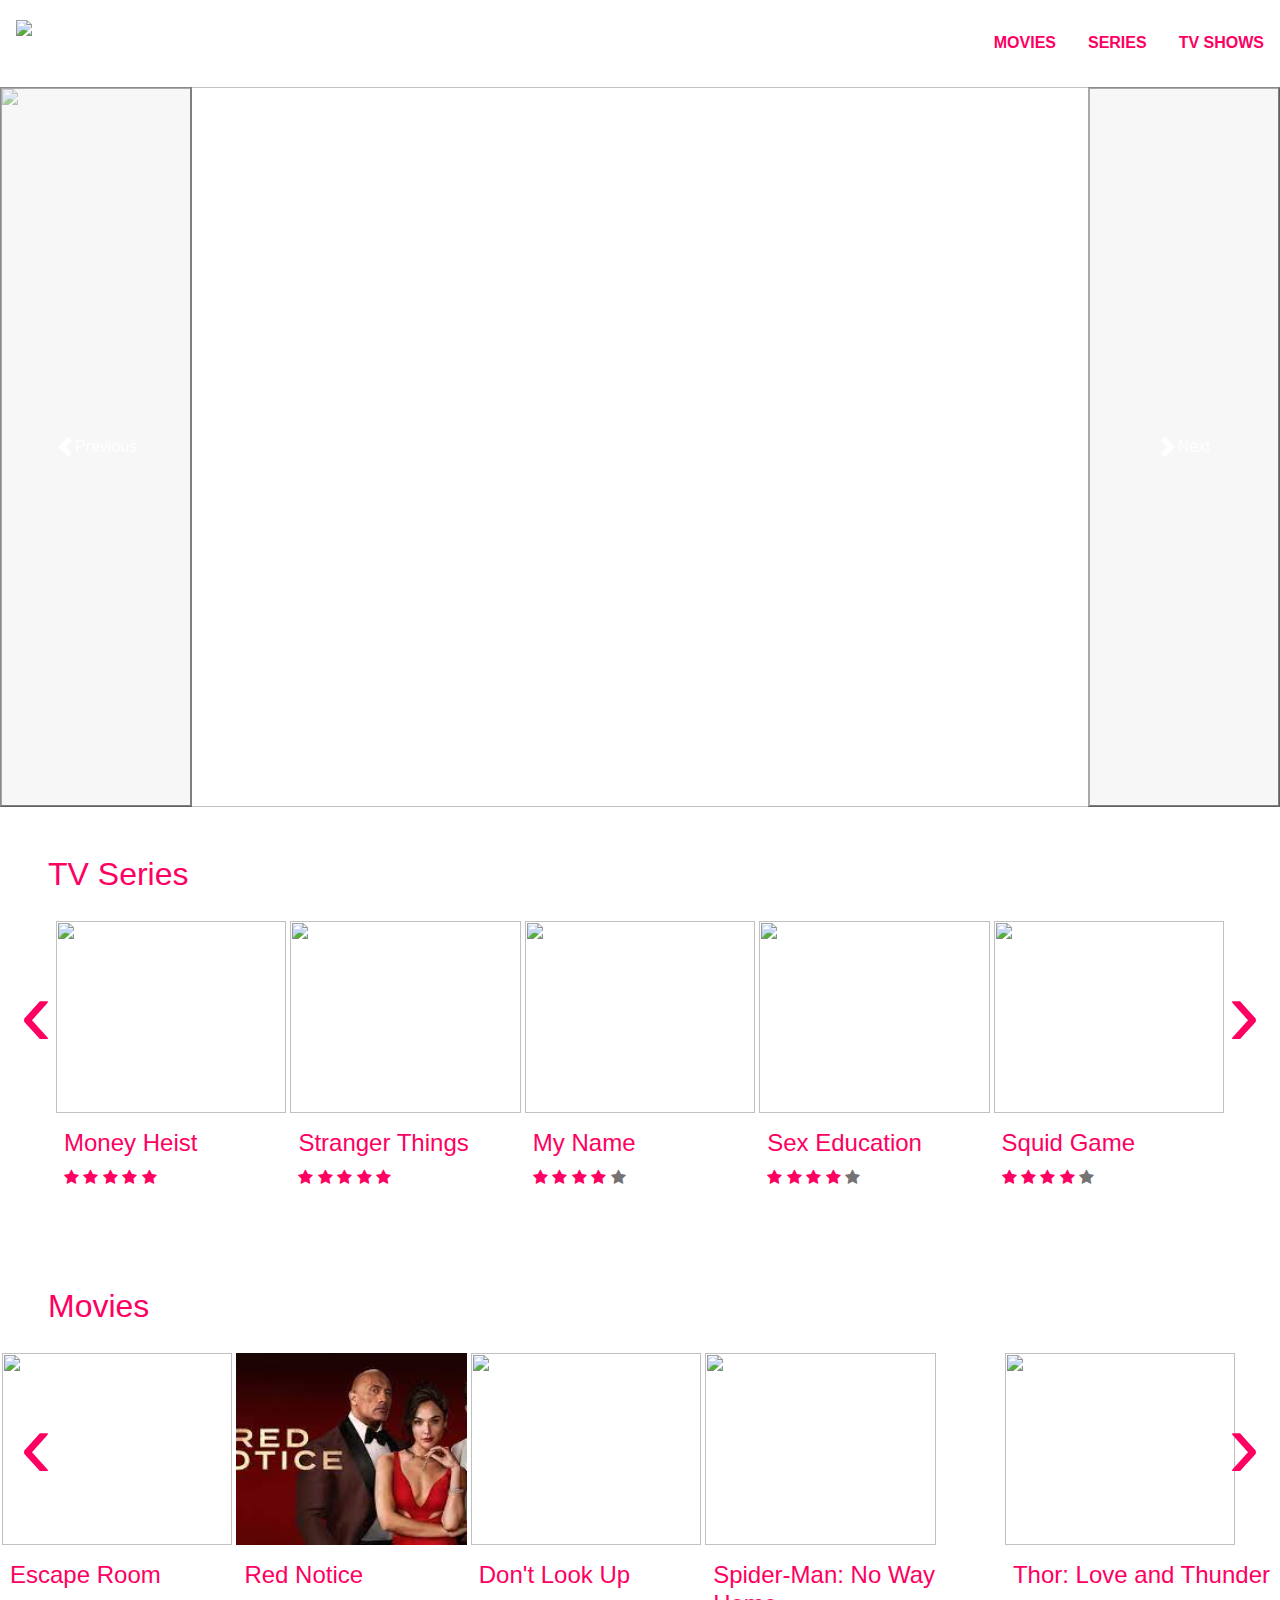
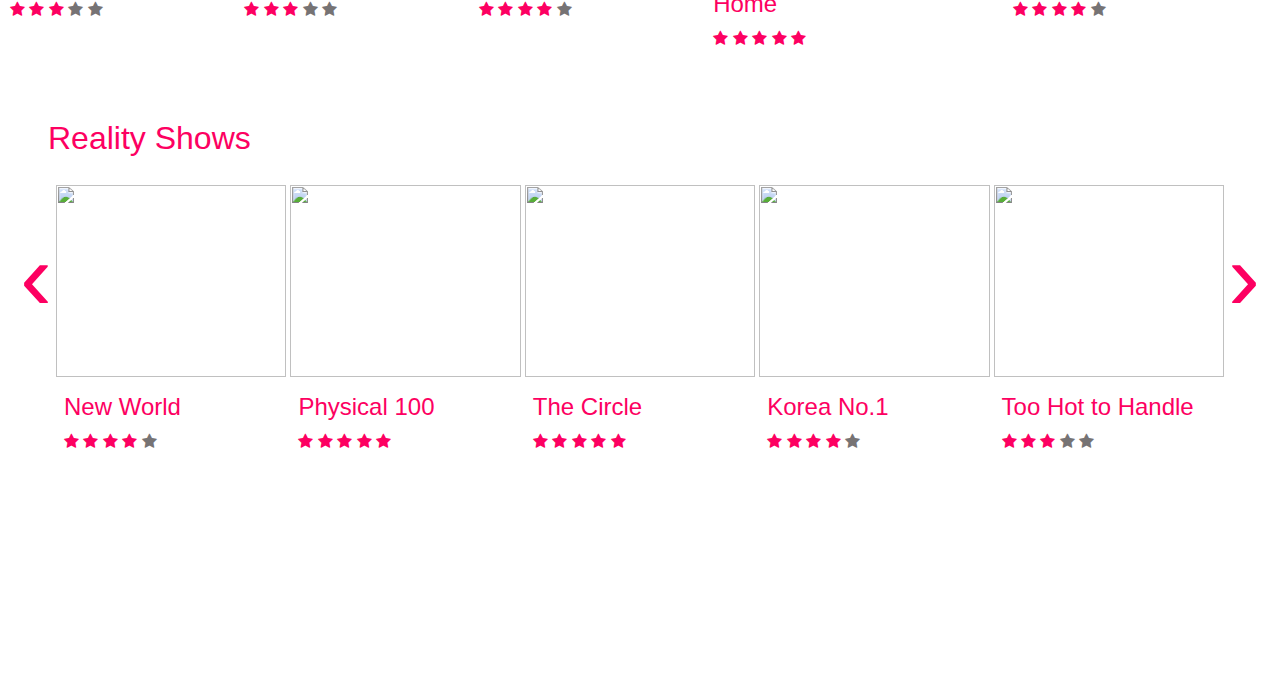
==== index.html @ 1769a004 "My Watch List Website" ====
<!DOCTYPE html>
<html lang="en">
	<head>
		<meta charset="utf-8">
		<meta name="viewport" content="width=device-width, initial-scale=1">
		<title>My Watch List</title>
		<link href="https://fonts.googleapis.com/css?family=Roboto" rel="stylesheet">
	<!-- Bootstrap CSS -->
		<link rel="stylesheet" href="https://stackpath.bootstrapcdn.com/bootstrap/4.5.0/css/bootstrap.min.css">
		<link rel="stylesheet" href="assets/style.css">
		<link href="https://cdn.jsdelivr.net/npm/bootstrap@5.3.0-alpha3/dist/css/bootstrap.min.css" rel="stylesheet" integrity="sha384-KK94CHFLLe+nY2dmCWGMq91rCGa5gtU4mk92HdvYe+M/SXH301p5ILy+dN9+nJOZ" crossorigin="anonymous">
		<link rel="stylesheet" href="https://cdnjs.cloudflare.com/ajax/libs/font-awesome/4.7.0/css/font-awesome.min.css">
	</head>
  <body>
	
    <nav class="navbar p-3 justify-items-center">
		<img src="https://www.freepnglogos.com/uploads/netflix-logo-0.png" alt="Netflix Logo" class="logo">
		<ul class="menu">
		  <li><a href="#movies">Movies</a></li>
		  <li><a href="#series">Series</a></li>
		  <li><a href="#shows">TV Shows</a></li>
		</ul>
	</nav>
	<section class="hero">
	<div class="hero-content">
		<div class="carousel slide" data-bs-ride="carousel">
			<div class="carousel-inner">
				<div class="carousel-item active">
					<img src="https://www.kimp.io/wp-content/uploads/2022/06/stranger-things-cover-poster-rev.jpg">
				</div>
				<div class="carousel-item">
					<img src="https://wallpaperaccess.com/full/2855615.jpg">
				</div>
				<div class="carousel-item">
					<img src="https://3.bp.blogspot.com/-kSxzYrmXaGc/XIwsm1y3LiI/AAAAAAAAec0/Q4Jr92HhGwE-u7qGHup_t5y5O_fvqG7twCLcBGAs/w1200-h630-p-k-no-nu/the-umbrella-academy-uod-tile-102cc783jpg.jpg">
				</div>
				<div class="carousel-item">
					<img src="https://wildcatpause.com/wp-content/uploads/2022/03/HOWIMETYOURMOTHER-01-01-00WHORIZONTAL-1.jpg">
					<div class="container">
					<div class="carousel-caption text-start">
						<h1>Example headline.</h1>
						<p>Some representative placeholder content for the first slide of the carousel.</p>
					</div>
					</div>
				</div>
			</div>
			
			<button class="carousel-control-prev" type="button" data-bs-target="#carouselExampleAutoplaying" data-bs-slide="prev">
			  <span class="carousel-control-prev-icon" aria-hidden="true"></span>
			  <span class="visually-hidden">Previous</span>
			</button>
			<button class="carousel-control-next" type="button" data-bs-target="#carouselExampleAutoplaying" data-bs-slide="next">
			  <span class="carousel-control-next-icon" aria-hidden="true"></span>
			  <span class="visually-hidden">Next</span>
			</button>
		</div>
	</div>
	</section>
	
	
	<main>
		<section id="series">
			<h2 class="section-title px-5 pt-5">TV Series</h2>
			<div class="wrapper">
				<section id="series_section_1">
				  	<a href="#series_section_3" class="arrow__btn left-arrow">‹</a>
				  	<div class="item">
						<img src="https://wallpaperaccess.com/full/2855615.jpg">
						<div class="item-info">
							<h4 class="heading mt-3 mx-2">Money Heist</h4>
							<p class="card-text mx-2">
								<span class="fa fa-star checked"></span>
								<span class="fa fa-star checked"></span>
								<span class="fa fa-star checked"></span>
								<span class="fa fa-star checked"></span>
								<span class="fa fa-star checked"></span>								
							</p>
						</div>
						<div class="card-body hidden">
							<div class="justify-content-between align-items-center m-2">
								<span class="badge">Thriller</span>
								<span class="badge">Crime</span>	
							</div>
							<div class="justify-content-between align-items-center m-2">
								<small>Duration: 5 Parts</small>
							</div>
						</div>
				  	</div>
					  <div class="item">
						<img src="https://www.kimp.io/wp-content/uploads/2022/06/stranger-things-cover-poster-rev.jpg">
						<div class="item-info">
							<h4 class="heading mt-3 mx-2">Stranger Things</h4>
							<p class="card-text mx-2">
								<span class="fa fa-star checked"></span>
								<span class="fa fa-star checked"></span>
								<span class="fa fa-star checked"></span>
								<span class="fa fa-star checked"></span>
								<span class="fa fa-star checked"></span>										
							</p>
						</div>
						<div class="card-body hidden">
							<div class="justify-content-between align-items-center m-2">
								<span class="badge">Sci-Fi</span>
								<span class="badge">Teen</span>
							</div>
							<div class="justify-content-between align-items-center m-2">
								<small>Duration: 4 Seasons</small>
							</div>
						</div>
				  	</div>
					  <div class="item">
						<img src="https://korealandscape.net//wp-content/uploads/2021/09/my-name-netflix-1024x768.jpg">
						<div class="item-info">
							<h4 class="heading mt-3 mx-2">My Name</h4>
							<p class="card-text mx-2">
								<span class="fa fa-star checked"></span>
								<span class="fa fa-star checked"></span>
								<span class="fa fa-star checked"></span>
								<span class="fa fa-star checked"></span>
								<span class="fa fa-star"></span>											
							</p>
						</div>
						<div class="card-body hidden">
							<div class="justify-content-between align-items-center m-2">
								<span class="badge">Thriller</span>
								<span class="badge">Crime</span>	
							</div>
							<div class="justify-content-between align-items-center m-2">
								<small>Duration: 8 Episodes</small>
							</div>
						</div>
				  	</div>
					<div class="item">
						<img src="https://tecake.com/wp-content/uploads/2020/09/sex-education-poster.jpg">
						<div class="item-info">
							<h4 class="heading mt-3 mx-2">Sex Education</h4>
							<p class="card-text mx-2">
								<span class="fa fa-star checked"></span>
								<span class="fa fa-star checked"></span>
								<span class="fa fa-star checked"></span>
								<span class="fa fa-star checked"></span>
								<span class="fa fa-star"></span>										
							</p>
						</div>
						<div class="card-body hidden">
							<div class="justify-content-between align-items-center m-2">
								<span class="badge">Teen</span>
								<span class="badge">Drama</span>	
							</div>
							<div class="justify-content-between align-items-center m-2">
								<small>Duration: 3 seasons</small>
							</div>
						</div>
				  	</div>
					  <div class="item">
						<img src="https://wallpaperboat.com/wp-content/uploads/2021/10/18/79418/squid-game-11.jpg">
						<div class="item-info">
							<h4 class="heading mt-3 mx-2">Squid Game</h4>
							<p class="card-text mx-2">
								<span class="fa fa-star checked"></span>
								<span class="fa fa-star checked"></span>
								<span class="fa fa-star checked"></span>
								<span class="fa fa-star checked"></span>
								<span class="fa fa-star"></span>											
							</p>
						</div>
						<div class="card-body hidden">
							<div class="justify-content-between align-items-center m-2">
								<span class="badge">Thriller</span>
								<span class="badge">Drama</span>	
								<span class="badge">Social Issue</span>	
							</div>
							<div class="justify-content-between align-items-center m-2">
								<small>Duration: 9 Episodes</small>
							</div>
						</div>
				  	</div>
				  	<a href="#series_section_2" class="arrow__btn right-arrow">›</a>
				</section>
			  
				<section id="series_section_2">
					<a href="#series_section_1" class="arrow__btn left-arrow">‹</a>
					<div class="item">
						<img src="https://readysteadycut.com/wp-content/uploads/2021/08/AAAABdgl6LbGCHmih64YSr1SwMh3fR_FHM3yw7wKEVBITAWR-7EAgJ4I7_xgWjM3nVxl1VDC2gRok7Xd6bYN0FUdEW0y3bcl.jpeg">
						<div class="item-info">
							<h4 class="heading mt-3 mx-2">D.P.</h4>
							<p class="card-text mx-2">
								<span class="fa fa-star checked"></span>
								<span class="fa fa-star checked"></span>
								<span class="fa fa-star checked"></span>
								<span class="fa fa-star checked"></span>
								<span class="fa fa-star checked"></span>										
							</p>
						</div>
						<div class="card-body hidden">
							<div class="justify-content-between align-items-center m-2">
								<span class="badge">Drama</span>
								<span class="badge">Social Issue</span>	
							</div>
							<div class="justify-content-between align-items-center m-2">
								<small>Duration: 6 Episodes</small>
							</div>
						</div>
					</div>
					<div class="item">
						<img src="https://photos.hancinema.net/photos/largephoto1320077.jpg">
						<div class="item-info">
							<h4 class="heading mt-3 mx-2">Mouse</h4>
							<p class="card-text mx-2">
								<span class="fa fa-star checked"></span>
								<span class="fa fa-star checked"></span>
								<span class="fa fa-star checked"></span>
								<span class="fa fa-star checked"></span>
								<span class="fa fa-star checked"></span>											
							</p>
						</div>
						<div class="card-body hidden">
							<div class="justify-content-between align-items-center m-2">
								<span class="badge">Thriller</span>
								<span class="badge">Crime</span>
								<span class="badge">Mystery</span>
								<span class="badge">Sci-Fi</span>	
							</div>
							<div class="justify-content-between align-items-center m-2">
								<small>Duration: 20 Episodes</small>
							</div>
						</div>
					</div>
					<div class="item">
						<img src="https://koreanbinge.files.wordpress.com/2022/04/happiness-netflix-top10-tv-non-english.jpeg?w=930&h=450&crop=1">
						<div class="item-info">
							<h4 class="heading mt-3 mx-2">Happiness</h4>
							<p class="card-text mx-2">
								<span class="fa fa-star checked"></span>
								<span class="fa fa-star checked"></span>
								<span class="fa fa-star checked"></span>
								<span class="fa fa-star checked"></span>
								<span class="fa fa-star"></span>											
							</p>
						</div>
						<div class="card-body hidden">
							<div class="justify-content-between align-items-center m-2">
								<span class="badge">Thriller</span>
								<span class="badge">Crime</span>
								<span class="badge">Drama</span>
								<span class="badge">Horror</span>	
								<span class="badge">Action</span>	
							</div>
							<div class="justify-content-between align-items-center m-2">
								<small>Duration: 12 Episodes</small>
							</div>
						</div>
					</div>
					<div class="item">
						<img src="https://staticg.sportskeeda.com/editor/2022/12/744f6-16715383823803-1920.jpg">
						<div class="item-info">
							<h4 class="heading mt-3 mx-2">Emily in Paris</h4>
							<p class="card-text mx-2">
								<span class="fa fa-star checked"></span>
								<span class="fa fa-star checked"></span>
								<span class="fa fa-star checked"></span>
								<span class="fa fa-star checked"></span>
								<span class="fa fa-star"></span>											
							</p>
						</div>
						<div class="card-body hidden">
							<div class="justify-content-between align-items-center m-2">
								<span class="badge">Drama</span>
								<span class="badge">Comedy</span>	
								<span class="badge">Romance</span>	
							</div>
							<div class="justify-content-between align-items-center m-2">
								<small>Duration: 2 Seasons</small>
							</div>
						</div>
				  	</div>
				  	<div class="item">
						<img src="https://3.bp.blogspot.com/-kSxzYrmXaGc/XIwsm1y3LiI/AAAAAAAAec0/Q4Jr92HhGwE-u7qGHup_t5y5O_fvqG7twCLcBGAs/w1200-h630-p-k-no-nu/the-umbrella-academy-uod-tile-102cc783jpg.jpg">
						<div class="item-info">
							<h4 class="heading mt-3 mx-2">The Umbrella Academy</h4>
							<p class="card-text mx-2">
								<span class="fa fa-star checked"></span>
								<span class="fa fa-star checked"></span>
								<span class="fa fa-star checked"></span>
								<span class="fa fa-star checked"></span>
								<span class="fa fa-star checked"></span>										
							</p>
						</div>
						<div class="card-body hidden">
							<div class="justify-content-between align-items-center m-2">
								<span class="badge">Sci-Fi</span>	
								<span class="badge">Action</span>	
							</div>
							<div class="justify-content-between align-items-center m-2">
								<small>Duration: 3 Seasons</small>
							</div>
						</div>
				  	</div>
				  	<a href="#series_section_3" class="arrow__btn right-arrow">›</a>
				</section>
			  
				<section id="series_section_3">
				  	<a href="#series_section_2" class="arrow__btn left-arrow">‹</a>
					<div class="item">
						<img src="https://thetalkingcupboard.files.wordpress.com/2016/08/moonlight1.jpg">
						<div class="item-info">
							<h4 class="heading mt-3 mx-2">Moonlight Drawn by Cloud</h4>
							<p class="card-text mx-2">
								<span class="fa fa-star checked"></span>
								<span class="fa fa-star checked"></span>
								<span class="fa fa-star checked"></span>
								<span class="fa fa-star checked"></span>
								<span class="fa fa-star checked"></span>											
							</p>
						</div>
						<div class="card-body hidden">
							<div class="justify-content-between align-items-center m-2">
								<span class="badge">Drama</span>
								<span class="badge">Romance</span>	
								<span class="badge">Comedy</span>	
							</div>
							<div class="justify-content-between align-items-center m-2">
								<small>Duration: 16 Episodes</small>
							</div>
						</div>
					</div>
					<div class="item">
						<img src="https://crazyaboutasiandramas.files.wordpress.com/2016/12/screen-shot-2016-12-30-at-9-12-40-pm.png">
						<div class="item-info">
							<h4 class="heading mt-3 mx-2">Goblin</h4>
							<p class="card-text mx-2">
								<span class="fa fa-star checked"></span>
								<span class="fa fa-star checked"></span>
								<span class="fa fa-star checked"></span>
								<span class="fa fa-star checked"></span>
								<span class="fa fa-star checked"></span>											
							</p>
						</div>
						<div class="card-body hidden">
							<div class="justify-content-between align-items-center m-2">
								<span class="badge">Drama</span>
								<span class="badge">Romance</span>	
								<span class="badge">Comedy</span>
								<span class="badge">Fantasy</span>		
							</div>
							<div class="justify-content-between align-items-center m-2">
								<small>Duration: 16 Episodes</small>
							</div>
						</div>
					</div>
					<div class="item">
						<img src="https://wildcatpause.com/wp-content/uploads/2022/03/HOWIMETYOURMOTHER-01-01-00WHORIZONTAL-1.jpg">
						<div class="item-info">
							<h4 class="heading mt-3 mx-2">How I Met Your Mother</h4>
							<p class="card-text mx-2">
								<span class="fa fa-star checked"></span>
								<span class="fa fa-star checked"></span>
								<span class="fa fa-star checked"></span>
								<span class="fa fa-star checked"></span>
								<span class="fa fa-star checked"></span>											
							</p>
						</div>
						<div class="card-body hidden">
							<div class="justify-content-between align-items-center m-2">
								<span class="badge">Romance</span>	
								<span class="badge">Comedy</span>
								<span class="badge">Sitcom</span>	
							</div>
							<div class="justify-content-between align-items-center m-2">
								<small>Duration: 9 Episodes</small>
							</div>
						</div>
					</div>
					<div class="item">
						<img src="https://wallpapercave.com/wp/wp10513367.jpg">
						<div class="item-info">
							<h4 class="heading mt-3 mx-2">Our Beloved Summer</h4>
							<p class="card-text mx-2">
								<span class="fa fa-star checked"></span>
								<span class="fa fa-star checked"></span>
								<span class="fa fa-star checked"></span>
								<span class="fa fa-star"></span>
								<span class="fa fa-star"></span>											
							</p>
						</div>
						<div class="card-body hidden">
							<div class="justify-content-between align-items-center m-2">
								<span class="badge">Romance</span>	
								<span class="badge">Comedy</span>
								<span class="badge">Teen</span>	
							</div>
							<div class="justify-content-between align-items-center m-2">
								<small>Duration: 16 Episodes</small>
							</div>
						</div>
				  	</div>
				  	<div class="item">
						<img src="https://wallpaperaccess.com/full/6259728.png">
						<div class="item-info">
							<h4 class="heading mt-3 mx-2">Prison Playbook</h4>
							<p class="card-text mx-2">
								<span class="fa fa-star checked"></span>
								<span class="fa fa-star checked"></span>
								<span class="fa fa-star checked"></span>
								<span class="fa fa-star checked"></span>
								<span class="fa fa-star checked"></span>										
							</p>
						</div>
						<div class="card-body hidden">
							<div class="justify-content-between align-items-center m-2">
								<span class="badge">Drama</span>	
								<span class="badge">Comedy</span>
								<span class="badge">Dark comedy</span>		
							</div>
							<div class="justify-content-between align-items-center m-2">
								<small>Duration: 16 Episodes</small>
							</div>
						</div>
				  	</div>
				 	<a href="#series_section_1" class="arrow__btn right-arrow">›</a>
				</section>
			  </div>
		</section>

		<section id="movies">
			<h2 class="section-title px-5 pt-5">Movies</h2>
			<div class="wrapper">
				<section id="movies_section_1">
				  	<a href="#movies_section_3" class="arrow__btn left-arrow">‹</a>
				  	<div class="item">
						<img src="https://occ-0-37-34.1.nflxso.net/dnm/api/v6/6gmvu2hxdfnQ55LZZjyzYR4kzGk/AAAABQWn1GUKepiDqMdtrxhp0AEUH815_8TS649cFiJORSj5QdGvOSRrNENF8hSKF8Sx94japMoj5ahQHglgXZ5EktX2qymPJONyFmMh.jpg?r=45f">
						<div class="item-info">
							<h4 class="heading mt-3 mx-2">Escape Room</h4>
							<p class="card-text mx-2">
								<span class="fa fa-star checked"></span>
								<span class="fa fa-star checked"></span>
								<span class="fa fa-star checked"></span>
								<span class="fa fa-star"></span>
								<span class="fa fa-star"></span>											
							</p>
						</div>
						<div class="card-body hidden">
							<div class="justify-content-between align-items-center m-2">
								<span class="badge">Thriller</span>
								<span class="badge">Crime</span>
								<span class="badge">Sci-Fi</span>
								<span class="badge">Horror</span>	
							</div>
							<div class="justify-content-between align-items-center m-2">
								<small>Duration: 88 mininutes</small>
							</div>
						</div>
				  	</div>
					  <div class="item">
						<img src="[data-uri]">
						<div class="item-info">
							<h4 class="heading mt-3 mx-2">Red Notice</h4>
							<p class="card-text mx-2">
								<span class="fa fa-star checked"></span>
								<span class="fa fa-star checked"></span>
								<span class="fa fa-star checked"></span>
								<span class="fa fa-star"></span>
								<span class="fa fa-star"></span>											
							</p>
						</div>
						<div class="card-body hidden">
							<div class="justify-content-between align-items-center m-2">
								<span class="badge">Comedy</span>
								<span class="badge">Crime</span>
								<span class="badge">Action</span>
							</div>
							<div class="justify-content-between align-items-center m-2">
								<small>Duration: 117 mininutes</small>
							</div>
						</div>
				  	</div>
					  <div class="item">
						<img src="https://thepopcornuniverse.in/wp-content/uploads/2021/12/Dont-Look-Up-Landscape-Poster-.jpg">
						<div class="item-info">
							<h4 class="heading mt-3 mx-2">Don't Look Up</h4>
							<p class="card-text mx-2">
								<span class="fa fa-star checked"></span>
								<span class="fa fa-star checked"></span>
								<span class="fa fa-star checked"></span>
								<span class="fa fa-star checked"></span>
								<span class="fa fa-star"></span>										
							</p>
						</div>
						<div class="card-body hidden">
							<div class="justify-content-between align-items-center m-2">
								<span class="badge">Drama</span>
								<span class="badge">Comedy</span>
								<span class="badge">Sci-Fi</span>
								<span class="badge">Social Issue</span>		
							</div>
							<div class="justify-content-between align-items-center m-2">
								<small>Duration: 145 mininutes</small>
							</div>
						</div>
				  	</div>
					<div class="item">
						<img src="https://www.glenbrookcinema.com.au/imagesDB/movies/Spider-ManNoWayHomeSlideRated.jpg">
						<div class="item-info">
							<h4 class="heading mt-3 mx-2">Spider-Man: No Way Home</h4>
							<p class="card-text mx-2">
								<span class="fa fa-star checked"></span>
								<span class="fa fa-star checked"></span>
								<span class="fa fa-star checked"></span>
								<span class="fa fa-star checked"></span>
								<span class="fa fa-star checked"></span>										
							</p>
						</div>
						<div class="card-body hidden">
							<div class="justify-content-between align-items-center m-2">
								<span class="badge">Action</span>
								<span class="badge">Comedy</span>
								<span class="badge">Sci-Fi</span>	
							</div>
							<div class="justify-content-between align-items-center m-2">
								<small>Duration: 148 mininutes</small>
							</div>
						</div>
				  	</div>
					  <div class="item">
						<img src="https://static1.colliderimages.com/wordpress/wp-content/uploads/2021/06/THOR-LOVE-AND-THUNDER-SET-PHOTO.jpg">
						<div class="item-info">
							<h4 class="heading mt-3 mx-2">Thor: Love and Thunder</h4>
							<p class="card-text mx-2">
								<span class="fa fa-star checked"></span>
								<span class="fa fa-star checked"></span>
								<span class="fa fa-star checked"></span>
								<span class="fa fa-star checked"></span>
								<span class="fa fa-star"></span>										
							</p>
						</div>
						<div class="card-body hidden">
							<div class="justify-content-between align-items-center m-2">
								<span class="badge">Action</span>
								<span class="badge">Comedy</span>
								<span class="badge">Sci-Fi</span>	
							</div>
							<div class="justify-content-between align-items-center m-2">
								<small>Duration: 119 mininutes</small>
							</div>
						</div>
				  	</div>
				  	<a href="#movies_section_2" class="arrow__btn right-arrow">›</a>
				</section>
			  
				<section id="movies_section_2">
					<a href="#movies_section_1" class="arrow__btn left-arrow">‹</a>
					<div class="item">
						<img src="https://occ.a.nflxso.net/dnm/api/v6/6gmvu2hxdfnQ55LZZjyzYR4kzGk/AAAABcnuQVFJkfNo4kVYBGTE0sycso6rF4bvxOSg4CQ748U4aHU-ldJqqIq_w8kxbhq--zkeGw_g7J0DrFxYOCGHx-SuKzLZTca_7zCx.jpg?r=8ef">
						<div class="item-info">
							<h4 class="heading mt-3 mx-2">Love Destiny: The Movie</h4>
							<p class="card-text mx-2">
								<span class="fa fa-star checked"></span>
								<span class="fa fa-star checked"></span>
								<span class="fa fa-star checked"></span>
								<span class="fa fa-star checked"></span>
								<span class="fa fa-star checked"></span>										
							</p>
						</div>
						<div class="card-body hidden">
							<div class="justify-content-between align-items-center m-2">
								<span class="badge">Romance</span>
								<span class="badge">Comedy</span>
							</div>
							<div class="justify-content-between align-items-center m-2">
								<small>Duration: 176 mininutes</small>
							</div>
						</div>
					</div>
					<div class="item">
						<img src="https://knightedgemedia.com/wp-content/uploads/2022/11/john-wick-4-theatrical-trailer-banner1.jpg">
						<div class="item-info">
							<h4 class="heading mt-3 mx-2">John Wick Chapter 4</h4>
							<p class="card-text mx-2">
								<span class="fa fa-star checked"></span>
								<span class="fa fa-star checked"></span>
								<span class="fa fa-star checked"></span>
								<span class="fa fa-star checked"></span>
								<span class="fa fa-star checked"></span>										
							</p>
						</div>
						<div class="card-body hidden">
							<div class="justify-content-between align-items-center m-2">
								<span class="badge">Action</span>	
							</div>
							<div class="justify-content-between align-items-center m-2">
								<small>Duration: 169 mininutes</small>
							</div>
						</div>
					</div>
					<div class="item">
						<img src="https://scaredsloth.com/wp-content/uploads/2023/01/M3gan-poster.jpeg">
						<div class="item-info">
							<h4 class="heading mt-3 mx-2">M3GAN</h4>
							<p class="card-text mx-2">
								<span class="fa fa-star checked"></span>
								<span class="fa fa-star checked"></span>
								<span class="fa fa-star checked"></span>
								<span class="fa fa-star"></span>
								<span class="fa fa-star"></span>										
							</p>
						</div>
						<div class="card-body hidden">
							<div class="justify-content-between align-items-center m-2">
								<span class="badge">Horror</span>
								<span class="badge">Sci-Fi</span>	
							</div>
							<div class="justify-content-between align-items-center m-2">
								<small>Duration: 102 mininutes</small>
							</div>
						</div>
					</div>
					<div class="item">
						<img src="https://i0.wp.com/auralcrave.com/wp-content/uploads/2022/06/thecall.jpeg?fit=1200%2C675&ssl=1">
						<div class="item-info">
							<h4 class="heading mt-3 mx-2">The Call</h4>
							<p class="card-text mx-2">
								<span class="fa fa-star checked"></span>
								<span class="fa fa-star checked"></span>
								<span class="fa fa-star checked"></span>
								<span class="fa fa-star checked"></span>
								<span class="fa fa-star checked"></span>											
							</p>
						</div>
						<div class="card-body hidden">
							<div class="justify-content-between align-items-center m-2">
								<span class="badge">Thriller</span>
								<span class="badge">Mystery</span>		
							</div>
							<div class="justify-content-between align-items-center m-2">
								<small>Duration: 112 mininutes</small>
							</div>
						</div>
				  	</div>
				  	<div class="item">
						<img src="https://d.newsweek.com/en/full/1641100/enola-holmes-sherlock.jpg?w=1600&h=900&l=53&t=49&q=88&f=723acbb1de790817cb78b27925788ec8">
						<div class="item-info">
							<h4 class="heading mt-3 mx-2">Enola Holmes</h4>
							<p class="card-text mx-2">
								<span class="fa fa-star checked"></span>
								<span class="fa fa-star checked"></span>
								<span class="fa fa-star checked"></span>
								<span class="fa fa-star checked"></span>
								<span class="fa fa-star"></span>										
							</p>
						</div>
						<div class="card-body hidden">
							<div class="justify-content-between align-items-center m-2">
								<span class="badge">Crime</span>
								<span class="badge">Mystery</span>		
							</div>
							<div class="justify-content-between align-items-center m-2">
								<small>Duration: 123 mininutes</small>
							</div>
						</div>
				  	</div>
				  	<a href="#movies_section_3" class="arrow__btn right-arrow">›</a>
				</section>
			  
				<section id="movies_section_3">
				  	<a href="#movies_section_2" class="arrow__btn left-arrow">‹</a>
					<div class="item">
						<img src="https://i0.wp.com/dmtalkies.com/wp-content/uploads/2022/01/ezgif-3-d06a1e1964-compressed.jpg">
						<div class="item-info">
							<h4 class="heading mt-3 mx-2">Tune in for Love</h4>
							<p class="card-text mx-2">
								<span class="fa fa-star checked"></span>
								<span class="fa fa-star checked"></span>
								<span class="fa fa-star checked"></span>
								<span class="fa fa-star checked"></span>
								<span class="fa fa-star checked"></span>										
							</p>
						</div>
						<div class="card-body hidden">
							<div class="justify-content-between align-items-center m-2">
								<span class="badge">Romance</span>
								<span class="badge">Drama</span>	
							</div>
							<div class="justify-content-between align-items-center m-2">
								<small>Duration: 122 mininutes</small>
							</div>
						</div>
					</div>
					<div class="item">
						<img src="https://static.fabrik.io/ow5/b6e3bb9b58220b30.jpg?lossless=1&w=1920&h=5120&fit=max&s=fc8b01215417a7617980d4baa7ebefa4">
						<div class="item-info">
							<h4 class="heading mt-3 mx-2">The Platform</h4>
							<p class="card-text mx-2">
								<span class="fa fa-star checked"></span>
								<span class="fa fa-star checked"></span>
								<span class="fa fa-star checked"></span>
								<span class="fa fa-star checked"></span>
								<span class="fa fa-star checked"></span>										
							</p>
						</div>
						<div class="card-body hidden">
							<div class="justify-content-between align-items-center m-2">
								<span class="badge">Horror</span>
								<span class="badge">Thriller</span>	
							</div>
							<div class="justify-content-between align-items-center m-2">
								<small>Duration: 94 mininutes</small>
							</div>
						</div>
					</div>
					<div class="item">
						<img src="https://artunews.com/wp-content/uploads/2018/07/1529093722019.jpg">
						<div class="item-info">
							<h4 class="heading mt-3 mx-2">Tag</h4>
							<p class="card-text mx-2">
								<span class="fa fa-star checked"></span>
								<span class="fa fa-star checked"></span>
								<span class="fa fa-star checked"></span>
								<span class="fa fa-star checked"></span>
								<span class="fa fa-star checked"></span>										
							</p>
						</div>
						<div class="card-body hidden">
							<div class="justify-content-between align-items-center m-2">
								<span class="badge">Comedy</span>	
							</div>
							<div class="justify-content-between align-items-center m-2">
								<small>Duration: 105 mininutes</small>
							</div>
						</div>
					</div>
					<div class="item">
						<img src="https://www.irishfilmcritic.com/wp-content/uploads/2023/03/Murder-Mystery-2.jpg">
						<div class="item-info">
							<h4 class="heading mt-3 mx-2">Murder Mystery 2</h4>
							<p class="card-text mx-2">
								<span class="fa fa-star checked"></span>
								<span class="fa fa-star checked"></span>
								<span class="fa fa-star checked"></span>
								<span class="fa fa-star checked"></span>
								<span class="fa fa-star checked"></span>										
							</p>
						</div>
						<div class="card-body hidden">
							<div class="justify-content-between align-items-center m-2">
								<span class="badge">Comedy</span>	
								<span class="badge">Mystery</span>		
							</div>
							<div class="justify-content-between align-items-center m-2">
								<small>Duration: 89 mininutes</small>
							</div>
						</div>
				  	</div>
				  	<div class="item">
						<img src="https://www.reviewsphere.org/wp-content/uploads/2019/11/Knives-Out.jpg">
						<div class="item-info">
							<h4 class="heading mt-3 mx-2">Knives Out</h4>
							<p class="card-text mx-2">
								<span class="fa fa-star checked"></span>
								<span class="fa fa-star checked"></span>
								<span class="fa fa-star checked"></span>
								<span class="fa fa-star checked"></span>
								<span class="fa fa-star"></span>											
							</p>
						</div>
						<div class="card-body hidden">
							<div class="justify-content-between align-items-center m-2">
								<span class="badge">Comedy</span>	
								<span class="badge">Mystery</span>	
							</div>
							<div class="justify-content-between align-items-center m-2">
								<small>Duration: 130 mininutes</small>
							</div>
						</div>
				  	</div>
				 	<a href="#movies_section_1" class="arrow__btn right-arrow">›</a>
				</section>
			  </div>
		</section>

		<section id="shows">
			<h2 class="section-title px-5 pt-5">Reality Shows</h2>
			<div class="wrapper">
				<section id="shows_section_1">
				  	<a href="#shows_section_3" class="arrow__btn left-arrow">‹</a>
				  	<div class="item">
						<img src="https://occ.a.nflxso.net/dnm/api/v6/6gmvu2hxdfnQ55LZZjyzYR4kzGk/AAAABUG3ywAh16vmyT88ntfcCBgey6TkP80J9PRP0nq8nnfjIP0hI8liU68zeSPQzquW-nJy6QRb34MmP8b661HmFxw9I2aCqPCQtTA1J2_zdzD7eFFpFV3KPFUQ8I5A4m2Ru0HoZw.jpg?r=c14">
						<div class="item-info">
							<h4 class="heading mt-3 mx-2">New World</h4>
							<p class="card-text mx-2">
								<span class="fa fa-star checked"></span>
								<span class="fa fa-star checked"></span>
								<span class="fa fa-star checked"></span>
								<span class="fa fa-star checked"></span>
								<span class="fa fa-star"></span>										
							</p>
						</div>
						<div class="card-body hidden">
							<div class="justify-content-between align-items-center m-2">
								<span class="badge">Competition</span>	
							</div>
							<div class="justify-content-between align-items-center m-2">
								<small>Duration: 8 Episodes</small>
							</div>
						</div>
				  	</div>
					  <div class="item">
						<img src="https://www.watson.de/imgdb/15ae/Qx,A,0,1,1079,608,605,76,180,101/4192562637835404">
						<div class="item-info">
							<h4 class="heading mt-3 mx-2">Physical 100</h4>
							<p class="card-text mx-2">
								<span class="fa fa-star checked"></span>
								<span class="fa fa-star checked"></span>
								<span class="fa fa-star checked"></span>
								<span class="fa fa-star checked"></span>
								<span class="fa fa-star checked"></span>										
							</p>
						</div>
						<div class="card-body hidden">
							<div class="justify-content-between align-items-center m-2">
								<span class="badge">Competition</span>	
								<span class="badge">Survival</span>	
							</div>
							<div class="justify-content-between align-items-center m-2">
								<small>Duration: 9 Episodes</small>
							</div>
						</div>
				  	</div>
					  <div class="item">
						<img src="https://tv-fanatic-res.cloudinary.com/iu/s--ZbZ6RUy3--/f_auto,q_auto/v1578248253/the-circle-us-logo">
						<div class="item-info">
							<h4 class="heading mt-3 mx-2">The Circle</h4>
							<p class="card-text mx-2">
								<span class="fa fa-star checked"></span>
								<span class="fa fa-star checked"></span>
								<span class="fa fa-star checked"></span>
								<span class="fa fa-star checked"></span>
								<span class="fa fa-star checked"></span>										
							</p>
						</div>
						<div class="card-body hidden">
							<div class="justify-content-between align-items-center m-2">
								<span class="badge">Competition</span>		
							</div>
							<div class="justify-content-between align-items-center m-2">
								<small>Duration: 5 Seasons</small>
							</div>
						</div>
				  	</div>
					<div class="item">
						<img src="https://www.tvguide.com/a/img/catalog/provider/1/1/1-12368140343.jpg">
						<div class="item-info">
							<h4 class="heading mt-3 mx-2">Korea No.1</h4>
							<p class="card-text mx-2">
								<span class="fa fa-star checked"></span>
								<span class="fa fa-star checked"></span>
								<span class="fa fa-star checked"></span>
								<span class="fa fa-star checked"></span>
								<span class="fa fa-star"></span>										
							</p>
						</div>
						<div class="card-body hidden">
							<div class="justify-content-between align-items-center m-2">
								<span class="badge">Adventure</span>		
								<span class="badge">Life</span>		
								<span class="badge">Food</span>		
							</div>
							<div class="justify-content-between align-items-center m-2">
								<small>Duration: 8 Episodes</small>
							</div>
						</div>
				  	</div>
					  <div class="item">
						<img src="https://dnm.nflximg.net/api/v6/BvVbc2Wxr2w6QuoANoSpJKEIWjQ/AAAAQY2Eot6o9VXCoqbtx1ZmSECNNhazxTCgx1nd0fea6c2UkYcwiFQlts-12EavD_IQEyRL9dTeFi7QSGcuYU9LWNl4DHBk-zU7tbSK34DZrAH7mXU-Svzr3hbnUq7kHaAvoZNrPEaEObbDPHJvDxdLzthOPM8.jpg?r=1e2">
						<div class="item-info">
							<h4 class="heading mt-3 mx-2">Too Hot to Handle</h4>
							<p class="card-text mx-2">
								<span class="fa fa-star checked"></span>
								<span class="fa fa-star checked"></span>
								<span class="fa fa-star checked"></span>
								<span class="fa fa-star"></span>
								<span class="fa fa-star"></span>										
							</p>
						</div>
						<div class="card-body hidden">
							<div class="justify-content-between align-items-center m-2">
								<span class="badge">Competition</span>		
								<span class="badge">Dating</span>		
							</div>
							<div class="justify-content-between align-items-center m-2">
								<small>Duration: 4 Seasons</small>
							</div>
						</div>
				  	</div>
				  	<a href="#shows_section_2" class="arrow__btn right-arrow">›</a>
				</section>
			  
				<section id="shows_section_2">
					<a href="#shows_section_1" class="arrow__btn left-arrow">‹</a>
					<div class="item">
						<img src="https://i.pinimg.com/originals/26/b0/44/26b04475e71650cb96f2bd8f393538a1.jpg">
						<div class="item-info">
							<h4 class="heading mt-3 mx-2">Running Man</h4>
							<p class="card-text mx-2">
								<span class="fa fa-star checked"></span>
								<span class="fa fa-star checked"></span>
								<span class="fa fa-star checked"></span>
								<span class="fa fa-star checked"></span>
								<span class="fa fa-star"></span>										
							</p>
						</div>
						<div class="card-body hidden">
							<div class="justify-content-between align-items-center m-2">
								<span class="badge">Competition</span>		
								<span class="badge">Comedy</span>	
							</div>
							<div class="justify-content-between align-items-center m-2">
								<small>Duration: 615 Episodes</small>
							</div>
						</div>
					</div>
					<div class="item">
						<img src="https://hips.hearstapps.com/hmg-prod/images/netflix-next-in-fashion-1580918057.jpg">
						<div class="item-info">
							<h4 class="heading mt-3 mx-2">Next in Fashion</h4>
							<p class="card-text mx-2">
								<span class="fa fa-star checked"></span>
								<span class="fa fa-star checked"></span>
								<span class="fa fa-star checked"></span>
								<span class="fa fa-star checked"></span>
								<span class="fa fa-star"></span>										
							</p>
						</div>
						<div class="card-body hidden">
							<div class="justify-content-between align-items-center m-2">
								<span class="badge">Competition</span>		

							</div>
							<div class="justify-content-between align-items-center m-2">
								<small>Duration: 2 Seasons</small>
							</div>
						</div>
					</div>
					<div class="item">
						<img src="https://upload.wikimedia.org/wikipedia/en/3/3c/CatfishTheTVShow.jpg">
						<div class="item-info">
							<h4 class="heading mt-3 mx-2">Catfish</h4>
							<p class="card-text mx-2">
								<span class="fa fa-star checked"></span>
								<span class="fa fa-star checked"></span>
								<span class="fa fa-star checked"></span>
								<span class="fa fa-star checked"></span>
								<span class="fa fa-star"></span>										
							</p>
						</div>
						<div class="card-body hidden">
							<div class="justify-content-between align-items-center m-2">
								
							</div>
							<div class="justify-content-between align-items-center m-2">
								<small>Duration: 8 Seasons</small>
							</div>
						</div>
					</div>
					<div class="item">
						<img src="https://10play.com.au/ip/vs/OTFP/0b11f38cf7d2634ef3d6760da5a6f5fa21e49df5a73960c15ad124ff68c628f6/0L-mchefS9-MCHEF10_017_20180529-TEN-poster.jpg?image-profile=image_full&io=landscape">
						<div class="item-info">
							<h4 class="heading mt-3 mx-2">Master Chef</h4>
							<p class="card-text mx-2">
								<span class="fa fa-star checked"></span>
								<span class="fa fa-star checked"></span>
								<span class="fa fa-star checked"></span>
								<span class="fa fa-star checked"></span>
								<span class="fa fa-star"></span>										
							</p>
						</div>
						<div class="card-body hidden">
							<div class="justify-content-between align-items-center m-2">
								<span class="badge">Competition</span>
								<span class="badge">Cookery</span>				
							</div>
							<div class="justify-content-between align-items-center m-2">
								<small>Duration: 21 Seasons</small>
							</div>
						</div>
				  	</div>
				  	<div class="item">
						<img src="https://etcanada.com/wp-content/uploads/2023/02/dance100.png?w=720">
						<div class="item-info">
							<h4 class="heading mt-3 mx-2">Dance 100</h4>
							<p class="card-text mx-2">
								<span class="fa fa-star checked"></span>
								<span class="fa fa-star checked"></span>
								<span class="fa fa-star checked"></span>
								<span class="fa fa-star"></span>
								<span class="fa fa-star"></span>										
							</p>
						</div>
						<div class="card-body hidden">
							<div class="justify-content-between align-items-center m-2">
								<span class="badge">Competition</span>	
							</div>
							<div class="justify-content-between align-items-center m-2">
								<small>Duration: 6 Episodes</small>
							</div>
						</div>
				  	</div>
				  	<a href="#shows_section_3" class="arrow__btn right-arrow">›</a>
				</section>
			  
				<section id="shows_section_3">
				  	<a href="#shows_section_2" class="arrow__btn left-arrow">‹</a>
					<div class="item">
						<img src="https://cdn0-production-images-kly.akamaized.net/hbrL7K1qlWTYijaxhEm42R_sgFI=/0x0:1080x608/1200x675/filters:quality(75):strip_icc():format(jpeg)/kly-media-production/medias/2942758/original/017646600_1571380767-busted_22.jpg">
						<div class="item-info">
							<h4 class="heading mt-3 mx-2">Busted</h4>
							<p class="card-text mx-2">
								<span class="fa fa-star checked"></span>
								<span class="fa fa-star checked"></span>
								<span class="fa fa-star checked"></span>
								<span class="fa fa-star checked"></span>
								<span class="fa fa-star checked"></span>										
							</p>
						</div>
						<div class="card-body hidden">
							<div class="justify-content-between align-items-center m-2">
								<span class="badge">Competition</span>	
								<span class="badge">Mystery</span>	
							</div>
							<div class="justify-content-between align-items-center m-2">
								<small>Duration: 3 Seasons</small>
							</div>
						</div>
					</div>
					<div class="item">
						<img src="https://ntvb.tmsimg.com/assets/p20333746_b_h8_aa.jpg?w=960&h=540">
						<div class="item-info">
							<h4 class="heading mt-3 mx-2">Cooking with Paris</h4>
							<p class="card-text mx-2">
								<span class="fa fa-star checked"></span>
								<span class="fa fa-star checked"></span>
								<span class="fa fa-star checked"></span>
								<span class="fa fa-star"></span>
								<span class="fa fa-star"></span>										
							</p>
						</div>
						<div class="card-body hidden">
							<div class="justify-content-between align-items-center m-2">
								<span class="badge">Cookery</span>	
							</div>
							<div class="justify-content-between align-items-center m-2">
								<small>Duration: 6 Episodes</small>
							</div>
						</div>
					</div>
					<div class="item">
						<img src="https://flxt.tmsimg.com/assets/p21709202_b_h8_aa.jpg">
						<div class="item-info">
							<h4 class="heading mt-3 mx-2">Is it Cake?</h4>
							<p class="card-text mx-2">
								<span class="fa fa-star checked"></span>
								<span class="fa fa-star checked"></span>
								<span class="fa fa-star checked"></span>
								<span class="fa fa-star"></span>
								<span class="fa fa-star"></span>											
							</p>
						</div>
						<div class="card-body hidden">
							<div class="justify-content-between align-items-center m-2">
								<span class="badge">Game Show</span>	
								<span class="badge">Competition</span>	
							</div>
							<div class="justify-content-between align-items-center m-2">
								<small>Duration: 8 Episodes</small>
							</div>
						</div>
					</div>
					<div class="item">
						<img src="https://www.tvinsider.com/wp-content/uploads/2022/02/the-kardashians-hulu.jpg">
						<div class="item-info">
							<h4 class="heading mt-3 mx-2">The Kardashians</h4>
							<p class="card-text mx-2">
								<span class="fa fa-star checked"></span>
								<span class="fa fa-star checked"></span>
								<span class="fa fa-star checked"></span>
								<span class="fa fa-star checked"></span>
								<span class="fa fa-star"></span>										
							</p>
						</div>
						<div class="card-body hidden">
							<div class="justify-content-between align-items-center m-2">
								<span class="badge">Life</span>		
							</div>
							<div class="justify-content-between align-items-center m-2">
								<small>Duration: 3 Seasons</small>
							</div>
						</div>
				  	</div>
				  	<div class="item">
						<img src="https://i.pinimg.com/originals/7d/97/f5/7d97f5a3ebe45e806a382883f3409946.jpg">
						<div class="item-info">
							<h4 class="heading mt-3 mx-2">The Voice</h4>
							<p class="card-text mx-2">
								<span class="fa fa-star checked"></span>
								<span class="fa fa-star checked"></span>
								<span class="fa fa-star checked"></span>
								<span class="fa fa-star checked"></span>
								<span class="fa fa-star"></span>										
							</p>
						</div>
						<div class="card-body hidden">
							<div class="justify-content-between align-items-center m-2">
								<span class="badge">Competition</span>		
							</div>
							<div class="justify-content-between align-items-center m-2">
								<small>Duration: 23 Seasons</small>
							</div>
						</div>
				  	</div>
				 	<a href="#shows_section_1" class="arrow__btn right-arrow">›</a>
				</section>
			  </div>
		</section>

	<footer>

	</footer>	
	<script src="https://cdn.jsdelivr.net/npm/bootstrap@5.3.0-alpha3/dist/js/bootstrap.bundle.min.js" integrity="sha384-ENjdO4Dr2bkBIFxQpeoTz1HIcje39Wm4jDKdf19U8gI4ddQ3GYNS7NTKfAdVQSZe" crossorigin="anonymous"></script>
	<script src="assets/script.js"></script>
  </body>
</html>
---- assets/style.css ----
*{
    margin: 0;
    padding: 0;
    box-sizing: border-box;
    }
    
    body {
        font-family: Arial, sans-serif;
        color: white;
        font-size: 16px;
    }
    
    .badge{
        background-color:  rgb(253, 0, 97);
        color: #fff;
    }
    
    section{
        background-color: rgb(255, 255, 255);
        color:  rgb(253, 0, 97);
    }
    
    .fa-star{
        color: rgb(118, 115, 116);
    }
    
    .checked {
        color: rgb(253, 0, 97);
    }
    
    footer{
        height: 200px;
        background-color: white;
    
    }
    
    .navbar {
        background-color: white;
        /* display: flex; */
        justify-content: space-between;
        align-items: center;
        justify-items: center;
        font-size: 1rem;
    }
    
    .logo {
        height: 3rem;
    }
    
    .menu {
        display: flex;
        margin-top: 15px;
        justify-items: center;
        align-items: center;
    
    }
    
    .menu li {
        list-style: none;
        margin-left: 2rem;
        align-items: center;
    
    }
    
    .menu a {
        text-decoration: none;
        color: rgb(253, 0, 97);
        text-transform: uppercase;
        font-weight: bold;
        align-items: center;
    }
    
    .hero {
        height: 80vh;
        width: 100vw;
        display: block;
        object-fit: contain;
        justify-content: center;
        align-items: center;
    }
    
    .hero img{
        height: 80vh;
        width: 100vw;
        object-fit: cover;
    }
    
    .hero-content {
        text-align: center;
    }
    
    .section-title {
        font-size: 2rem;
    }
    
    .hidden{
        display: none;
    }
    
    .wrapper {
        display: grid;
        grid-template-columns: repeat(3,100%);
        overflow:hidden;
        scroll-behavior: smooth;
        height: auto;
    }  
    
    .wrapper section {
        width: 100%;
        justify-content: center;
        justify-items: center;
        position: relative;
        display: grid;
        grid-template-columns: repeat(5, auto);
        margin: 20px auto;
    }      
    
    .wrapper section .item {
        position: relative;
        padding: 0 2px;
        transition: duration all;
    }        
    
    .wrapper section .item:hover { 
        margin: 0 20px;
        transform: scale(1.1);
        z-index: 99;
        box-shadow: 0 4px 8px 0 rgba(0, 0, 0, 0.2), 0 6px 20px 0 rgba(0, 0, 0, 0.19);
    }
    
    .wrapper section .item img{
        object-fit: cover;
        width: 18vw;
        height: 12em;
    }
      
    .wrapper section .item:hover .hidden{ 
        display: block;
    }
    
    .wrapper section .item-info .card-body{
        background-color: #fff;
        color: #141414;
        padding: 10px;
    }     
      
    .wrapper section .arrow__btn {
        position: absolute;
        color:  rgb(253, 0, 97);
        text-decoration: none;
        font-size: 6em;
        padding: 20px;
        text-align: center;
        z-index: 1;
    }
      
    .wrapper section .left-arrow {
        top:0; 
        bottom:0; 
        left:0;
    }
          
    .wrapper section .right-arrow {
        top:0; 
        bottom:0; 
        right: 0;
    }
    
    .item {
        flex: 1 1 0px;
        transition: transform 300ms ease 100ms;
    }
    
    .item:after {
        display: block;
    }
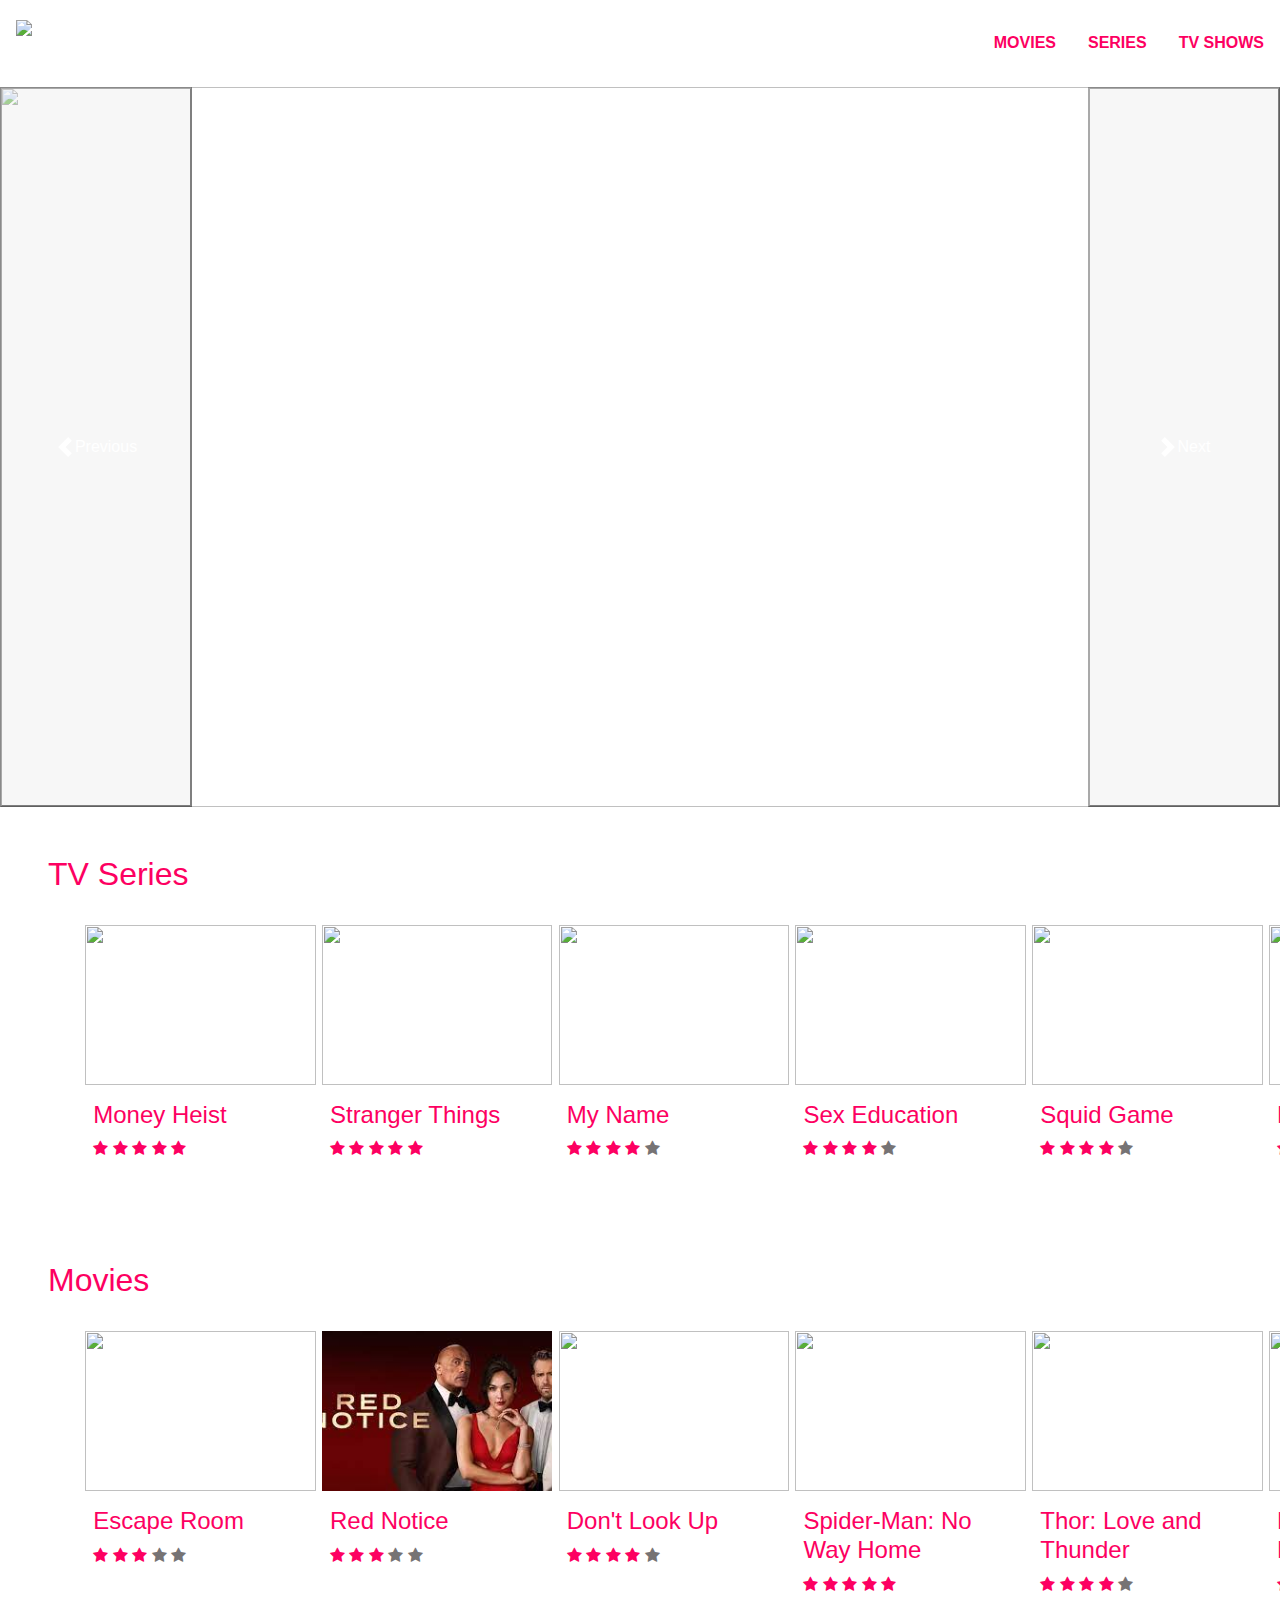
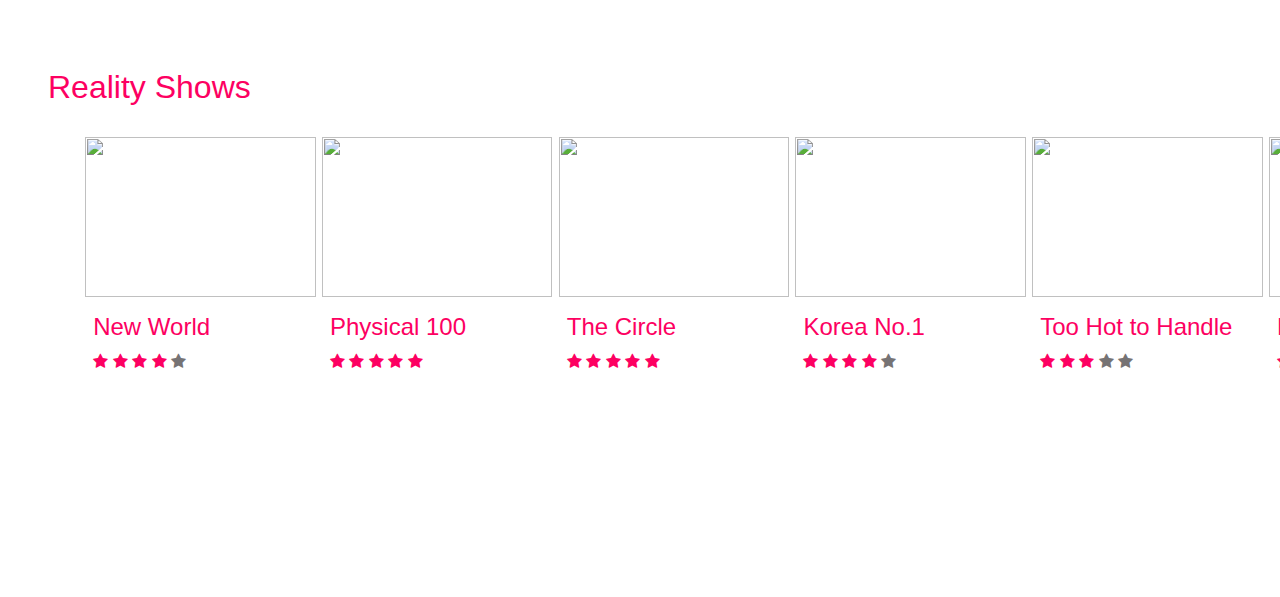
==== commit 6e8aafb5: "fix sliders" ====
--- a/index.html
+++ b/index.html
@@ -10,6 +10,8 @@
 		<link rel="stylesheet" href="assets/style.css">
 		<link href="https://cdn.jsdelivr.net/npm/bootstrap@5.3.0-alpha3/dist/css/bootstrap.min.css" rel="stylesheet" integrity="sha384-KK94CHFLLe+nY2dmCWGMq91rCGa5gtU4mk92HdvYe+M/SXH301p5ILy+dN9+nJOZ" crossorigin="anonymous">
 		<link rel="stylesheet" href="https://cdnjs.cloudflare.com/ajax/libs/font-awesome/4.7.0/css/font-awesome.min.css">
+        <link rel="stylesheet" href="https://cdnjs.cloudflare.com/ajax/libs/font-awesome/6.2.0/css/all.min.css" integrity="sha512-xh6O/CkQoPOWDdYTDqeRdPCVd1SpvCA9XXcUnZS2FmJNp1coAFzvtCN9BmamE+4aHK8yyUHUSCcJHgXloTyT2A==" crossorigin="anonymous" referrerpolicy="no-referrer" />
+
 	</head>
   <body>
 	
@@ -61,1064 +63,1081 @@
 	<main>
 		<section id="series">
 			<h2 class="section-title px-5 pt-5">TV Series</h2>
-			<div class="wrapper">
-				<section id="series_section_1">
-				  	<a href="#series_section_3" class="arrow__btn left-arrow">‹</a>
-				  	<div class="item">
-						<img src="https://wallpaperaccess.com/full/2855615.jpg">
-						<div class="item-info">
-							<h4 class="heading mt-3 mx-2">Money Heist</h4>
-							<p class="card-text mx-2">
-								<span class="fa fa-star checked"></span>
-								<span class="fa fa-star checked"></span>
-								<span class="fa fa-star checked"></span>
-								<span class="fa fa-star checked"></span>
-								<span class="fa fa-star checked"></span>								
-							</p>
-						</div>
-						<div class="card-body hidden">
-							<div class="justify-content-between align-items-center m-2">
-								<span class="badge">Thriller</span>
-								<span class="badge">Crime</span>	
-							</div>
-							<div class="justify-content-between align-items-center m-2">
-								<small>Duration: 5 Parts</small>
-							</div>
-						</div>
-				  	</div>
-					  <div class="item">
-						<img src="https://www.kimp.io/wp-content/uploads/2022/06/stranger-things-cover-poster-rev.jpg">
-						<div class="item-info">
-							<h4 class="heading mt-3 mx-2">Stranger Things</h4>
-							<p class="card-text mx-2">
-								<span class="fa fa-star checked"></span>
-								<span class="fa fa-star checked"></span>
-								<span class="fa fa-star checked"></span>
-								<span class="fa fa-star checked"></span>
-								<span class="fa fa-star checked"></span>										
-							</p>
-						</div>
-						<div class="card-body hidden">
-							<div class="justify-content-between align-items-center m-2">
-								<span class="badge">Sci-Fi</span>
-								<span class="badge">Teen</span>
-							</div>
-							<div class="justify-content-between align-items-center m-2">
-								<small>Duration: 4 Seasons</small>
-							</div>
-						</div>
-				  	</div>
-					  <div class="item">
-						<img src="https://korealandscape.net//wp-content/uploads/2021/09/my-name-netflix-1024x768.jpg">
-						<div class="item-info">
-							<h4 class="heading mt-3 mx-2">My Name</h4>
-							<p class="card-text mx-2">
-								<span class="fa fa-star checked"></span>
-								<span class="fa fa-star checked"></span>
-								<span class="fa fa-star checked"></span>
-								<span class="fa fa-star checked"></span>
-								<span class="fa fa-star"></span>											
-							</p>
-						</div>
-						<div class="card-body hidden">
-							<div class="justify-content-between align-items-center m-2">
-								<span class="badge">Thriller</span>
-								<span class="badge">Crime</span>	
-							</div>
-							<div class="justify-content-between align-items-center m-2">
-								<small>Duration: 8 Episodes</small>
-							</div>
-						</div>
-				  	</div>
-					<div class="item">
-						<img src="https://tecake.com/wp-content/uploads/2020/09/sex-education-poster.jpg">
-						<div class="item-info">
-							<h4 class="heading mt-3 mx-2">Sex Education</h4>
-							<p class="card-text mx-2">
-								<span class="fa fa-star checked"></span>
-								<span class="fa fa-star checked"></span>
-								<span class="fa fa-star checked"></span>
-								<span class="fa fa-star checked"></span>
-								<span class="fa fa-star"></span>										
-							</p>
-						</div>
-						<div class="card-body hidden">
-							<div class="justify-content-between align-items-center m-2">
-								<span class="badge">Teen</span>
-								<span class="badge">Drama</span>	
-							</div>
-							<div class="justify-content-between align-items-center m-2">
-								<small>Duration: 3 seasons</small>
-							</div>
-						</div>
-				  	</div>
-					  <div class="item">
-						<img src="https://wallpaperboat.com/wp-content/uploads/2021/10/18/79418/squid-game-11.jpg">
-						<div class="item-info">
-							<h4 class="heading mt-3 mx-2">Squid Game</h4>
-							<p class="card-text mx-2">
-								<span class="fa fa-star checked"></span>
-								<span class="fa fa-star checked"></span>
-								<span class="fa fa-star checked"></span>
-								<span class="fa fa-star checked"></span>
-								<span class="fa fa-star"></span>											
-							</p>
-						</div>
-						<div class="card-body hidden">
-							<div class="justify-content-between align-items-center m-2">
-								<span class="badge">Thriller</span>
-								<span class="badge">Drama</span>	
-								<span class="badge">Social Issue</span>	
-							</div>
-							<div class="justify-content-between align-items-center m-2">
-								<small>Duration: 9 Episodes</small>
-							</div>
-						</div>
-				  	</div>
-				  	<a href="#series_section_2" class="arrow__btn right-arrow">›</a>
-				</section>
-			  
-				<section id="series_section_2">
-					<a href="#series_section_1" class="arrow__btn left-arrow">‹</a>
-					<div class="item">
-						<img src="https://readysteadycut.com/wp-content/uploads/2021/08/AAAABdgl6LbGCHmih64YSr1SwMh3fR_FHM3yw7wKEVBITAWR-7EAgJ4I7_xgWjM3nVxl1VDC2gRok7Xd6bYN0FUdEW0y3bcl.jpeg">
-						<div class="item-info">
-							<h4 class="heading mt-3 mx-2">D.P.</h4>
-							<p class="card-text mx-2">
-								<span class="fa fa-star checked"></span>
-								<span class="fa fa-star checked"></span>
-								<span class="fa fa-star checked"></span>
-								<span class="fa fa-star checked"></span>
-								<span class="fa fa-star checked"></span>										
-							</p>
-						</div>
-						<div class="card-body hidden">
-							<div class="justify-content-between align-items-center m-2">
-								<span class="badge">Drama</span>
-								<span class="badge">Social Issue</span>	
-							</div>
-							<div class="justify-content-between align-items-center m-2">
-								<small>Duration: 6 Episodes</small>
-							</div>
-						</div>
-					</div>
-					<div class="item">
-						<img src="https://photos.hancinema.net/photos/largephoto1320077.jpg">
-						<div class="item-info">
-							<h4 class="heading mt-3 mx-2">Mouse</h4>
-							<p class="card-text mx-2">
-								<span class="fa fa-star checked"></span>
-								<span class="fa fa-star checked"></span>
-								<span class="fa fa-star checked"></span>
-								<span class="fa fa-star checked"></span>
-								<span class="fa fa-star checked"></span>											
-							</p>
-						</div>
-						<div class="card-body hidden">
-							<div class="justify-content-between align-items-center m-2">
-								<span class="badge">Thriller</span>
-								<span class="badge">Crime</span>
-								<span class="badge">Mystery</span>
-								<span class="badge">Sci-Fi</span>	
-							</div>
-							<div class="justify-content-between align-items-center m-2">
-								<small>Duration: 20 Episodes</small>
-							</div>
-						</div>
-					</div>
-					<div class="item">
-						<img src="https://koreanbinge.files.wordpress.com/2022/04/happiness-netflix-top10-tv-non-english.jpeg?w=930&h=450&crop=1">
-						<div class="item-info">
-							<h4 class="heading mt-3 mx-2">Happiness</h4>
-							<p class="card-text mx-2">
-								<span class="fa fa-star checked"></span>
-								<span class="fa fa-star checked"></span>
-								<span class="fa fa-star checked"></span>
-								<span class="fa fa-star checked"></span>
-								<span class="fa fa-star"></span>											
-							</p>
-						</div>
-						<div class="card-body hidden">
-							<div class="justify-content-between align-items-center m-2">
-								<span class="badge">Thriller</span>
-								<span class="badge">Crime</span>
-								<span class="badge">Drama</span>
-								<span class="badge">Horror</span>	
-								<span class="badge">Action</span>	
-							</div>
-							<div class="justify-content-between align-items-center m-2">
-								<small>Duration: 12 Episodes</small>
-							</div>
-						</div>
-					</div>
-					<div class="item">
-						<img src="https://staticg.sportskeeda.com/editor/2022/12/744f6-16715383823803-1920.jpg">
-						<div class="item-info">
-							<h4 class="heading mt-3 mx-2">Emily in Paris</h4>
-							<p class="card-text mx-2">
-								<span class="fa fa-star checked"></span>
-								<span class="fa fa-star checked"></span>
-								<span class="fa fa-star checked"></span>
-								<span class="fa fa-star checked"></span>
-								<span class="fa fa-star"></span>											
-							</p>
-						</div>
-						<div class="card-body hidden">
-							<div class="justify-content-between align-items-center m-2">
-								<span class="badge">Drama</span>
-								<span class="badge">Comedy</span>	
-								<span class="badge">Romance</span>	
-							</div>
-							<div class="justify-content-between align-items-center m-2">
-								<small>Duration: 2 Seasons</small>
-							</div>
-						</div>
-				  	</div>
-				  	<div class="item">
-						<img src="https://3.bp.blogspot.com/-kSxzYrmXaGc/XIwsm1y3LiI/AAAAAAAAec0/Q4Jr92HhGwE-u7qGHup_t5y5O_fvqG7twCLcBGAs/w1200-h630-p-k-no-nu/the-umbrella-academy-uod-tile-102cc783jpg.jpg">
-						<div class="item-info">
-							<h4 class="heading mt-3 mx-2">The Umbrella Academy</h4>
-							<p class="card-text mx-2">
-								<span class="fa fa-star checked"></span>
-								<span class="fa fa-star checked"></span>
-								<span class="fa fa-star checked"></span>
-								<span class="fa fa-star checked"></span>
-								<span class="fa fa-star checked"></span>										
-							</p>
-						</div>
-						<div class="card-body hidden">
-							<div class="justify-content-between align-items-center m-2">
-								<span class="badge">Sci-Fi</span>	
-								<span class="badge">Action</span>	
-							</div>
-							<div class="justify-content-between align-items-center m-2">
-								<small>Duration: 3 Seasons</small>
-							</div>
-						</div>
-				  	</div>
-				  	<a href="#series_section_3" class="arrow__btn right-arrow">›</a>
-				</section>
-			  
-				<section id="series_section_3">
-				  	<a href="#series_section_2" class="arrow__btn left-arrow">‹</a>
-					<div class="item">
-						<img src="https://thetalkingcupboard.files.wordpress.com/2016/08/moonlight1.jpg">
-						<div class="item-info">
-							<h4 class="heading mt-3 mx-2">Moonlight Drawn by Cloud</h4>
-							<p class="card-text mx-2">
-								<span class="fa fa-star checked"></span>
-								<span class="fa fa-star checked"></span>
-								<span class="fa fa-star checked"></span>
-								<span class="fa fa-star checked"></span>
-								<span class="fa fa-star checked"></span>											
-							</p>
-						</div>
-						<div class="card-body hidden">
-							<div class="justify-content-between align-items-center m-2">
-								<span class="badge">Drama</span>
-								<span class="badge">Romance</span>	
-								<span class="badge">Comedy</span>	
-							</div>
-							<div class="justify-content-between align-items-center m-2">
-								<small>Duration: 16 Episodes</small>
-							</div>
-						</div>
-					</div>
-					<div class="item">
-						<img src="https://crazyaboutasiandramas.files.wordpress.com/2016/12/screen-shot-2016-12-30-at-9-12-40-pm.png">
-						<div class="item-info">
-							<h4 class="heading mt-3 mx-2">Goblin</h4>
-							<p class="card-text mx-2">
-								<span class="fa fa-star checked"></span>
-								<span class="fa fa-star checked"></span>
-								<span class="fa fa-star checked"></span>
-								<span class="fa fa-star checked"></span>
-								<span class="fa fa-star checked"></span>											
-							</p>
-						</div>
-						<div class="card-body hidden">
-							<div class="justify-content-between align-items-center m-2">
-								<span class="badge">Drama</span>
-								<span class="badge">Romance</span>	
-								<span class="badge">Comedy</span>
-								<span class="badge">Fantasy</span>		
-							</div>
-							<div class="justify-content-between align-items-center m-2">
-								<small>Duration: 16 Episodes</small>
-							</div>
-						</div>
-					</div>
-					<div class="item">
-						<img src="https://wildcatpause.com/wp-content/uploads/2022/03/HOWIMETYOURMOTHER-01-01-00WHORIZONTAL-1.jpg">
-						<div class="item-info">
-							<h4 class="heading mt-3 mx-2">How I Met Your Mother</h4>
-							<p class="card-text mx-2">
-								<span class="fa fa-star checked"></span>
-								<span class="fa fa-star checked"></span>
-								<span class="fa fa-star checked"></span>
-								<span class="fa fa-star checked"></span>
-								<span class="fa fa-star checked"></span>											
-							</p>
-						</div>
-						<div class="card-body hidden">
-							<div class="justify-content-between align-items-center m-2">
-								<span class="badge">Romance</span>	
-								<span class="badge">Comedy</span>
-								<span class="badge">Sitcom</span>	
-							</div>
-							<div class="justify-content-between align-items-center m-2">
-								<small>Duration: 9 Episodes</small>
-							</div>
-						</div>
-					</div>
-					<div class="item">
-						<img src="https://wallpapercave.com/wp/wp10513367.jpg">
-						<div class="item-info">
-							<h4 class="heading mt-3 mx-2">Our Beloved Summer</h4>
-							<p class="card-text mx-2">
-								<span class="fa fa-star checked"></span>
-								<span class="fa fa-star checked"></span>
-								<span class="fa fa-star checked"></span>
-								<span class="fa fa-star"></span>
-								<span class="fa fa-star"></span>											
-							</p>
-						</div>
-						<div class="card-body hidden">
-							<div class="justify-content-between align-items-center m-2">
-								<span class="badge">Romance</span>	
-								<span class="badge">Comedy</span>
-								<span class="badge">Teen</span>	
-							</div>
-							<div class="justify-content-between align-items-center m-2">
-								<small>Duration: 16 Episodes</small>
-							</div>
-						</div>
-				  	</div>
-				  	<div class="item">
-						<img src="https://wallpaperaccess.com/full/6259728.png">
-						<div class="item-info">
-							<h4 class="heading mt-3 mx-2">Prison Playbook</h4>
-							<p class="card-text mx-2">
-								<span class="fa fa-star checked"></span>
-								<span class="fa fa-star checked"></span>
-								<span class="fa fa-star checked"></span>
-								<span class="fa fa-star checked"></span>
-								<span class="fa fa-star checked"></span>										
-							</p>
-						</div>
-						<div class="card-body hidden">
-							<div class="justify-content-between align-items-center m-2">
-								<span class="badge">Drama</span>	
-								<span class="badge">Comedy</span>
-								<span class="badge">Dark comedy</span>		
-							</div>
-							<div class="justify-content-between align-items-center m-2">
-								<small>Duration: 16 Episodes</small>
-							</div>
-						</div>
-				  	</div>
-				 	<a href="#series_section_1" class="arrow__btn right-arrow">›</a>
-				</section>
-			  </div>
+            <div class="controls control_1">
+                <span class="arrow left left_1"><i class="fa-solid fa-chevron-left"></i></span>
+                <span class="arrow right right_1"><i class="fa-solid fa-chevron-right"></i></span>
+                <ul>
+                    <li class="selected"></li>
+                    <li></li>
+                    <li></li>
+                    <li></li>
+                </ul>
+            </div>
+            <div class="carousel">
+                <div class="slider slider_1">
+                        <div class="item">
+                            <img src="https://wallpaperaccess.com/full/2855615.jpg">
+                            <div class="item-info">
+                                <h4 class="heading mt-3 mx-2">Money Heist</h4>
+                                <p class="card-text mx-2">
+                                    <span class="fa fa-star checked"></span>
+                                    <span class="fa fa-star checked"></span>
+                                    <span class="fa fa-star checked"></span>
+                                    <span class="fa fa-star checked"></span>
+                                    <span class="fa fa-star checked"></span>								
+                                </p>
+                            </div>
+                            <div class="card-body hidden">
+                                <div class="justify-content-between align-items-center m-2">
+                                    <span class="badge">Thriller</span>
+                                    <span class="badge">Crime</span>	
+                                </div>
+                                <div class="justify-content-between align-items-center m-2">
+                                    <small>Duration: 5 Parts</small>
+                                </div>
+                            </div>
+                        </div>
+                        <div class="item">
+                            <img src="https://www.kimp.io/wp-content/uploads/2022/06/stranger-things-cover-poster-rev.jpg">
+                            <div class="item-info">
+                                <h4 class="heading mt-3 mx-2">Stranger Things</h4>
+                                <p class="card-text mx-2">
+                                    <span class="fa fa-star checked"></span>
+                                    <span class="fa fa-star checked"></span>
+                                    <span class="fa fa-star checked"></span>
+                                    <span class="fa fa-star checked"></span>
+                                    <span class="fa fa-star checked"></span>										
+                                </p>
+                            </div>
+                            <div class="card-body hidden">
+                                <div class="justify-content-between align-items-center m-2">
+                                    <span class="badge">Sci-Fi</span>
+                                    <span class="badge">Teen</span>
+                                </div>
+                                <div class="justify-content-between align-items-center m-2">
+                                    <small>Duration: 4 Seasons</small>
+                                </div>
+                            </div>
+                        </div>
+                        <div class="item">
+                            <img src="https://korealandscape.net//wp-content/uploads/2021/09/my-name-netflix-1024x768.jpg">
+                            <div class="item-info">
+                                <h4 class="heading mt-3 mx-2">My Name</h4>
+                                <p class="card-text mx-2">
+                                    <span class="fa fa-star checked"></span>
+                                    <span class="fa fa-star checked"></span>
+                                    <span class="fa fa-star checked"></span>
+                                    <span class="fa fa-star checked"></span>
+                                    <span class="fa fa-star"></span>											
+                                </p>
+                            </div>
+                            <div class="card-body hidden">
+                                <div class="justify-content-between align-items-center m-2">
+                                    <span class="badge">Thriller</span>
+                                    <span class="badge">Crime</span>	
+                                </div>
+                                <div class="justify-content-between align-items-center m-2">
+                                    <small>Duration: 8 Episodes</small>
+                                </div>
+                            </div>
+                        </div>
+                        <div class="item">
+                            <img src="https://tecake.com/wp-content/uploads/2020/09/sex-education-poster.jpg">
+                            <div class="item-info">
+                                <h4 class="heading mt-3 mx-2">Sex Education</h4>
+                                <p class="card-text mx-2">
+                                    <span class="fa fa-star checked"></span>
+                                    <span class="fa fa-star checked"></span>
+                                    <span class="fa fa-star checked"></span>
+                                    <span class="fa fa-star checked"></span>
+                                    <span class="fa fa-star"></span>										
+                                </p>
+                            </div>
+                            <div class="card-body hidden">
+                                <div class="justify-content-between align-items-center m-2">
+                                    <span class="badge">Teen</span>
+                                    <span class="badge">Drama</span>	
+                                </div>
+                                <div class="justify-content-between align-items-center m-2">
+                                    <small>Duration: 3 seasons</small>
+                                </div>
+                            </div>
+                        </div>
+                        <div class="item">
+                            <img src="https://wallpaperboat.com/wp-content/uploads/2021/10/18/79418/squid-game-11.jpg">
+                            <div class="item-info">
+                                <h4 class="heading mt-3 mx-2">Squid Game</h4>
+                                <p class="card-text mx-2">
+                                    <span class="fa fa-star checked"></span>
+                                    <span class="fa fa-star checked"></span>
+                                    <span class="fa fa-star checked"></span>
+                                    <span class="fa fa-star checked"></span>
+                                    <span class="fa fa-star"></span>											
+                                </p>
+                            </div>
+                            <div class="card-body hidden">
+                                <div class="justify-content-between align-items-center m-2">
+                                    <span class="badge">Thriller</span>
+                                    <span class="badge">Drama</span>	
+                                    <span class="badge">Social Issue</span>	
+                                </div>
+                                <div class="justify-content-between align-items-center m-2">
+                                    <small>Duration: 9 Episodes</small>
+                                </div>
+                            </div>
+                        </div>
+                    <!-- </section> -->
+                
+                    <!-- <section id="series_section_2"> -->
+                        <div class="item">
+                            <img src="https://readysteadycut.com/wp-content/uploads/2021/08/AAAABdgl6LbGCHmih64YSr1SwMh3fR_FHM3yw7wKEVBITAWR-7EAgJ4I7_xgWjM3nVxl1VDC2gRok7Xd6bYN0FUdEW0y3bcl.jpeg">
+                            <div class="item-info">
+                                <h4 class="heading mt-3 mx-2">D.P.</h4>
+                                <p class="card-text mx-2">
+                                    <span class="fa fa-star checked"></span>
+                                    <span class="fa fa-star checked"></span>
+                                    <span class="fa fa-star checked"></span>
+                                    <span class="fa fa-star checked"></span>
+                                    <span class="fa fa-star checked"></span>										
+                                </p>
+                            </div>
+                            <div class="card-body hidden">
+                                <div class="justify-content-between align-items-center m-2">
+                                    <span class="badge">Drama</span>
+                                    <span class="badge">Social Issue</span>	
+                                </div>
+                                <div class="justify-content-between align-items-center m-2">
+                                    <small>Duration: 6 Episodes</small>
+                                </div>
+                            </div>
+                        </div>
+                        <div class="item">
+                            <img src="https://photos.hancinema.net/photos/largephoto1320077.jpg">
+                            <div class="item-info">
+                                <h4 class="heading mt-3 mx-2">Mouse</h4>
+                                <p class="card-text mx-2">
+                                    <span class="fa fa-star checked"></span>
+                                    <span class="fa fa-star checked"></span>
+                                    <span class="fa fa-star checked"></span>
+                                    <span class="fa fa-star checked"></span>
+                                    <span class="fa fa-star checked"></span>											
+                                </p>
+                            </div>
+                            <div class="card-body hidden">
+                                <div class="justify-content-between align-items-center m-2">
+                                    <span class="badge">Thriller</span>
+                                    <span class="badge">Crime</span>
+                                    <span class="badge">Mystery</span>
+                                    <span class="badge">Sci-Fi</span>	
+                                </div>
+                                <div class="justify-content-between align-items-center m-2">
+                                    <small>Duration: 20 Episodes</small>
+                                </div>
+                            </div>
+                        </div>
+                        <div class="item">
+                            <img src="https://koreanbinge.files.wordpress.com/2022/04/happiness-netflix-top10-tv-non-english.jpeg?w=930&h=450&crop=1">
+                            <div class="item-info">
+                                <h4 class="heading mt-3 mx-2">Happiness</h4>
+                                <p class="card-text mx-2">
+                                    <span class="fa fa-star checked"></span>
+                                    <span class="fa fa-star checked"></span>
+                                    <span class="fa fa-star checked"></span>
+                                    <span class="fa fa-star checked"></span>
+                                    <span class="fa fa-star"></span>											
+                                </p>
+                            </div>
+                            <div class="card-body hidden">
+                                <div class="justify-content-between align-items-center m-2">
+                                    <span class="badge">Thriller</span>
+                                    <span class="badge">Crime</span>
+                                    <span class="badge">Drama</span>
+                                    <span class="badge">Horror</span>	
+                                    <span class="badge">Action</span>	
+                                </div>
+                                <div class="justify-content-between align-items-center m-2">
+                                    <small>Duration: 12 Episodes</small>
+                                </div>
+                            </div>
+                        </div>
+                        <div class="item">
+                            <img src="https://staticg.sportskeeda.com/editor/2022/12/744f6-16715383823803-1920.jpg">
+                            <div class="item-info">
+                                <h4 class="heading mt-3 mx-2">Emily in Paris</h4>
+                                <p class="card-text mx-2">
+                                    <span class="fa fa-star checked"></span>
+                                    <span class="fa fa-star checked"></span>
+                                    <span class="fa fa-star checked"></span>
+                                    <span class="fa fa-star checked"></span>
+                                    <span class="fa fa-star"></span>											
+                                </p>
+                            </div>
+                            <div class="card-body hidden">
+                                <div class="justify-content-between align-items-center m-2">
+                                    <span class="badge">Drama</span>
+                                    <span class="badge">Comedy</span>	
+                                    <span class="badge">Romance</span>	
+                                </div>
+                                <div class="justify-content-between align-items-center m-2">
+                                    <small>Duration: 2 Seasons</small>
+                                </div>
+                            </div>
+                        </div>
+                        <div class="item">
+                            <img src="https://3.bp.blogspot.com/-kSxzYrmXaGc/XIwsm1y3LiI/AAAAAAAAec0/Q4Jr92HhGwE-u7qGHup_t5y5O_fvqG7twCLcBGAs/w1200-h630-p-k-no-nu/the-umbrella-academy-uod-tile-102cc783jpg.jpg">
+                            <div class="item-info">
+                                <h4 class="heading mt-3 mx-2">The Umbrella Academy</h4>
+                                <p class="card-text mx-2">
+                                    <span class="fa fa-star checked"></span>
+                                    <span class="fa fa-star checked"></span>
+                                    <span class="fa fa-star checked"></span>
+                                    <span class="fa fa-star checked"></span>
+                                    <span class="fa fa-star checked"></span>										
+                                </p>
+                            </div>
+                            <div class="card-body hidden">
+                                <div class="justify-content-between align-items-center m-2">
+                                    <span class="badge">Sci-Fi</span>	
+                                    <span class="badge">Action</span>	
+                                </div>
+                                <div class="justify-content-between align-items-center m-2">
+                                    <small>Duration: 3 Seasons</small>
+                                </div>
+                            </div>
+                        </div>
+                    <!-- </section> -->
+                
+                    <!-- <section id="series_section_3"> -->
+                        <div class="item">
+                            <img src="https://thetalkingcupboard.files.wordpress.com/2016/08/moonlight1.jpg">
+                            <div class="item-info">
+                                <h4 class="heading mt-3 mx-2">Moonlight Drawn by Cloud</h4>
+                                <p class="card-text mx-2">
+                                    <span class="fa fa-star checked"></span>
+                                    <span class="fa fa-star checked"></span>
+                                    <span class="fa fa-star checked"></span>
+                                    <span class="fa fa-star checked"></span>
+                                    <span class="fa fa-star checked"></span>											
+                                </p>
+                            </div>
+                            <div class="card-body hidden">
+                                <div class="justify-content-between align-items-center m-2">
+                                    <span class="badge">Drama</span>
+                                    <span class="badge">Romance</span>	
+                                    <span class="badge">Comedy</span>	
+                                </div>
+                                <div class="justify-content-between align-items-center m-2">
+                                    <small>Duration: 16 Episodes</small>
+                                </div>
+                            </div>
+                        </div>
+                        <div class="item">
+                            <img src="https://crazyaboutasiandramas.files.wordpress.com/2016/12/screen-shot-2016-12-30-at-9-12-40-pm.png">
+                            <div class="item-info">
+                                <h4 class="heading mt-3 mx-2">Goblin</h4>
+                                <p class="card-text mx-2">
+                                    <span class="fa fa-star checked"></span>
+                                    <span class="fa fa-star checked"></span>
+                                    <span class="fa fa-star checked"></span>
+                                    <span class="fa fa-star checked"></span>
+                                    <span class="fa fa-star checked"></span>											
+                                </p>
+                            </div>
+                            <div class="card-body hidden">
+                                <div class="justify-content-between align-items-center m-2">
+                                    <span class="badge">Drama</span>
+                                    <span class="badge">Romance</span>	
+                                    <span class="badge">Comedy</span>
+                                    <span class="badge">Fantasy</span>		
+                                </div>
+                                <div class="justify-content-between align-items-center m-2">
+                                    <small>Duration: 16 Episodes</small>
+                                </div>
+                            </div>
+                        </div>
+                        <div class="item">
+                            <img src="https://wildcatpause.com/wp-content/uploads/2022/03/HOWIMETYOURMOTHER-01-01-00WHORIZONTAL-1.jpg">
+                            <div class="item-info">
+                                <h4 class="heading mt-3 mx-2">How I Met Your Mother</h4>
+                                <p class="card-text mx-2">
+                                    <span class="fa fa-star checked"></span>
+                                    <span class="fa fa-star checked"></span>
+                                    <span class="fa fa-star checked"></span>
+                                    <span class="fa fa-star checked"></span>
+                                    <span class="fa fa-star checked"></span>											
+                                </p>
+                            </div>
+                            <div class="card-body hidden">
+                                <div class="justify-content-between align-items-center m-2">
+                                    <span class="badge">Romance</span>	
+                                    <span class="badge">Comedy</span>
+                                    <span class="badge">Sitcom</span>	
+                                </div>
+                                <div class="justify-content-between align-items-center m-2">
+                                    <small>Duration: 9 Episodes</small>
+                                </div>
+                            </div>
+                        </div>
+                        <div class="item">
+                            <img src="https://wallpapercave.com/wp/wp10513367.jpg">
+                            <div class="item-info">
+                                <h4 class="heading mt-3 mx-2">Our Beloved Summer</h4>
+                                <p class="card-text mx-2">
+                                    <span class="fa fa-star checked"></span>
+                                    <span class="fa fa-star checked"></span>
+                                    <span class="fa fa-star checked"></span>
+                                    <span class="fa fa-star"></span>
+                                    <span class="fa fa-star"></span>											
+                                </p>
+                            </div>
+                            <div class="card-body hidden">
+                                <div class="justify-content-between align-items-center m-2">
+                                    <span class="badge">Romance</span>	
+                                    <span class="badge">Comedy</span>
+                                    <span class="badge">Teen</span>	
+                                </div>
+                                <div class="justify-content-between align-items-center m-2">
+                                    <small>Duration: 16 Episodes</small>
+                                </div>
+                            </div>
+                        </div>
+                        <div class="item">
+                            <img src="https://wallpaperaccess.com/full/6259728.png">
+                            <div class="item-info">
+                                <h4 class="heading mt-3 mx-2">Prison Playbook</h4>
+                                <p class="card-text mx-2">
+                                    <span class="fa fa-star checked"></span>
+                                    <span class="fa fa-star checked"></span>
+                                    <span class="fa fa-star checked"></span>
+                                    <span class="fa fa-star checked"></span>
+                                    <span class="fa fa-star checked"></span>										
+                                </p>
+                            </div>
+                            <div class="card-body hidden">
+                                <div class="justify-content-between align-items-center m-2">
+                                    <span class="badge">Drama</span>	
+                                    <span class="badge">Comedy</span>
+                                    <span class="badge">Dark comedy</span>		
+                                </div>
+                                <div class="justify-content-between align-items-center m-2">
+                                    <small>Duration: 16 Episodes</small>
+                                </div>
+                            </div>
+                        </div>
+                    <!-- </section> -->
+                </div>
+            </div>
 		</section>
 
 		<section id="movies">
 			<h2 class="section-title px-5 pt-5">Movies</h2>
-			<div class="wrapper">
-				<section id="movies_section_1">
-				  	<a href="#movies_section_3" class="arrow__btn left-arrow">‹</a>
-				  	<div class="item">
-						<img src="https://occ-0-37-34.1.nflxso.net/dnm/api/v6/6gmvu2hxdfnQ55LZZjyzYR4kzGk/AAAABQWn1GUKepiDqMdtrxhp0AEUH815_8TS649cFiJORSj5QdGvOSRrNENF8hSKF8Sx94japMoj5ahQHglgXZ5EktX2qymPJONyFmMh.jpg?r=45f">
-						<div class="item-info">
-							<h4 class="heading mt-3 mx-2">Escape Room</h4>
-							<p class="card-text mx-2">
-								<span class="fa fa-star checked"></span>
-								<span class="fa fa-star checked"></span>
-								<span class="fa fa-star checked"></span>
-								<span class="fa fa-star"></span>
-								<span class="fa fa-star"></span>											
-							</p>
-						</div>
-						<div class="card-body hidden">
-							<div class="justify-content-between align-items-center m-2">
-								<span class="badge">Thriller</span>
-								<span class="badge">Crime</span>
-								<span class="badge">Sci-Fi</span>
-								<span class="badge">Horror</span>	
-							</div>
-							<div class="justify-content-between align-items-center m-2">
-								<small>Duration: 88 mininutes</small>
-							</div>
-						</div>
-				  	</div>
-					  <div class="item">
-						<img src="[data-uri]">
-						<div class="item-info">
-							<h4 class="heading mt-3 mx-2">Red Notice</h4>
-							<p class="card-text mx-2">
-								<span class="fa fa-star checked"></span>
-								<span class="fa fa-star checked"></span>
-								<span class="fa fa-star checked"></span>
-								<span class="fa fa-star"></span>
-								<span class="fa fa-star"></span>											
-							</p>
-						</div>
-						<div class="card-body hidden">
-							<div class="justify-content-between align-items-center m-2">
-								<span class="badge">Comedy</span>
-								<span class="badge">Crime</span>
-								<span class="badge">Action</span>
-							</div>
-							<div class="justify-content-between align-items-center m-2">
-								<small>Duration: 117 mininutes</small>
-							</div>
-						</div>
-				  	</div>
-					  <div class="item">
-						<img src="https://thepopcornuniverse.in/wp-content/uploads/2021/12/Dont-Look-Up-Landscape-Poster-.jpg">
-						<div class="item-info">
-							<h4 class="heading mt-3 mx-2">Don't Look Up</h4>
-							<p class="card-text mx-2">
-								<span class="fa fa-star checked"></span>
-								<span class="fa fa-star checked"></span>
-								<span class="fa fa-star checked"></span>
-								<span class="fa fa-star checked"></span>
-								<span class="fa fa-star"></span>										
-							</p>
-						</div>
-						<div class="card-body hidden">
-							<div class="justify-content-between align-items-center m-2">
-								<span class="badge">Drama</span>
-								<span class="badge">Comedy</span>
-								<span class="badge">Sci-Fi</span>
-								<span class="badge">Social Issue</span>		
-							</div>
-							<div class="justify-content-between align-items-center m-2">
-								<small>Duration: 145 mininutes</small>
-							</div>
-						</div>
-				  	</div>
-					<div class="item">
-						<img src="https://www.glenbrookcinema.com.au/imagesDB/movies/Spider-ManNoWayHomeSlideRated.jpg">
-						<div class="item-info">
-							<h4 class="heading mt-3 mx-2">Spider-Man: No Way Home</h4>
-							<p class="card-text mx-2">
-								<span class="fa fa-star checked"></span>
-								<span class="fa fa-star checked"></span>
-								<span class="fa fa-star checked"></span>
-								<span class="fa fa-star checked"></span>
-								<span class="fa fa-star checked"></span>										
-							</p>
-						</div>
-						<div class="card-body hidden">
-							<div class="justify-content-between align-items-center m-2">
-								<span class="badge">Action</span>
-								<span class="badge">Comedy</span>
-								<span class="badge">Sci-Fi</span>	
-							</div>
-							<div class="justify-content-between align-items-center m-2">
-								<small>Duration: 148 mininutes</small>
-							</div>
-						</div>
-				  	</div>
-					  <div class="item">
-						<img src="https://static1.colliderimages.com/wordpress/wp-content/uploads/2021/06/THOR-LOVE-AND-THUNDER-SET-PHOTO.jpg">
-						<div class="item-info">
-							<h4 class="heading mt-3 mx-2">Thor: Love and Thunder</h4>
-							<p class="card-text mx-2">
-								<span class="fa fa-star checked"></span>
-								<span class="fa fa-star checked"></span>
-								<span class="fa fa-star checked"></span>
-								<span class="fa fa-star checked"></span>
-								<span class="fa fa-star"></span>										
-							</p>
-						</div>
-						<div class="card-body hidden">
-							<div class="justify-content-between align-items-center m-2">
-								<span class="badge">Action</span>
-								<span class="badge">Comedy</span>
-								<span class="badge">Sci-Fi</span>	
-							</div>
-							<div class="justify-content-between align-items-center m-2">
-								<small>Duration: 119 mininutes</small>
-							</div>
-						</div>
-				  	</div>
-				  	<a href="#movies_section_2" class="arrow__btn right-arrow">›</a>
-				</section>
-			  
-				<section id="movies_section_2">
-					<a href="#movies_section_1" class="arrow__btn left-arrow">‹</a>
-					<div class="item">
-						<img src="https://occ.a.nflxso.net/dnm/api/v6/6gmvu2hxdfnQ55LZZjyzYR4kzGk/AAAABcnuQVFJkfNo4kVYBGTE0sycso6rF4bvxOSg4CQ748U4aHU-ldJqqIq_w8kxbhq--zkeGw_g7J0DrFxYOCGHx-SuKzLZTca_7zCx.jpg?r=8ef">
-						<div class="item-info">
-							<h4 class="heading mt-3 mx-2">Love Destiny: The Movie</h4>
-							<p class="card-text mx-2">
-								<span class="fa fa-star checked"></span>
-								<span class="fa fa-star checked"></span>
-								<span class="fa fa-star checked"></span>
-								<span class="fa fa-star checked"></span>
-								<span class="fa fa-star checked"></span>										
-							</p>
-						</div>
-						<div class="card-body hidden">
-							<div class="justify-content-between align-items-center m-2">
-								<span class="badge">Romance</span>
-								<span class="badge">Comedy</span>
-							</div>
-							<div class="justify-content-between align-items-center m-2">
-								<small>Duration: 176 mininutes</small>
-							</div>
-						</div>
-					</div>
-					<div class="item">
-						<img src="https://knightedgemedia.com/wp-content/uploads/2022/11/john-wick-4-theatrical-trailer-banner1.jpg">
-						<div class="item-info">
-							<h4 class="heading mt-3 mx-2">John Wick Chapter 4</h4>
-							<p class="card-text mx-2">
-								<span class="fa fa-star checked"></span>
-								<span class="fa fa-star checked"></span>
-								<span class="fa fa-star checked"></span>
-								<span class="fa fa-star checked"></span>
-								<span class="fa fa-star checked"></span>										
-							</p>
-						</div>
-						<div class="card-body hidden">
-							<div class="justify-content-between align-items-center m-2">
-								<span class="badge">Action</span>	
-							</div>
-							<div class="justify-content-between align-items-center m-2">
-								<small>Duration: 169 mininutes</small>
-							</div>
-						</div>
-					</div>
-					<div class="item">
-						<img src="https://scaredsloth.com/wp-content/uploads/2023/01/M3gan-poster.jpeg">
-						<div class="item-info">
-							<h4 class="heading mt-3 mx-2">M3GAN</h4>
-							<p class="card-text mx-2">
-								<span class="fa fa-star checked"></span>
-								<span class="fa fa-star checked"></span>
-								<span class="fa fa-star checked"></span>
-								<span class="fa fa-star"></span>
-								<span class="fa fa-star"></span>										
-							</p>
-						</div>
-						<div class="card-body hidden">
-							<div class="justify-content-between align-items-center m-2">
-								<span class="badge">Horror</span>
-								<span class="badge">Sci-Fi</span>	
-							</div>
-							<div class="justify-content-between align-items-center m-2">
-								<small>Duration: 102 mininutes</small>
-							</div>
-						</div>
-					</div>
-					<div class="item">
-						<img src="https://i0.wp.com/auralcrave.com/wp-content/uploads/2022/06/thecall.jpeg?fit=1200%2C675&ssl=1">
-						<div class="item-info">
-							<h4 class="heading mt-3 mx-2">The Call</h4>
-							<p class="card-text mx-2">
-								<span class="fa fa-star checked"></span>
-								<span class="fa fa-star checked"></span>
-								<span class="fa fa-star checked"></span>
-								<span class="fa fa-star checked"></span>
-								<span class="fa fa-star checked"></span>											
-							</p>
-						</div>
-						<div class="card-body hidden">
-							<div class="justify-content-between align-items-center m-2">
-								<span class="badge">Thriller</span>
-								<span class="badge">Mystery</span>		
-							</div>
-							<div class="justify-content-between align-items-center m-2">
-								<small>Duration: 112 mininutes</small>
-							</div>
-						</div>
-				  	</div>
-				  	<div class="item">
-						<img src="https://d.newsweek.com/en/full/1641100/enola-holmes-sherlock.jpg?w=1600&h=900&l=53&t=49&q=88&f=723acbb1de790817cb78b27925788ec8">
-						<div class="item-info">
-							<h4 class="heading mt-3 mx-2">Enola Holmes</h4>
-							<p class="card-text mx-2">
-								<span class="fa fa-star checked"></span>
-								<span class="fa fa-star checked"></span>
-								<span class="fa fa-star checked"></span>
-								<span class="fa fa-star checked"></span>
-								<span class="fa fa-star"></span>										
-							</p>
-						</div>
-						<div class="card-body hidden">
-							<div class="justify-content-between align-items-center m-2">
-								<span class="badge">Crime</span>
-								<span class="badge">Mystery</span>		
-							</div>
-							<div class="justify-content-between align-items-center m-2">
-								<small>Duration: 123 mininutes</small>
-							</div>
-						</div>
-				  	</div>
-				  	<a href="#movies_section_3" class="arrow__btn right-arrow">›</a>
-				</section>
-			  
-				<section id="movies_section_3">
-				  	<a href="#movies_section_2" class="arrow__btn left-arrow">‹</a>
-					<div class="item">
-						<img src="https://i0.wp.com/dmtalkies.com/wp-content/uploads/2022/01/ezgif-3-d06a1e1964-compressed.jpg">
-						<div class="item-info">
-							<h4 class="heading mt-3 mx-2">Tune in for Love</h4>
-							<p class="card-text mx-2">
-								<span class="fa fa-star checked"></span>
-								<span class="fa fa-star checked"></span>
-								<span class="fa fa-star checked"></span>
-								<span class="fa fa-star checked"></span>
-								<span class="fa fa-star checked"></span>										
-							</p>
-						</div>
-						<div class="card-body hidden">
-							<div class="justify-content-between align-items-center m-2">
-								<span class="badge">Romance</span>
-								<span class="badge">Drama</span>	
-							</div>
-							<div class="justify-content-between align-items-center m-2">
-								<small>Duration: 122 mininutes</small>
-							</div>
-						</div>
-					</div>
-					<div class="item">
-						<img src="https://static.fabrik.io/ow5/b6e3bb9b58220b30.jpg?lossless=1&w=1920&h=5120&fit=max&s=fc8b01215417a7617980d4baa7ebefa4">
-						<div class="item-info">
-							<h4 class="heading mt-3 mx-2">The Platform</h4>
-							<p class="card-text mx-2">
-								<span class="fa fa-star checked"></span>
-								<span class="fa fa-star checked"></span>
-								<span class="fa fa-star checked"></span>
-								<span class="fa fa-star checked"></span>
-								<span class="fa fa-star checked"></span>										
-							</p>
-						</div>
-						<div class="card-body hidden">
-							<div class="justify-content-between align-items-center m-2">
-								<span class="badge">Horror</span>
-								<span class="badge">Thriller</span>	
-							</div>
-							<div class="justify-content-between align-items-center m-2">
-								<small>Duration: 94 mininutes</small>
-							</div>
-						</div>
-					</div>
-					<div class="item">
-						<img src="https://artunews.com/wp-content/uploads/2018/07/1529093722019.jpg">
-						<div class="item-info">
-							<h4 class="heading mt-3 mx-2">Tag</h4>
-							<p class="card-text mx-2">
-								<span class="fa fa-star checked"></span>
-								<span class="fa fa-star checked"></span>
-								<span class="fa fa-star checked"></span>
-								<span class="fa fa-star checked"></span>
-								<span class="fa fa-star checked"></span>										
-							</p>
-						</div>
-						<div class="card-body hidden">
-							<div class="justify-content-between align-items-center m-2">
-								<span class="badge">Comedy</span>	
-							</div>
-							<div class="justify-content-between align-items-center m-2">
-								<small>Duration: 105 mininutes</small>
-							</div>
-						</div>
-					</div>
-					<div class="item">
-						<img src="https://www.irishfilmcritic.com/wp-content/uploads/2023/03/Murder-Mystery-2.jpg">
-						<div class="item-info">
-							<h4 class="heading mt-3 mx-2">Murder Mystery 2</h4>
-							<p class="card-text mx-2">
-								<span class="fa fa-star checked"></span>
-								<span class="fa fa-star checked"></span>
-								<span class="fa fa-star checked"></span>
-								<span class="fa fa-star checked"></span>
-								<span class="fa fa-star checked"></span>										
-							</p>
-						</div>
-						<div class="card-body hidden">
-							<div class="justify-content-between align-items-center m-2">
-								<span class="badge">Comedy</span>	
-								<span class="badge">Mystery</span>		
-							</div>
-							<div class="justify-content-between align-items-center m-2">
-								<small>Duration: 89 mininutes</small>
-							</div>
-						</div>
-				  	</div>
-				  	<div class="item">
-						<img src="https://www.reviewsphere.org/wp-content/uploads/2019/11/Knives-Out.jpg">
-						<div class="item-info">
-							<h4 class="heading mt-3 mx-2">Knives Out</h4>
-							<p class="card-text mx-2">
-								<span class="fa fa-star checked"></span>
-								<span class="fa fa-star checked"></span>
-								<span class="fa fa-star checked"></span>
-								<span class="fa fa-star checked"></span>
-								<span class="fa fa-star"></span>											
-							</p>
-						</div>
-						<div class="card-body hidden">
-							<div class="justify-content-between align-items-center m-2">
-								<span class="badge">Comedy</span>	
-								<span class="badge">Mystery</span>	
-							</div>
-							<div class="justify-content-between align-items-center m-2">
-								<small>Duration: 130 mininutes</small>
-							</div>
-						</div>
-				  	</div>
-				 	<a href="#movies_section_1" class="arrow__btn right-arrow">›</a>
-				</section>
-			  </div>
+            <div class="controls control_2">
+                <span class="arrow left left_2"><i class="fa-solid fa-chevron-left"></i></span>
+                <span class="arrow right right_2"><i class="fa-solid fa-chevron-right"></i></span>
+                <ul>
+                    <li class="selected"></li>
+                    <li></li>
+                    <li></li>
+                    <li></li>
+                </ul>
+            </div>
+            <div class="carousel">
+                <div class="slider slider_2">
+                    <!-- <section id="movies_section_1"> -->
+                        <div class="item">
+                            <img src="https://occ-0-37-34.1.nflxso.net/dnm/api/v6/6gmvu2hxdfnQ55LZZjyzYR4kzGk/AAAABQWn1GUKepiDqMdtrxhp0AEUH815_8TS649cFiJORSj5QdGvOSRrNENF8hSKF8Sx94japMoj5ahQHglgXZ5EktX2qymPJONyFmMh.jpg?r=45f">
+                            <div class="item-info">
+                                <h4 class="heading mt-3 mx-2">Escape Room</h4>
+                                <p class="card-text mx-2">
+                                    <span class="fa fa-star checked"></span>
+                                    <span class="fa fa-star checked"></span>
+                                    <span class="fa fa-star checked"></span>
+                                    <span class="fa fa-star"></span>
+                                    <span class="fa fa-star"></span>											
+                                </p>
+                            </div>
+                            <div class="card-body hidden">
+                                <div class="justify-content-between align-items-center m-2">
+                                    <span class="badge">Thriller</span>
+                                    <span class="badge">Crime</span>
+                                    <span class="badge">Sci-Fi</span>
+                                    <span class="badge">Horror</span>	
+                                </div>
+                                <div class="justify-content-between align-items-center m-2">
+                                    <small>Duration: 88 mininutes</small>
+                                </div>
+                            </div>
+                        </div>
+                        <div class="item">
+                            <img src="[data-uri]">
+                            <div class="item-info">
+                                <h4 class="heading mt-3 mx-2">Red Notice</h4>
+                                <p class="card-text mx-2">
+                                    <span class="fa fa-star checked"></span>
+                                    <span class="fa fa-star checked"></span>
+                                    <span class="fa fa-star checked"></span>
+                                    <span class="fa fa-star"></span>
+                                    <span class="fa fa-star"></span>											
+                                </p>
+                            </div>
+                            <div class="card-body hidden">
+                                <div class="justify-content-between align-items-center m-2">
+                                    <span class="badge">Comedy</span>
+                                    <span class="badge">Crime</span>
+                                    <span class="badge">Action</span>
+                                </div>
+                                <div class="justify-content-between align-items-center m-2">
+                                    <small>Duration: 117 mininutes</small>
+                                </div>
+                            </div>
+                        </div>
+                        <div class="item">
+                            <img src="https://thepopcornuniverse.in/wp-content/uploads/2021/12/Dont-Look-Up-Landscape-Poster-.jpg">
+                            <div class="item-info">
+                                <h4 class="heading mt-3 mx-2">Don't Look Up</h4>
+                                <p class="card-text mx-2">
+                                    <span class="fa fa-star checked"></span>
+                                    <span class="fa fa-star checked"></span>
+                                    <span class="fa fa-star checked"></span>
+                                    <span class="fa fa-star checked"></span>
+                                    <span class="fa fa-star"></span>										
+                                </p>
+                            </div>
+                            <div class="card-body hidden">
+                                <div class="justify-content-between align-items-center m-2">
+                                    <span class="badge">Drama</span>
+                                    <span class="badge">Comedy</span>
+                                    <span class="badge">Sci-Fi</span>
+                                    <span class="badge">Social Issue</span>		
+                                </div>
+                                <div class="justify-content-between align-items-center m-2">
+                                    <small>Duration: 145 mininutes</small>
+                                </div>
+                            </div>
+                        </div>
+                        <div class="item">
+                            <img src="https://www.glenbrookcinema.com.au/imagesDB/movies/Spider-ManNoWayHomeSlideRated.jpg">
+                            <div class="item-info">
+                                <h4 class="heading mt-3 mx-2">Spider-Man: No Way Home</h4>
+                                <p class="card-text mx-2">
+                                    <span class="fa fa-star checked"></span>
+                                    <span class="fa fa-star checked"></span>
+                                    <span class="fa fa-star checked"></span>
+                                    <span class="fa fa-star checked"></span>
+                                    <span class="fa fa-star checked"></span>										
+                                </p>
+                            </div>
+                            <div class="card-body hidden">
+                                <div class="justify-content-between align-items-center m-2">
+                                    <span class="badge">Action</span>
+                                    <span class="badge">Comedy</span>
+                                    <span class="badge">Sci-Fi</span>	
+                                </div>
+                                <div class="justify-content-between align-items-center m-2">
+                                    <small>Duration: 148 mininutes</small>
+                                </div>
+                            </div>
+                        </div>
+                        <div class="item">
+                            <img src="https://static1.colliderimages.com/wordpress/wp-content/uploads/2021/06/THOR-LOVE-AND-THUNDER-SET-PHOTO.jpg">
+                            <div class="item-info">
+                                <h4 class="heading mt-3 mx-2">Thor: Love and Thunder</h4>
+                                <p class="card-text mx-2">
+                                    <span class="fa fa-star checked"></span>
+                                    <span class="fa fa-star checked"></span>
+                                    <span class="fa fa-star checked"></span>
+                                    <span class="fa fa-star checked"></span>
+                                    <span class="fa fa-star"></span>										
+                                </p>
+                            </div>
+                            <div class="card-body hidden">
+                                <div class="justify-content-between align-items-center m-2">
+                                    <span class="badge">Action</span>
+                                    <span class="badge">Comedy</span>
+                                    <span class="badge">Sci-Fi</span>	
+                                </div>
+                                <div class="justify-content-between align-items-center m-2">
+                                    <small>Duration: 119 mininutes</small>
+                                </div>
+                            </div>
+                        </div>
+                    <!-- </section> -->
+                
+                    <!-- <section id="movies_section_2"> -->
+                        <div class="item">
+                            <img src="https://occ.a.nflxso.net/dnm/api/v6/6gmvu2hxdfnQ55LZZjyzYR4kzGk/AAAABcnuQVFJkfNo4kVYBGTE0sycso6rF4bvxOSg4CQ748U4aHU-ldJqqIq_w8kxbhq--zkeGw_g7J0DrFxYOCGHx-SuKzLZTca_7zCx.jpg?r=8ef">
+                            <div class="item-info">
+                                <h4 class="heading mt-3 mx-2">Love Destiny: The Movie</h4>
+                                <p class="card-text mx-2">
+                                    <span class="fa fa-star checked"></span>
+                                    <span class="fa fa-star checked"></span>
+                                    <span class="fa fa-star checked"></span>
+                                    <span class="fa fa-star checked"></span>
+                                    <span class="fa fa-star checked"></span>										
+                                </p>
+                            </div>
+                            <div class="card-body hidden">
+                                <div class="justify-content-between align-items-center m-2">
+                                    <span class="badge">Romance</span>
+                                    <span class="badge">Comedy</span>
+                                </div>
+                                <div class="justify-content-between align-items-center m-2">
+                                    <small>Duration: 176 mininutes</small>
+                                </div>
+                            </div>
+                        </div>
+                        <div class="item">
+                            <img src="https://knightedgemedia.com/wp-content/uploads/2022/11/john-wick-4-theatrical-trailer-banner1.jpg">
+                            <div class="item-info">
+                                <h4 class="heading mt-3 mx-2">John Wick Chapter 4</h4>
+                                <p class="card-text mx-2">
+                                    <span class="fa fa-star checked"></span>
+                                    <span class="fa fa-star checked"></span>
+                                    <span class="fa fa-star checked"></span>
+                                    <span class="fa fa-star checked"></span>
+                                    <span class="fa fa-star checked"></span>										
+                                </p>
+                            </div>
+                            <div class="card-body hidden">
+                                <div class="justify-content-between align-items-center m-2">
+                                    <span class="badge">Action</span>	
+                                </div>
+                                <div class="justify-content-between align-items-center m-2">
+                                    <small>Duration: 169 mininutes</small>
+                                </div>
+                            </div>
+                        </div>
+                        <div class="item">
+                            <img src="https://scaredsloth.com/wp-content/uploads/2023/01/M3gan-poster.jpeg">
+                            <div class="item-info">
+                                <h4 class="heading mt-3 mx-2">M3GAN</h4>
+                                <p class="card-text mx-2">
+                                    <span class="fa fa-star checked"></span>
+                                    <span class="fa fa-star checked"></span>
+                                    <span class="fa fa-star checked"></span>
+                                    <span class="fa fa-star"></span>
+                                    <span class="fa fa-star"></span>										
+                                </p>
+                            </div>
+                            <div class="card-body hidden">
+                                <div class="justify-content-between align-items-center m-2">
+                                    <span class="badge">Horror</span>
+                                    <span class="badge">Sci-Fi</span>	
+                                </div>
+                                <div class="justify-content-between align-items-center m-2">
+                                    <small>Duration: 102 mininutes</small>
+                                </div>
+                            </div>
+                        </div>
+                        <div class="item">
+                            <img src="https://i0.wp.com/auralcrave.com/wp-content/uploads/2022/06/thecall.jpeg?fit=1200%2C675&ssl=1">
+                            <div class="item-info">
+                                <h4 class="heading mt-3 mx-2">The Call</h4>
+                                <p class="card-text mx-2">
+                                    <span class="fa fa-star checked"></span>
+                                    <span class="fa fa-star checked"></span>
+                                    <span class="fa fa-star checked"></span>
+                                    <span class="fa fa-star checked"></span>
+                                    <span class="fa fa-star checked"></span>											
+                                </p>
+                            </div>
+                            <div class="card-body hidden">
+                                <div class="justify-content-between align-items-center m-2">
+                                    <span class="badge">Thriller</span>
+                                    <span class="badge">Mystery</span>		
+                                </div>
+                                <div class="justify-content-between align-items-center m-2">
+                                    <small>Duration: 112 mininutes</small>
+                                </div>
+                            </div>
+                        </div>
+                        <div class="item">
+                            <img src="https://d.newsweek.com/en/full/1641100/enola-holmes-sherlock.jpg?w=1600&h=900&l=53&t=49&q=88&f=723acbb1de790817cb78b27925788ec8">
+                            <div class="item-info">
+                                <h4 class="heading mt-3 mx-2">Enola Holmes</h4>
+                                <p class="card-text mx-2">
+                                    <span class="fa fa-star checked"></span>
+                                    <span class="fa fa-star checked"></span>
+                                    <span class="fa fa-star checked"></span>
+                                    <span class="fa fa-star checked"></span>
+                                    <span class="fa fa-star"></span>										
+                                </p>
+                            </div>
+                            <div class="card-body hidden">
+                                <div class="justify-content-between align-items-center m-2">
+                                    <span class="badge">Crime</span>
+                                    <span class="badge">Mystery</span>		
+                                </div>
+                                <div class="justify-content-between align-items-center m-2">
+                                    <small>Duration: 123 mininutes</small>
+                                </div>
+                            </div>
+                        </div>
+                    <!-- </section> -->
+                
+                    <!-- <section id="movies_section_3"> -->
+                        <div class="item">
+                            <img src="https://i0.wp.com/dmtalkies.com/wp-content/uploads/2022/01/ezgif-3-d06a1e1964-compressed.jpg">
+                            <div class="item-info">
+                                <h4 class="heading mt-3 mx-2">Tune in for Love</h4>
+                                <p class="card-text mx-2">
+                                    <span class="fa fa-star checked"></span>
+                                    <span class="fa fa-star checked"></span>
+                                    <span class="fa fa-star checked"></span>
+                                    <span class="fa fa-star checked"></span>
+                                    <span class="fa fa-star checked"></span>										
+                                </p>
+                            </div>
+                            <div class="card-body hidden">
+                                <div class="justify-content-between align-items-center m-2">
+                                    <span class="badge">Romance</span>
+                                    <span class="badge">Drama</span>	
+                                </div>
+                                <div class="justify-content-between align-items-center m-2">
+                                    <small>Duration: 122 mininutes</small>
+                                </div>
+                            </div>
+                        </div>
+                        <div class="item">
+                            <img src="https://static.fabrik.io/ow5/b6e3bb9b58220b30.jpg?lossless=1&w=1920&h=5120&fit=max&s=fc8b01215417a7617980d4baa7ebefa4">
+                            <div class="item-info">
+                                <h4 class="heading mt-3 mx-2">The Platform</h4>
+                                <p class="card-text mx-2">
+                                    <span class="fa fa-star checked"></span>
+                                    <span class="fa fa-star checked"></span>
+                                    <span class="fa fa-star checked"></span>
+                                    <span class="fa fa-star checked"></span>
+                                    <span class="fa fa-star checked"></span>										
+                                </p>
+                            </div>
+                            <div class="card-body hidden">
+                                <div class="justify-content-between align-items-center m-2">
+                                    <span class="badge">Horror</span>
+                                    <span class="badge">Thriller</span>	
+                                </div>
+                                <div class="justify-content-between align-items-center m-2">
+                                    <small>Duration: 94 mininutes</small>
+                                </div>
+                            </div>
+                        </div>
+                        <div class="item">
+                            <img src="https://artunews.com/wp-content/uploads/2018/07/1529093722019.jpg">
+                            <div class="item-info">
+                                <h4 class="heading mt-3 mx-2">Tag</h4>
+                                <p class="card-text mx-2">
+                                    <span class="fa fa-star checked"></span>
+                                    <span class="fa fa-star checked"></span>
+                                    <span class="fa fa-star checked"></span>
+                                    <span class="fa fa-star checked"></span>
+                                    <span class="fa fa-star checked"></span>										
+                                </p>
+                            </div>
+                            <div class="card-body hidden">
+                                <div class="justify-content-between align-items-center m-2">
+                                    <span class="badge">Comedy</span>	
+                                </div>
+                                <div class="justify-content-between align-items-center m-2">
+                                    <small>Duration: 105 mininutes</small>
+                                </div>
+                            </div>
+                        </div>
+                        <div class="item">
+                            <img src="https://www.irishfilmcritic.com/wp-content/uploads/2023/03/Murder-Mystery-2.jpg">
+                            <div class="item-info">
+                                <h4 class="heading mt-3 mx-2">Murder Mystery 2</h4>
+                                <p class="card-text mx-2">
+                                    <span class="fa fa-star checked"></span>
+                                    <span class="fa fa-star checked"></span>
+                                    <span class="fa fa-star checked"></span>
+                                    <span class="fa fa-star checked"></span>
+                                    <span class="fa fa-star checked"></span>										
+                                </p>
+                            </div>
+                            <div class="card-body hidden">
+                                <div class="justify-content-between align-items-center m-2">
+                                    <span class="badge">Comedy</span>	
+                                    <span class="badge">Mystery</span>		
+                                </div>
+                                <div class="justify-content-between align-items-center m-2">
+                                    <small>Duration: 89 mininutes</small>
+                                </div>
+                            </div>
+                        </div>
+                        <div class="item">
+                            <img src="https://www.reviewsphere.org/wp-content/uploads/2019/11/Knives-Out.jpg">
+                            <div class="item-info">
+                                <h4 class="heading mt-3 mx-2">Knives Out</h4>
+                                <p class="card-text mx-2">
+                                    <span class="fa fa-star checked"></span>
+                                    <span class="fa fa-star checked"></span>
+                                    <span class="fa fa-star checked"></span>
+                                    <span class="fa fa-star checked"></span>
+                                    <span class="fa fa-star"></span>											
+                                </p>
+                            </div>
+                            <div class="card-body hidden">
+                                <div class="justify-content-between align-items-center m-2">
+                                    <span class="badge">Comedy</span>	
+                                    <span class="badge">Mystery</span>	
+                                </div>
+                                <div class="justify-content-between align-items-center m-2">
+                                    <small>Duration: 130 mininutes</small>
+                                </div>
+                            </div>
+                        </div>
+                    <!-- </section> -->
+                </div>
+            </div>
 		</section>
 
 		<section id="shows">
 			<h2 class="section-title px-5 pt-5">Reality Shows</h2>
-			<div class="wrapper">
-				<section id="shows_section_1">
-				  	<a href="#shows_section_3" class="arrow__btn left-arrow">‹</a>
-				  	<div class="item">
-						<img src="https://occ.a.nflxso.net/dnm/api/v6/6gmvu2hxdfnQ55LZZjyzYR4kzGk/AAAABUG3ywAh16vmyT88ntfcCBgey6TkP80J9PRP0nq8nnfjIP0hI8liU68zeSPQzquW-nJy6QRb34MmP8b661HmFxw9I2aCqPCQtTA1J2_zdzD7eFFpFV3KPFUQ8I5A4m2Ru0HoZw.jpg?r=c14">
-						<div class="item-info">
-							<h4 class="heading mt-3 mx-2">New World</h4>
-							<p class="card-text mx-2">
-								<span class="fa fa-star checked"></span>
-								<span class="fa fa-star checked"></span>
-								<span class="fa fa-star checked"></span>
-								<span class="fa fa-star checked"></span>
-								<span class="fa fa-star"></span>										
-							</p>
-						</div>
-						<div class="card-body hidden">
-							<div class="justify-content-between align-items-center m-2">
-								<span class="badge">Competition</span>	
-							</div>
-							<div class="justify-content-between align-items-center m-2">
-								<small>Duration: 8 Episodes</small>
-							</div>
-						</div>
-				  	</div>
-					  <div class="item">
-						<img src="https://www.watson.de/imgdb/15ae/Qx,A,0,1,1079,608,605,76,180,101/4192562637835404">
-						<div class="item-info">
-							<h4 class="heading mt-3 mx-2">Physical 100</h4>
-							<p class="card-text mx-2">
-								<span class="fa fa-star checked"></span>
-								<span class="fa fa-star checked"></span>
-								<span class="fa fa-star checked"></span>
-								<span class="fa fa-star checked"></span>
-								<span class="fa fa-star checked"></span>										
-							</p>
-						</div>
-						<div class="card-body hidden">
-							<div class="justify-content-between align-items-center m-2">
-								<span class="badge">Competition</span>	
-								<span class="badge">Survival</span>	
-							</div>
-							<div class="justify-content-between align-items-center m-2">
-								<small>Duration: 9 Episodes</small>
-							</div>
-						</div>
-				  	</div>
-					  <div class="item">
-						<img src="https://tv-fanatic-res.cloudinary.com/iu/s--ZbZ6RUy3--/f_auto,q_auto/v1578248253/the-circle-us-logo">
-						<div class="item-info">
-							<h4 class="heading mt-3 mx-2">The Circle</h4>
-							<p class="card-text mx-2">
-								<span class="fa fa-star checked"></span>
-								<span class="fa fa-star checked"></span>
-								<span class="fa fa-star checked"></span>
-								<span class="fa fa-star checked"></span>
-								<span class="fa fa-star checked"></span>										
-							</p>
-						</div>
-						<div class="card-body hidden">
-							<div class="justify-content-between align-items-center m-2">
-								<span class="badge">Competition</span>		
-							</div>
-							<div class="justify-content-between align-items-center m-2">
-								<small>Duration: 5 Seasons</small>
-							</div>
-						</div>
-				  	</div>
-					<div class="item">
-						<img src="https://www.tvguide.com/a/img/catalog/provider/1/1/1-12368140343.jpg">
-						<div class="item-info">
-							<h4 class="heading mt-3 mx-2">Korea No.1</h4>
-							<p class="card-text mx-2">
-								<span class="fa fa-star checked"></span>
-								<span class="fa fa-star checked"></span>
-								<span class="fa fa-star checked"></span>
-								<span class="fa fa-star checked"></span>
-								<span class="fa fa-star"></span>										
-							</p>
-						</div>
-						<div class="card-body hidden">
-							<div class="justify-content-between align-items-center m-2">
-								<span class="badge">Adventure</span>		
-								<span class="badge">Life</span>		
-								<span class="badge">Food</span>		
-							</div>
-							<div class="justify-content-between align-items-center m-2">
-								<small>Duration: 8 Episodes</small>
-							</div>
-						</div>
-				  	</div>
-					  <div class="item">
-						<img src="https://dnm.nflximg.net/api/v6/BvVbc2Wxr2w6QuoANoSpJKEIWjQ/AAAAQY2Eot6o9VXCoqbtx1ZmSECNNhazxTCgx1nd0fea6c2UkYcwiFQlts-12EavD_IQEyRL9dTeFi7QSGcuYU9LWNl4DHBk-zU7tbSK34DZrAH7mXU-Svzr3hbnUq7kHaAvoZNrPEaEObbDPHJvDxdLzthOPM8.jpg?r=1e2">
-						<div class="item-info">
-							<h4 class="heading mt-3 mx-2">Too Hot to Handle</h4>
-							<p class="card-text mx-2">
-								<span class="fa fa-star checked"></span>
-								<span class="fa fa-star checked"></span>
-								<span class="fa fa-star checked"></span>
-								<span class="fa fa-star"></span>
-								<span class="fa fa-star"></span>										
-							</p>
-						</div>
-						<div class="card-body hidden">
-							<div class="justify-content-between align-items-center m-2">
-								<span class="badge">Competition</span>		
-								<span class="badge">Dating</span>		
-							</div>
-							<div class="justify-content-between align-items-center m-2">
-								<small>Duration: 4 Seasons</small>
-							</div>
-						</div>
-				  	</div>
-				  	<a href="#shows_section_2" class="arrow__btn right-arrow">›</a>
-				</section>
-			  
-				<section id="shows_section_2">
-					<a href="#shows_section_1" class="arrow__btn left-arrow">‹</a>
-					<div class="item">
-						<img src="https://i.pinimg.com/originals/26/b0/44/26b04475e71650cb96f2bd8f393538a1.jpg">
-						<div class="item-info">
-							<h4 class="heading mt-3 mx-2">Running Man</h4>
-							<p class="card-text mx-2">
-								<span class="fa fa-star checked"></span>
-								<span class="fa fa-star checked"></span>
-								<span class="fa fa-star checked"></span>
-								<span class="fa fa-star checked"></span>
-								<span class="fa fa-star"></span>										
-							</p>
-						</div>
-						<div class="card-body hidden">
-							<div class="justify-content-between align-items-center m-2">
-								<span class="badge">Competition</span>		
-								<span class="badge">Comedy</span>	
-							</div>
-							<div class="justify-content-between align-items-center m-2">
-								<small>Duration: 615 Episodes</small>
-							</div>
-						</div>
-					</div>
-					<div class="item">
-						<img src="https://hips.hearstapps.com/hmg-prod/images/netflix-next-in-fashion-1580918057.jpg">
-						<div class="item-info">
-							<h4 class="heading mt-3 mx-2">Next in Fashion</h4>
-							<p class="card-text mx-2">
-								<span class="fa fa-star checked"></span>
-								<span class="fa fa-star checked"></span>
-								<span class="fa fa-star checked"></span>
-								<span class="fa fa-star checked"></span>
-								<span class="fa fa-star"></span>										
-							</p>
-						</div>
-						<div class="card-body hidden">
-							<div class="justify-content-between align-items-center m-2">
-								<span class="badge">Competition</span>		
+             <div class="controls control_3">
+                <span class="arrow left left_3"><i class="fa-solid fa-chevron-left"></i></span>
+                <span class="arrow right right_3"><i class="fa-solid fa-chevron-right"></i></span>
+                <ul>
+                    <li class="selected"></li>
+                    <li></li>
+                    <li></li>
+                    <li></li>
+                </ul>
+            </div>
+			<div class="carousel">
+                <div class="slider slider_3">
+                    <!-- <section id="shows_section_1"> -->
+                        <div class="item">
+                            <img src="https://occ.a.nflxso.net/dnm/api/v6/6gmvu2hxdfnQ55LZZjyzYR4kzGk/AAAABUG3ywAh16vmyT88ntfcCBgey6TkP80J9PRP0nq8nnfjIP0hI8liU68zeSPQzquW-nJy6QRb34MmP8b661HmFxw9I2aCqPCQtTA1J2_zdzD7eFFpFV3KPFUQ8I5A4m2Ru0HoZw.jpg?r=c14">
+                            <div class="item-info">
+                                <h4 class="heading mt-3 mx-2">New World</h4>
+                                <p class="card-text mx-2">
+                                    <span class="fa fa-star checked"></span>
+                                    <span class="fa fa-star checked"></span>
+                                    <span class="fa fa-star checked"></span>
+                                    <span class="fa fa-star checked"></span>
+                                    <span class="fa fa-star"></span>										
+                                </p>
+                            </div>
+                            <div class="card-body hidden">
+                                <div class="justify-content-between align-items-center m-2">
+                                    <span class="badge">Competition</span>	
+                                </div>
+                                <div class="justify-content-between align-items-center m-2">
+                                    <small>Duration: 8 Episodes</small>
+                                </div>
+                            </div>
+                        </div>
+                        <div class="item">
+                            <img src="https://www.watson.de/imgdb/15ae/Qx,A,0,1,1079,608,605,76,180,101/4192562637835404">
+                            <div class="item-info">
+                                <h4 class="heading mt-3 mx-2">Physical 100</h4>
+                                <p class="card-text mx-2">
+                                    <span class="fa fa-star checked"></span>
+                                    <span class="fa fa-star checked"></span>
+                                    <span class="fa fa-star checked"></span>
+                                    <span class="fa fa-star checked"></span>
+                                    <span class="fa fa-star checked"></span>										
+                                </p>
+                            </div>
+                            <div class="card-body hidden">
+                                <div class="justify-content-between align-items-center m-2">
+                                    <span class="badge">Competition</span>	
+                                    <span class="badge">Survival</span>	
+                                </div>
+                                <div class="justify-content-between align-items-center m-2">
+                                    <small>Duration: 9 Episodes</small>
+                                </div>
+                            </div>
+                        </div>
+                        <div class="item">
+                            <img src="https://tv-fanatic-res.cloudinary.com/iu/s--ZbZ6RUy3--/f_auto,q_auto/v1578248253/the-circle-us-logo">
+                            <div class="item-info">
+                                <h4 class="heading mt-3 mx-2">The Circle</h4>
+                                <p class="card-text mx-2">
+                                    <span class="fa fa-star checked"></span>
+                                    <span class="fa fa-star checked"></span>
+                                    <span class="fa fa-star checked"></span>
+                                    <span class="fa fa-star checked"></span>
+                                    <span class="fa fa-star checked"></span>										
+                                </p>
+                            </div>
+                            <div class="card-body hidden">
+                                <div class="justify-content-between align-items-center m-2">
+                                    <span class="badge">Competition</span>		
+                                </div>
+                                <div class="justify-content-between align-items-center m-2">
+                                    <small>Duration: 5 Seasons</small>
+                                </div>
+                            </div>
+                        </div>
+                        <div class="item">
+                            <img src="https://www.tvguide.com/a/img/catalog/provider/1/1/1-12368140343.jpg">
+                            <div class="item-info">
+                                <h4 class="heading mt-3 mx-2">Korea No.1</h4>
+                                <p class="card-text mx-2">
+                                    <span class="fa fa-star checked"></span>
+                                    <span class="fa fa-star checked"></span>
+                                    <span class="fa fa-star checked"></span>
+                                    <span class="fa fa-star checked"></span>
+                                    <span class="fa fa-star"></span>										
+                                </p>
+                            </div>
+                            <div class="card-body hidden">
+                                <div class="justify-content-between align-items-center m-2">
+                                    <span class="badge">Adventure</span>		
+                                    <span class="badge">Life</span>		
+                                    <span class="badge">Food</span>		
+                                </div>
+                                <div class="justify-content-between align-items-center m-2">
+                                    <small>Duration: 8 Episodes</small>
+                                </div>
+                            </div>
+                        </div>
+                        <div class="item">
+                            <img src="https://dnm.nflximg.net/api/v6/BvVbc2Wxr2w6QuoANoSpJKEIWjQ/AAAAQY2Eot6o9VXCoqbtx1ZmSECNNhazxTCgx1nd0fea6c2UkYcwiFQlts-12EavD_IQEyRL9dTeFi7QSGcuYU9LWNl4DHBk-zU7tbSK34DZrAH7mXU-Svzr3hbnUq7kHaAvoZNrPEaEObbDPHJvDxdLzthOPM8.jpg?r=1e2">
+                            <div class="item-info">
+                                <h4 class="heading mt-3 mx-2">Too Hot to Handle</h4>
+                                <p class="card-text mx-2">
+                                    <span class="fa fa-star checked"></span>
+                                    <span class="fa fa-star checked"></span>
+                                    <span class="fa fa-star checked"></span>
+                                    <span class="fa fa-star"></span>
+                                    <span class="fa fa-star"></span>										
+                                </p>
+                            </div>
+                            <div class="card-body hidden">
+                                <div class="justify-content-between align-items-center m-2">
+                                    <span class="badge">Competition</span>		
+                                    <span class="badge">Dating</span>		
+                                </div>
+                                <div class="justify-content-between align-items-center m-2">
+                                    <small>Duration: 4 Seasons</small>
+                                </div>
+                            </div>
+                        </div>
+                    <!-- </section> -->
+                
+                    <!-- <section id="shows_section_2"> -->
+                        <div class="item">
+                            <img src="https://i.pinimg.com/originals/26/b0/44/26b04475e71650cb96f2bd8f393538a1.jpg">
+                            <div class="item-info">
+                                <h4 class="heading mt-3 mx-2">Running Man</h4>
+                                <p class="card-text mx-2">
+                                    <span class="fa fa-star checked"></span>
+                                    <span class="fa fa-star checked"></span>
+                                    <span class="fa fa-star checked"></span>
+                                    <span class="fa fa-star checked"></span>
+                                    <span class="fa fa-star"></span>										
+                                </p>
+                            </div>
+                            <div class="card-body hidden">
+                                <div class="justify-content-between align-items-center m-2">
+                                    <span class="badge">Competition</span>		
+                                    <span class="badge">Comedy</span>	
+                                </div>
+                                <div class="justify-content-between align-items-center m-2">
+                                    <small>Duration: 615 Episodes</small>
+                                </div>
+                            </div>
+                        </div>
+                        <div class="item">
+                            <img src="https://hips.hearstapps.com/hmg-prod/images/netflix-next-in-fashion-1580918057.jpg">
+                            <div class="item-info">
+                                <h4 class="heading mt-3 mx-2">Next in Fashion</h4>
+                                <p class="card-text mx-2">
+                                    <span class="fa fa-star checked"></span>
+                                    <span class="fa fa-star checked"></span>
+                                    <span class="fa fa-star checked"></span>
+                                    <span class="fa fa-star checked"></span>
+                                    <span class="fa fa-star"></span>										
+                                </p>
+                            </div>
+                            <div class="card-body hidden">
+                                <div class="justify-content-between align-items-center m-2">
+                                    <span class="badge">Competition</span>		
 
-							</div>
-							<div class="justify-content-between align-items-center m-2">
-								<small>Duration: 2 Seasons</small>
-							</div>
-						</div>
-					</div>
-					<div class="item">
-						<img src="https://upload.wikimedia.org/wikipedia/en/3/3c/CatfishTheTVShow.jpg">
-						<div class="item-info">
-							<h4 class="heading mt-3 mx-2">Catfish</h4>
-							<p class="card-text mx-2">
-								<span class="fa fa-star checked"></span>
-								<span class="fa fa-star checked"></span>
-								<span class="fa fa-star checked"></span>
-								<span class="fa fa-star checked"></span>
-								<span class="fa fa-star"></span>										
-							</p>
-						</div>
-						<div class="card-body hidden">
-							<div class="justify-content-between align-items-center m-2">
-								
-							</div>
-							<div class="justify-content-between align-items-center m-2">
-								<small>Duration: 8 Seasons</small>
-							</div>
-						</div>
-					</div>
-					<div class="item">
-						<img src="https://10play.com.au/ip/vs/OTFP/0b11f38cf7d2634ef3d6760da5a6f5fa21e49df5a73960c15ad124ff68c628f6/0L-mchefS9-MCHEF10_017_20180529-TEN-poster.jpg?image-profile=image_full&io=landscape">
-						<div class="item-info">
-							<h4 class="heading mt-3 mx-2">Master Chef</h4>
-							<p class="card-text mx-2">
-								<span class="fa fa-star checked"></span>
-								<span class="fa fa-star checked"></span>
-								<span class="fa fa-star checked"></span>
-								<span class="fa fa-star checked"></span>
-								<span class="fa fa-star"></span>										
-							</p>
-						</div>
-						<div class="card-body hidden">
-							<div class="justify-content-between align-items-center m-2">
-								<span class="badge">Competition</span>
-								<span class="badge">Cookery</span>				
-							</div>
-							<div class="justify-content-between align-items-center m-2">
-								<small>Duration: 21 Seasons</small>
-							</div>
-						</div>
-				  	</div>
-				  	<div class="item">
-						<img src="https://etcanada.com/wp-content/uploads/2023/02/dance100.png?w=720">
-						<div class="item-info">
-							<h4 class="heading mt-3 mx-2">Dance 100</h4>
-							<p class="card-text mx-2">
-								<span class="fa fa-star checked"></span>
-								<span class="fa fa-star checked"></span>
-								<span class="fa fa-star checked"></span>
-								<span class="fa fa-star"></span>
-								<span class="fa fa-star"></span>										
-							</p>
-						</div>
-						<div class="card-body hidden">
-							<div class="justify-content-between align-items-center m-2">
-								<span class="badge">Competition</span>	
-							</div>
-							<div class="justify-content-between align-items-center m-2">
-								<small>Duration: 6 Episodes</small>
-							</div>
-						</div>
-				  	</div>
-				  	<a href="#shows_section_3" class="arrow__btn right-arrow">›</a>
-				</section>
-			  
-				<section id="shows_section_3">
-				  	<a href="#shows_section_2" class="arrow__btn left-arrow">‹</a>
-					<div class="item">
-						<img src="https://cdn0-production-images-kly.akamaized.net/hbrL7K1qlWTYijaxhEm42R_sgFI=/0x0:1080x608/1200x675/filters:quality(75):strip_icc():format(jpeg)/kly-media-production/medias/2942758/original/017646600_1571380767-busted_22.jpg">
-						<div class="item-info">
-							<h4 class="heading mt-3 mx-2">Busted</h4>
-							<p class="card-text mx-2">
-								<span class="fa fa-star checked"></span>
-								<span class="fa fa-star checked"></span>
-								<span class="fa fa-star checked"></span>
-								<span class="fa fa-star checked"></span>
-								<span class="fa fa-star checked"></span>										
-							</p>
-						</div>
-						<div class="card-body hidden">
-							<div class="justify-content-between align-items-center m-2">
-								<span class="badge">Competition</span>	
-								<span class="badge">Mystery</span>	
-							</div>
-							<div class="justify-content-between align-items-center m-2">
-								<small>Duration: 3 Seasons</small>
-							</div>
-						</div>
-					</div>
-					<div class="item">
-						<img src="https://ntvb.tmsimg.com/assets/p20333746_b_h8_aa.jpg?w=960&h=540">
-						<div class="item-info">
-							<h4 class="heading mt-3 mx-2">Cooking with Paris</h4>
-							<p class="card-text mx-2">
-								<span class="fa fa-star checked"></span>
-								<span class="fa fa-star checked"></span>
-								<span class="fa fa-star checked"></span>
-								<span class="fa fa-star"></span>
-								<span class="fa fa-star"></span>										
-							</p>
-						</div>
-						<div class="card-body hidden">
-							<div class="justify-content-between align-items-center m-2">
-								<span class="badge">Cookery</span>	
-							</div>
-							<div class="justify-content-between align-items-center m-2">
-								<small>Duration: 6 Episodes</small>
-							</div>
-						</div>
-					</div>
-					<div class="item">
-						<img src="https://flxt.tmsimg.com/assets/p21709202_b_h8_aa.jpg">
-						<div class="item-info">
-							<h4 class="heading mt-3 mx-2">Is it Cake?</h4>
-							<p class="card-text mx-2">
-								<span class="fa fa-star checked"></span>
-								<span class="fa fa-star checked"></span>
-								<span class="fa fa-star checked"></span>
-								<span class="fa fa-star"></span>
-								<span class="fa fa-star"></span>											
-							</p>
-						</div>
-						<div class="card-body hidden">
-							<div class="justify-content-between align-items-center m-2">
-								<span class="badge">Game Show</span>	
-								<span class="badge">Competition</span>	
-							</div>
-							<div class="justify-content-between align-items-center m-2">
-								<small>Duration: 8 Episodes</small>
-							</div>
-						</div>
-					</div>
-					<div class="item">
-						<img src="https://www.tvinsider.com/wp-content/uploads/2022/02/the-kardashians-hulu.jpg">
-						<div class="item-info">
-							<h4 class="heading mt-3 mx-2">The Kardashians</h4>
-							<p class="card-text mx-2">
-								<span class="fa fa-star checked"></span>
-								<span class="fa fa-star checked"></span>
-								<span class="fa fa-star checked"></span>
-								<span class="fa fa-star checked"></span>
-								<span class="fa fa-star"></span>										
-							</p>
-						</div>
-						<div class="card-body hidden">
-							<div class="justify-content-between align-items-center m-2">
-								<span class="badge">Life</span>		
-							</div>
-							<div class="justify-content-between align-items-center m-2">
-								<small>Duration: 3 Seasons</small>
-							</div>
-						</div>
-				  	</div>
-				  	<div class="item">
-						<img src="https://i.pinimg.com/originals/7d/97/f5/7d97f5a3ebe45e806a382883f3409946.jpg">
-						<div class="item-info">
-							<h4 class="heading mt-3 mx-2">The Voice</h4>
-							<p class="card-text mx-2">
-								<span class="fa fa-star checked"></span>
-								<span class="fa fa-star checked"></span>
-								<span class="fa fa-star checked"></span>
-								<span class="fa fa-star checked"></span>
-								<span class="fa fa-star"></span>										
-							</p>
-						</div>
-						<div class="card-body hidden">
-							<div class="justify-content-between align-items-center m-2">
-								<span class="badge">Competition</span>		
-							</div>
-							<div class="justify-content-between align-items-center m-2">
-								<small>Duration: 23 Seasons</small>
-							</div>
-						</div>
-				  	</div>
-				 	<a href="#shows_section_1" class="arrow__btn right-arrow">›</a>
-				</section>
-			  </div>
+                                </div>
+                                <div class="justify-content-between align-items-center m-2">
+                                    <small>Duration: 2 Seasons</small>
+                                </div>
+                            </div>
+                        </div>
+                        <div class="item">
+                            <img src="https://upload.wikimedia.org/wikipedia/en/3/3c/CatfishTheTVShow.jpg">
+                            <div class="item-info">
+                                <h4 class="heading mt-3 mx-2">Catfish</h4>
+                                <p class="card-text mx-2">
+                                    <span class="fa fa-star checked"></span>
+                                    <span class="fa fa-star checked"></span>
+                                    <span class="fa fa-star checked"></span>
+                                    <span class="fa fa-star checked"></span>
+                                    <span class="fa fa-star"></span>										
+                                </p>
+                            </div>
+                            <div class="card-body hidden">
+                                <div class="justify-content-between align-items-center m-2">
+                                    
+                                </div>
+                                <div class="justify-content-between align-items-center m-2">
+                                    <small>Duration: 8 Seasons</small>
+                                </div>
+                            </div>
+                        </div>
+                        <div class="item">
+                            <img src="https://10play.com.au/ip/vs/OTFP/0b11f38cf7d2634ef3d6760da5a6f5fa21e49df5a73960c15ad124ff68c628f6/0L-mchefS9-MCHEF10_017_20180529-TEN-poster.jpg?image-profile=image_full&io=landscape">
+                            <div class="item-info">
+                                <h4 class="heading mt-3 mx-2">Master Chef</h4>
+                                <p class="card-text mx-2">
+                                    <span class="fa fa-star checked"></span>
+                                    <span class="fa fa-star checked"></span>
+                                    <span class="fa fa-star checked"></span>
+                                    <span class="fa fa-star checked"></span>
+                                    <span class="fa fa-star"></span>										
+                                </p>
+                            </div>
+                            <div class="card-body hidden">
+                                <div class="justify-content-between align-items-center m-2">
+                                    <span class="badge">Competition</span>
+                                    <span class="badge">Cookery</span>				
+                                </div>
+                                <div class="justify-content-between align-items-center m-2">
+                                    <small>Duration: 21 Seasons</small>
+                                </div>
+                            </div>
+                        </div>
+                        <div class="item">
+                            <img src="https://etcanada.com/wp-content/uploads/2023/02/dance100.png?w=720">
+                            <div class="item-info">
+                                <h4 class="heading mt-3 mx-2">Dance 100</h4>
+                                <p class="card-text mx-2">
+                                    <span class="fa fa-star checked"></span>
+                                    <span class="fa fa-star checked"></span>
+                                    <span class="fa fa-star checked"></span>
+                                    <span class="fa fa-star"></span>
+                                    <span class="fa fa-star"></span>										
+                                </p>
+                            </div>
+                            <div class="card-body hidden">
+                                <div class="justify-content-between align-items-center m-2">
+                                    <span class="badge">Competition</span>	
+                                </div>
+                                <div class="justify-content-between align-items-center m-2">
+                                    <small>Duration: 6 Episodes</small>
+                                </div>
+                            </div>
+                        </div>
+                    <!-- </section> -->
+                
+                    <!-- <section id="shows_section_3"> -->
+                        <div class="item">
+                            <img src="https://cdn0-production-images-kly.akamaized.net/hbrL7K1qlWTYijaxhEm42R_sgFI=/0x0:1080x608/1200x675/filters:quality(75):strip_icc():format(jpeg)/kly-media-production/medias/2942758/original/017646600_1571380767-busted_22.jpg">
+                            <div class="item-info">
+                                <h4 class="heading mt-3 mx-2">Busted</h4>
+                                <p class="card-text mx-2">
+                                    <span class="fa fa-star checked"></span>
+                                    <span class="fa fa-star checked"></span>
+                                    <span class="fa fa-star checked"></span>
+                                    <span class="fa fa-star checked"></span>
+                                    <span class="fa fa-star checked"></span>										
+                                </p>
+                            </div>
+                            <div class="card-body hidden">
+                                <div class="justify-content-between align-items-center m-2">
+                                    <span class="badge">Competition</span>	
+                                    <span class="badge">Mystery</span>	
+                                </div>
+                                <div class="justify-content-between align-items-center m-2">
+                                    <small>Duration: 3 Seasons</small>
+                                </div>
+                            </div>
+                        </div>
+                        <div class="item">
+                            <img src="https://ntvb.tmsimg.com/assets/p20333746_b_h8_aa.jpg?w=960&h=540">
+                            <div class="item-info">
+                                <h4 class="heading mt-3 mx-2">Cooking with Paris</h4>
+                                <p class="card-text mx-2">
+                                    <span class="fa fa-star checked"></span>
+                                    <span class="fa fa-star checked"></span>
+                                    <span class="fa fa-star checked"></span>
+                                    <span class="fa fa-star"></span>
+                                    <span class="fa fa-star"></span>										
+                                </p>
+                            </div>
+                            <div class="card-body hidden">
+                                <div class="justify-content-between align-items-center m-2">
+                                    <span class="badge">Cookery</span>	
+                                </div>
+                                <div class="justify-content-between align-items-center m-2">
+                                    <small>Duration: 6 Episodes</small>
+                                </div>
+                            </div>
+                        </div>
+                        <div class="item">
+                            <img src="https://flxt.tmsimg.com/assets/p21709202_b_h8_aa.jpg">
+                            <div class="item-info">
+                                <h4 class="heading mt-3 mx-2">Is it Cake?</h4>
+                                <p class="card-text mx-2">
+                                    <span class="fa fa-star checked"></span>
+                                    <span class="fa fa-star checked"></span>
+                                    <span class="fa fa-star checked"></span>
+                                    <span class="fa fa-star"></span>
+                                    <span class="fa fa-star"></span>											
+                                </p>
+                            </div>
+                            <div class="card-body hidden">
+                                <div class="justify-content-between align-items-center m-2">
+                                    <span class="badge">Game Show</span>	
+                                    <span class="badge">Competition</span>	
+                                </div>
+                                <div class="justify-content-between align-items-center m-2">
+                                    <small>Duration: 8 Episodes</small>
+                                </div>
+                            </div>
+                        </div>
+                        <div class="item">
+                            <img src="https://www.tvinsider.com/wp-content/uploads/2022/02/the-kardashians-hulu.jpg">
+                            <div class="item-info">
+                                <h4 class="heading mt-3 mx-2">The Kardashians</h4>
+                                <p class="card-text mx-2">
+                                    <span class="fa fa-star checked"></span>
+                                    <span class="fa fa-star checked"></span>
+                                    <span class="fa fa-star checked"></span>
+                                    <span class="fa fa-star checked"></span>
+                                    <span class="fa fa-star"></span>										
+                                </p>
+                            </div>
+                            <div class="card-body hidden">
+                                <div class="justify-content-between align-items-center m-2">
+                                    <span class="badge">Life</span>		
+                                </div>
+                                <div class="justify-content-between align-items-center m-2">
+                                    <small>Duration: 3 Seasons</small>
+                                </div>
+                            </div>
+                        </div>
+                        <div class="item">
+                            <img src="https://i.pinimg.com/originals/7d/97/f5/7d97f5a3ebe45e806a382883f3409946.jpg">
+                            <div class="item-info">
+                                <h4 class="heading mt-3 mx-2">The Voice</h4>
+                                <p class="card-text mx-2">
+                                    <span class="fa fa-star checked"></span>
+                                    <span class="fa fa-star checked"></span>
+                                    <span class="fa fa-star checked"></span>
+                                    <span class="fa fa-star checked"></span>
+                                    <span class="fa fa-star"></span>										
+                                </p>
+                            </div>
+                            <div class="card-body hidden">
+                                <div class="justify-content-between align-items-center m-2">
+                                    <span class="badge">Competition</span>		
+                                </div>
+                                <div class="justify-content-between align-items-center m-2">
+                                    <small>Duration: 23 Seasons</small>
+                                </div>
+                            </div>
+                        </div>
+                    <!-- </section> -->
+			    </div>
+            </div>
 		</section>
 
 	<footer>
--- a/assets/style.css
+++ b/assets/style.css
@@ -97,15 +97,15 @@
         display: none;
     }
     
-    .wrapper {
+    /* .wrapper {
         display: grid;
         grid-template-columns: repeat(3,100%);
         overflow:hidden;
         scroll-behavior: smooth;
         height: auto;
-    }  
-    
-    .wrapper section {
+    }   */
+    
+    /* .wrapper section {
         width: 100%;
         justify-content: center;
         justify-items: center;
@@ -113,61 +113,52 @@
         display: grid;
         grid-template-columns: repeat(5, auto);
         margin: 20px auto;
-    }      
-    
-    .wrapper section .item {
+    }       */
+    
+    .item {
         position: relative;
         padding: 0 2px;
         transition: duration all;
+        width: 18vw;
     }        
     
-    .wrapper section .item:hover { 
+    .item:hover { 
         margin: 0 20px;
         transform: scale(1.1);
         z-index: 99;
         box-shadow: 0 4px 8px 0 rgba(0, 0, 0, 0.2), 0 6px 20px 0 rgba(0, 0, 0, 0.19);
     }
     
-    .wrapper section .item img{
+    .item img{
         object-fit: cover;
         width: 18vw;
         height: 12em;
     }
       
-    .wrapper section .item:hover .hidden{ 
-        display: block;
-    }
-    
-    .wrapper section .item-info .card-body{
+    .item:hover .hidden{ 
+        display: block;
+    }
+    
+    .item-info .card-body{
         background-color: #fff;
         color: #141414;
         padding: 10px;
     }     
       
-    .wrapper section .arrow__btn {
-        position: absolute;
-        color:  rgb(253, 0, 97);
-        text-decoration: none;
-        font-size: 6em;
-        padding: 20px;
-        text-align: center;
-        z-index: 1;
-    }
-      
-    .wrapper section .left-arrow {
+      
+    .left-arrow {
         top:0; 
         bottom:0; 
         left:0;
     }
           
-    .wrapper section .right-arrow {
+    .right-arrow {
         top:0; 
         bottom:0; 
         right: 0;
     }
     
     .item {
-        flex: 1 1 0px;
         transition: transform 300ms ease 100ms;
     }
     
@@ -175,9 +166,126 @@
         display: block;
     }
     
-    
-    
-    
-    
-    
-    +    .carousel {
+        position: relative;
+        overflow: hidden;
+        z-index: 1;
+    }
+    
+    .slider{
+        height: 100%;
+        display: flex;
+        width: 300%;
+        transition: all 0.3s;
+        flex-basis: 100%;
+        /* padding: 100px; */
+        margin: 20px 80px;
+    }
+
+    /* .slider {
+        display: grid;
+        grid-template-columns: repeat(3,100%);
+        overflow:hidden;
+        scroll-behavior: smooth;
+        height: auto;
+    }   */
+    
+
+
+    /* .slider section {
+        width: 100%;
+        justify-content: center;
+        justify-items: center;
+        position: relative;
+        display: grid;
+        grid-template-columns: repeat(5, auto);
+        margin: 20px auto;
+    }       */
+    
+    /* .slider section .item {
+        position: relative;
+        padding: 0 2px;
+        transition: duration all;
+    }         */
+
+    .item{
+        margin: .2em;
+        transition: duration all;
+
+        /* width: 15%; */
+        /* text-align: center; */
+        /* align-items: flex-start; */
+    }
+    
+    .item:hover { 
+        margin: 0 20px;
+        transform: scale(1.1);
+        z-index: 99;
+        box-shadow: 0 4px 8px 0 rgba(0, 0, 0, 0.2), 0 6px 20px 0 rgba(0, 0, 0, 0.19);
+    }
+    
+    .item img{
+        object-fit: cover;
+        width: 18vw;
+        height: 10em;
+        text-align: center;
+        margin: 0 auto;
+        display: flex;
+    }
+      
+    .item:hover .hidden{ 
+        display: block;
+    }
+    
+    .item-info .card-body{
+        background-color: #fff;
+        color: #141414;
+        padding: 10px;
+    }     
+      
+
+
+    /* navigation */
+
+
+/* buttons styling */
+.controls .arrow {
+	position: absolute;
+    cursor: pointer;
+	font-size: 2em;
+	transform: translateY(150%);
+    z-index: 2;
+}
+
+.arrow.left {
+	left: 30px;
+}
+
+.arrow.right{
+	right: 30px;
+}
+
+.controls ul{
+	position: absolute;
+	bottom: 20px;
+	left: 50%;
+	transform: translate(-50%);
+	list-style: none;
+	display: flex;
+	padding: 0;
+	margin: 0;
+    opacity: 0;
+
+}
+
+.controls ul li{
+	width: 20px;
+	height: 20px;
+	border: 2px solid #25242C;
+	border-radius: 50px;
+	margin: 10px;
+	background: rgb(220, 220, 220);
+	cursor: pointer;
+}
+
+
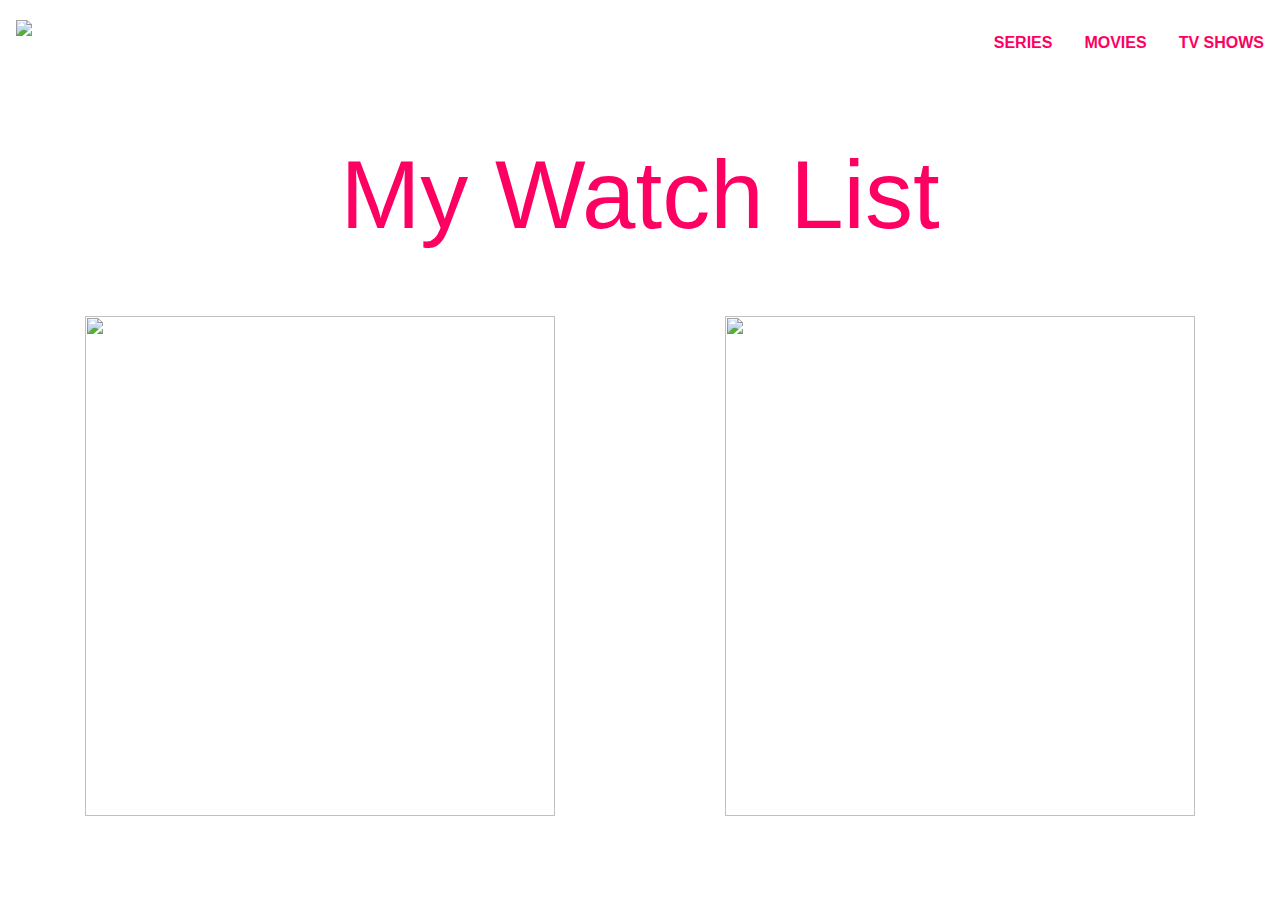
==== commit 4344c012: "Add pages" ====
--- a/index.html
+++ b/index.html
@@ -13,1137 +13,739 @@
         <link rel="stylesheet" href="https://cdnjs.cloudflare.com/ajax/libs/font-awesome/6.2.0/css/all.min.css" integrity="sha512-xh6O/CkQoPOWDdYTDqeRdPCVd1SpvCA9XXcUnZS2FmJNp1coAFzvtCN9BmamE+4aHK8yyUHUSCcJHgXloTyT2A==" crossorigin="anonymous" referrerpolicy="no-referrer" />
 
 	</head>
-  <body>
-	
-    <nav class="navbar p-3 justify-items-center">
-		<img src="https://www.freepnglogos.com/uploads/netflix-logo-0.png" alt="Netflix Logo" class="logo">
-		<ul class="menu">
-		  <li><a href="#movies">Movies</a></li>
-		  <li><a href="#series">Series</a></li>
-		  <li><a href="#shows">TV Shows</a></li>
-		</ul>
-	</nav>
-	<section class="hero">
-	<div class="hero-content">
-		<div class="carousel slide" data-bs-ride="carousel">
-			<div class="carousel-inner">
-				<div class="carousel-item active">
-					<img src="https://www.kimp.io/wp-content/uploads/2022/06/stranger-things-cover-poster-rev.jpg">
-				</div>
-				<div class="carousel-item">
-					<img src="https://wallpaperaccess.com/full/2855615.jpg">
-				</div>
-				<div class="carousel-item">
-					<img src="https://3.bp.blogspot.com/-kSxzYrmXaGc/XIwsm1y3LiI/AAAAAAAAec0/Q4Jr92HhGwE-u7qGHup_t5y5O_fvqG7twCLcBGAs/w1200-h630-p-k-no-nu/the-umbrella-academy-uod-tile-102cc783jpg.jpg">
-				</div>
-				<div class="carousel-item">
-					<img src="https://wildcatpause.com/wp-content/uploads/2022/03/HOWIMETYOURMOTHER-01-01-00WHORIZONTAL-1.jpg">
-					<div class="container">
-					<div class="carousel-caption text-start">
-						<h1>Example headline.</h1>
-						<p>Some representative placeholder content for the first slide of the carousel.</p>
-					</div>
-					</div>
-				</div>
-			</div>
-			
-			<button class="carousel-control-prev" type="button" data-bs-target="#carouselExampleAutoplaying" data-bs-slide="prev">
-			  <span class="carousel-control-prev-icon" aria-hidden="true"></span>
-			  <span class="visually-hidden">Previous</span>
-			</button>
-			<button class="carousel-control-next" type="button" data-bs-target="#carouselExampleAutoplaying" data-bs-slide="next">
-			  <span class="carousel-control-next-icon" aria-hidden="true"></span>
-			  <span class="visually-hidden">Next</span>
-			</button>
-		</div>
-	</div>
-	</section>
-	
-	
-	<main>
-		<section id="series">
-			<h2 class="section-title px-5 pt-5">TV Series</h2>
-            <div class="controls control_1">
-                <span class="arrow left left_1"><i class="fa-solid fa-chevron-left"></i></span>
-                <span class="arrow right right_1"><i class="fa-solid fa-chevron-right"></i></span>
-                <ul>
-                    <li class="selected"></li>
-                    <li></li>
-                    <li></li>
-                    <li></li>
-                </ul>
+    <body>
+        <nav class="navbar p-3 justify-items-center">
+            <img src="https://www.freepnglogos.com/uploads/netflix-logo-0.png" alt="Netflix Logo" class="logo">
+            <ul class="menu">
+                <li><a href="series.html">Series</a></li>
+                <li><a href="movies.html">Movies</a></li>
+                <li><a href="">TV Shows</a></li>
+            </ul>
+        </nav>
+        <main>
+            <h1 class="display-1 fw-bold">My Watch List</h1>
+            <div class="cover">
+                <a href="series.html">
+                    <div class="series">
+                        <div class="container">
+                            <img src="https://wallpaperaccess.com/full/2855615.jpg">
+                            <h2>Series</h2>
+                        </div>
+                    </div>
+                </a>
+                <a href="movies.html">
+                    <div class="movies">
+                        <div class="container">
+                            <img src="https://i0.wp.com/auralcrave.com/wp-content/uploads/2022/06/thecall.jpeg?fit=1200%2C675&ssl=1">
+                            <h2>Movies</h2>
+                        </div>
+                    </div>
+                </a>
             </div>
-            <div class="carousel">
-                <div class="slider slider_1">
-                        <div class="item">
-                            <img src="https://wallpaperaccess.com/full/2855615.jpg">
-                            <div class="item-info">
-                                <h4 class="heading mt-3 mx-2">Money Heist</h4>
-                                <p class="card-text mx-2">
-                                    <span class="fa fa-star checked"></span>
-                                    <span class="fa fa-star checked"></span>
-                                    <span class="fa fa-star checked"></span>
-                                    <span class="fa fa-star checked"></span>
-                                    <span class="fa fa-star checked"></span>								
-                                </p>
-                            </div>
-                            <div class="card-body hidden">
-                                <div class="justify-content-between align-items-center m-2">
-                                    <span class="badge">Thriller</span>
-                                    <span class="badge">Crime</span>	
-                                </div>
-                                <div class="justify-content-between align-items-center m-2">
-                                    <small>Duration: 5 Parts</small>
-                                </div>
-                            </div>
-                        </div>
-                        <div class="item">
-                            <img src="https://www.kimp.io/wp-content/uploads/2022/06/stranger-things-cover-poster-rev.jpg">
-                            <div class="item-info">
-                                <h4 class="heading mt-3 mx-2">Stranger Things</h4>
-                                <p class="card-text mx-2">
-                                    <span class="fa fa-star checked"></span>
-                                    <span class="fa fa-star checked"></span>
-                                    <span class="fa fa-star checked"></span>
-                                    <span class="fa fa-star checked"></span>
-                                    <span class="fa fa-star checked"></span>										
-                                </p>
-                            </div>
-                            <div class="card-body hidden">
-                                <div class="justify-content-between align-items-center m-2">
-                                    <span class="badge">Sci-Fi</span>
-                                    <span class="badge">Teen</span>
-                                </div>
-                                <div class="justify-content-between align-items-center m-2">
-                                    <small>Duration: 4 Seasons</small>
-                                </div>
-                            </div>
-                        </div>
-                        <div class="item">
-                            <img src="https://korealandscape.net//wp-content/uploads/2021/09/my-name-netflix-1024x768.jpg">
-                            <div class="item-info">
-                                <h4 class="heading mt-3 mx-2">My Name</h4>
-                                <p class="card-text mx-2">
-                                    <span class="fa fa-star checked"></span>
-                                    <span class="fa fa-star checked"></span>
-                                    <span class="fa fa-star checked"></span>
-                                    <span class="fa fa-star checked"></span>
-                                    <span class="fa fa-star"></span>											
-                                </p>
-                            </div>
-                            <div class="card-body hidden">
-                                <div class="justify-content-between align-items-center m-2">
-                                    <span class="badge">Thriller</span>
-                                    <span class="badge">Crime</span>	
-                                </div>
-                                <div class="justify-content-between align-items-center m-2">
-                                    <small>Duration: 8 Episodes</small>
-                                </div>
-                            </div>
-                        </div>
-                        <div class="item">
-                            <img src="https://tecake.com/wp-content/uploads/2020/09/sex-education-poster.jpg">
-                            <div class="item-info">
-                                <h4 class="heading mt-3 mx-2">Sex Education</h4>
-                                <p class="card-text mx-2">
-                                    <span class="fa fa-star checked"></span>
-                                    <span class="fa fa-star checked"></span>
-                                    <span class="fa fa-star checked"></span>
-                                    <span class="fa fa-star checked"></span>
-                                    <span class="fa fa-star"></span>										
-                                </p>
-                            </div>
-                            <div class="card-body hidden">
-                                <div class="justify-content-between align-items-center m-2">
-                                    <span class="badge">Teen</span>
-                                    <span class="badge">Drama</span>	
-                                </div>
-                                <div class="justify-content-between align-items-center m-2">
-                                    <small>Duration: 3 seasons</small>
-                                </div>
-                            </div>
-                        </div>
-                        <div class="item">
-                            <img src="https://wallpaperboat.com/wp-content/uploads/2021/10/18/79418/squid-game-11.jpg">
-                            <div class="item-info">
-                                <h4 class="heading mt-3 mx-2">Squid Game</h4>
-                                <p class="card-text mx-2">
-                                    <span class="fa fa-star checked"></span>
-                                    <span class="fa fa-star checked"></span>
-                                    <span class="fa fa-star checked"></span>
-                                    <span class="fa fa-star checked"></span>
-                                    <span class="fa fa-star"></span>											
-                                </p>
-                            </div>
-                            <div class="card-body hidden">
-                                <div class="justify-content-between align-items-center m-2">
-                                    <span class="badge">Thriller</span>
-                                    <span class="badge">Drama</span>	
-                                    <span class="badge">Social Issue</span>	
-                                </div>
-                                <div class="justify-content-between align-items-center m-2">
-                                    <small>Duration: 9 Episodes</small>
-                                </div>
-                            </div>
-                        </div>
-                    <!-- </section> -->
-                
-                    <!-- <section id="series_section_2"> -->
-                        <div class="item">
-                            <img src="https://readysteadycut.com/wp-content/uploads/2021/08/AAAABdgl6LbGCHmih64YSr1SwMh3fR_FHM3yw7wKEVBITAWR-7EAgJ4I7_xgWjM3nVxl1VDC2gRok7Xd6bYN0FUdEW0y3bcl.jpeg">
-                            <div class="item-info">
-                                <h4 class="heading mt-3 mx-2">D.P.</h4>
-                                <p class="card-text mx-2">
-                                    <span class="fa fa-star checked"></span>
-                                    <span class="fa fa-star checked"></span>
-                                    <span class="fa fa-star checked"></span>
-                                    <span class="fa fa-star checked"></span>
-                                    <span class="fa fa-star checked"></span>										
-                                </p>
-                            </div>
-                            <div class="card-body hidden">
-                                <div class="justify-content-between align-items-center m-2">
-                                    <span class="badge">Drama</span>
-                                    <span class="badge">Social Issue</span>	
-                                </div>
-                                <div class="justify-content-between align-items-center m-2">
-                                    <small>Duration: 6 Episodes</small>
-                                </div>
-                            </div>
-                        </div>
-                        <div class="item">
-                            <img src="https://photos.hancinema.net/photos/largephoto1320077.jpg">
-                            <div class="item-info">
-                                <h4 class="heading mt-3 mx-2">Mouse</h4>
-                                <p class="card-text mx-2">
-                                    <span class="fa fa-star checked"></span>
-                                    <span class="fa fa-star checked"></span>
-                                    <span class="fa fa-star checked"></span>
-                                    <span class="fa fa-star checked"></span>
-                                    <span class="fa fa-star checked"></span>											
-                                </p>
-                            </div>
-                            <div class="card-body hidden">
-                                <div class="justify-content-between align-items-center m-2">
-                                    <span class="badge">Thriller</span>
-                                    <span class="badge">Crime</span>
-                                    <span class="badge">Mystery</span>
-                                    <span class="badge">Sci-Fi</span>	
-                                </div>
-                                <div class="justify-content-between align-items-center m-2">
-                                    <small>Duration: 20 Episodes</small>
-                                </div>
-                            </div>
-                        </div>
-                        <div class="item">
-                            <img src="https://koreanbinge.files.wordpress.com/2022/04/happiness-netflix-top10-tv-non-english.jpeg?w=930&h=450&crop=1">
-                            <div class="item-info">
-                                <h4 class="heading mt-3 mx-2">Happiness</h4>
-                                <p class="card-text mx-2">
-                                    <span class="fa fa-star checked"></span>
-                                    <span class="fa fa-star checked"></span>
-                                    <span class="fa fa-star checked"></span>
-                                    <span class="fa fa-star checked"></span>
-                                    <span class="fa fa-star"></span>											
-                                </p>
-                            </div>
-                            <div class="card-body hidden">
-                                <div class="justify-content-between align-items-center m-2">
-                                    <span class="badge">Thriller</span>
-                                    <span class="badge">Crime</span>
-                                    <span class="badge">Drama</span>
-                                    <span class="badge">Horror</span>	
-                                    <span class="badge">Action</span>	
-                                </div>
-                                <div class="justify-content-between align-items-center m-2">
-                                    <small>Duration: 12 Episodes</small>
-                                </div>
-                            </div>
-                        </div>
-                        <div class="item">
-                            <img src="https://staticg.sportskeeda.com/editor/2022/12/744f6-16715383823803-1920.jpg">
-                            <div class="item-info">
-                                <h4 class="heading mt-3 mx-2">Emily in Paris</h4>
-                                <p class="card-text mx-2">
-                                    <span class="fa fa-star checked"></span>
-                                    <span class="fa fa-star checked"></span>
-                                    <span class="fa fa-star checked"></span>
-                                    <span class="fa fa-star checked"></span>
-                                    <span class="fa fa-star"></span>											
-                                </p>
-                            </div>
-                            <div class="card-body hidden">
-                                <div class="justify-content-between align-items-center m-2">
-                                    <span class="badge">Drama</span>
-                                    <span class="badge">Comedy</span>	
-                                    <span class="badge">Romance</span>	
-                                </div>
-                                <div class="justify-content-between align-items-center m-2">
-                                    <small>Duration: 2 Seasons</small>
-                                </div>
-                            </div>
-                        </div>
-                        <div class="item">
-                            <img src="https://3.bp.blogspot.com/-kSxzYrmXaGc/XIwsm1y3LiI/AAAAAAAAec0/Q4Jr92HhGwE-u7qGHup_t5y5O_fvqG7twCLcBGAs/w1200-h630-p-k-no-nu/the-umbrella-academy-uod-tile-102cc783jpg.jpg">
-                            <div class="item-info">
-                                <h4 class="heading mt-3 mx-2">The Umbrella Academy</h4>
-                                <p class="card-text mx-2">
-                                    <span class="fa fa-star checked"></span>
-                                    <span class="fa fa-star checked"></span>
-                                    <span class="fa fa-star checked"></span>
-                                    <span class="fa fa-star checked"></span>
-                                    <span class="fa fa-star checked"></span>										
-                                </p>
-                            </div>
-                            <div class="card-body hidden">
-                                <div class="justify-content-between align-items-center m-2">
-                                    <span class="badge">Sci-Fi</span>	
-                                    <span class="badge">Action</span>	
-                                </div>
-                                <div class="justify-content-between align-items-center m-2">
-                                    <small>Duration: 3 Seasons</small>
-                                </div>
-                            </div>
-                        </div>
-                    <!-- </section> -->
-                
-                    <!-- <section id="series_section_3"> -->
-                        <div class="item">
-                            <img src="https://thetalkingcupboard.files.wordpress.com/2016/08/moonlight1.jpg">
-                            <div class="item-info">
-                                <h4 class="heading mt-3 mx-2">Moonlight Drawn by Cloud</h4>
-                                <p class="card-text mx-2">
-                                    <span class="fa fa-star checked"></span>
-                                    <span class="fa fa-star checked"></span>
-                                    <span class="fa fa-star checked"></span>
-                                    <span class="fa fa-star checked"></span>
-                                    <span class="fa fa-star checked"></span>											
-                                </p>
-                            </div>
-                            <div class="card-body hidden">
-                                <div class="justify-content-between align-items-center m-2">
-                                    <span class="badge">Drama</span>
-                                    <span class="badge">Romance</span>	
-                                    <span class="badge">Comedy</span>	
-                                </div>
-                                <div class="justify-content-between align-items-center m-2">
-                                    <small>Duration: 16 Episodes</small>
-                                </div>
-                            </div>
-                        </div>
-                        <div class="item">
-                            <img src="https://crazyaboutasiandramas.files.wordpress.com/2016/12/screen-shot-2016-12-30-at-9-12-40-pm.png">
-                            <div class="item-info">
-                                <h4 class="heading mt-3 mx-2">Goblin</h4>
-                                <p class="card-text mx-2">
-                                    <span class="fa fa-star checked"></span>
-                                    <span class="fa fa-star checked"></span>
-                                    <span class="fa fa-star checked"></span>
-                                    <span class="fa fa-star checked"></span>
-                                    <span class="fa fa-star checked"></span>											
-                                </p>
-                            </div>
-                            <div class="card-body hidden">
-                                <div class="justify-content-between align-items-center m-2">
-                                    <span class="badge">Drama</span>
-                                    <span class="badge">Romance</span>	
-                                    <span class="badge">Comedy</span>
-                                    <span class="badge">Fantasy</span>		
-                                </div>
-                                <div class="justify-content-between align-items-center m-2">
-                                    <small>Duration: 16 Episodes</small>
-                                </div>
-                            </div>
-                        </div>
-                        <div class="item">
-                            <img src="https://wildcatpause.com/wp-content/uploads/2022/03/HOWIMETYOURMOTHER-01-01-00WHORIZONTAL-1.jpg">
-                            <div class="item-info">
-                                <h4 class="heading mt-3 mx-2">How I Met Your Mother</h4>
-                                <p class="card-text mx-2">
-                                    <span class="fa fa-star checked"></span>
-                                    <span class="fa fa-star checked"></span>
-                                    <span class="fa fa-star checked"></span>
-                                    <span class="fa fa-star checked"></span>
-                                    <span class="fa fa-star checked"></span>											
-                                </p>
-                            </div>
-                            <div class="card-body hidden">
-                                <div class="justify-content-between align-items-center m-2">
-                                    <span class="badge">Romance</span>	
-                                    <span class="badge">Comedy</span>
-                                    <span class="badge">Sitcom</span>	
-                                </div>
-                                <div class="justify-content-between align-items-center m-2">
-                                    <small>Duration: 9 Episodes</small>
-                                </div>
-                            </div>
-                        </div>
-                        <div class="item">
-                            <img src="https://wallpapercave.com/wp/wp10513367.jpg">
-                            <div class="item-info">
-                                <h4 class="heading mt-3 mx-2">Our Beloved Summer</h4>
-                                <p class="card-text mx-2">
-                                    <span class="fa fa-star checked"></span>
-                                    <span class="fa fa-star checked"></span>
-                                    <span class="fa fa-star checked"></span>
-                                    <span class="fa fa-star"></span>
-                                    <span class="fa fa-star"></span>											
-                                </p>
-                            </div>
-                            <div class="card-body hidden">
-                                <div class="justify-content-between align-items-center m-2">
-                                    <span class="badge">Romance</span>	
-                                    <span class="badge">Comedy</span>
-                                    <span class="badge">Teen</span>	
-                                </div>
-                                <div class="justify-content-between align-items-center m-2">
-                                    <small>Duration: 16 Episodes</small>
-                                </div>
-                            </div>
-                        </div>
-                        <div class="item">
-                            <img src="https://wallpaperaccess.com/full/6259728.png">
-                            <div class="item-info">
-                                <h4 class="heading mt-3 mx-2">Prison Playbook</h4>
-                                <p class="card-text mx-2">
-                                    <span class="fa fa-star checked"></span>
-                                    <span class="fa fa-star checked"></span>
-                                    <span class="fa fa-star checked"></span>
-                                    <span class="fa fa-star checked"></span>
-                                    <span class="fa fa-star checked"></span>										
-                                </p>
-                            </div>
-                            <div class="card-body hidden">
-                                <div class="justify-content-between align-items-center m-2">
-                                    <span class="badge">Drama</span>	
-                                    <span class="badge">Comedy</span>
-                                    <span class="badge">Dark comedy</span>		
-                                </div>
-                                <div class="justify-content-between align-items-center m-2">
-                                    <small>Duration: 16 Episodes</small>
-                                </div>
-                            </div>
-                        </div>
-                    <!-- </section> -->
+            <!-- <section id="movies">
+                <h2 class="section-title px-5 pt-5">Movies</h2>
+                <div class="controls control_2">
+                    <span class="arrow left left_2"><i class="fa-solid fa-chevron-left"></i></span>
+                    <span class="arrow right right_2"><i class="fa-solid fa-chevron-right"></i></span>
+                    <ul>
+                        <li class="selected"></li>
+                        <li></li>
+                        <li></li>
+                        <li></li>
+                    </ul>
                 </div>
-            </div>
-		</section>
+                <div class="carousel">
+                    <div class="slider slider_2">
+                            <div class="item">
+                                <img src="https://occ-0-37-34.1.nflxso.net/dnm/api/v6/6gmvu2hxdfnQ55LZZjyzYR4kzGk/AAAABQWn1GUKepiDqMdtrxhp0AEUH815_8TS649cFiJORSj5QdGvOSRrNENF8hSKF8Sx94japMoj5ahQHglgXZ5EktX2qymPJONyFmMh.jpg?r=45f">
+                                <div class="item-info">
+                                    <h4 class="heading mt-3 mx-2">Escape Room</h4>
+                                    <p class="card-text mx-2">
+                                        <span class="fa fa-star checked"></span>
+                                        <span class="fa fa-star checked"></span>
+                                        <span class="fa fa-star checked"></span>
+                                        <span class="fa fa-star"></span>
+                                        <span class="fa fa-star"></span>											
+                                    </p>
+                                </div>
+                                <div class="card-body hidden">
+                                    <div class="justify-content-between align-items-center m-2">
+                                        <span class="badge">Thriller</span>
+                                        <span class="badge">Crime</span>
+                                        <span class="badge">Sci-Fi</span>
+                                        <span class="badge">Horror</span>	
+                                    </div>
+                                    <div class="justify-content-between align-items-center m-2">
+                                        <small>Duration: 88 mininutes</small>
+                                    </div>
+                                </div>
+                            </div>
+                            <div class="item">
+                                <img src="[data-uri]">
+                                <div class="item-info">
+                                    <h4 class="heading mt-3 mx-2">Red Notice</h4>
+                                    <p class="card-text mx-2">
+                                        <span class="fa fa-star checked"></span>
+                                        <span class="fa fa-star checked"></span>
+                                        <span class="fa fa-star checked"></span>
+                                        <span class="fa fa-star"></span>
+                                        <span class="fa fa-star"></span>											
+                                    </p>
+                                </div>
+                                <div class="card-body hidden">
+                                    <div class="justify-content-between align-items-center m-2">
+                                        <span class="badge">Comedy</span>
+                                        <span class="badge">Crime</span>
+                                        <span class="badge">Action</span>
+                                    </div>
+                                    <div class="justify-content-between align-items-center m-2">
+                                        <small>Duration: 117 mininutes</small>
+                                    </div>
+                                </div>
+                            </div>
+                            <div class="item">
+                                <img src="https://thepopcornuniverse.in/wp-content/uploads/2021/12/Dont-Look-Up-Landscape-Poster-.jpg">
+                                <div class="item-info">
+                                    <h4 class="heading mt-3 mx-2">Don't Look Up</h4>
+                                    <p class="card-text mx-2">
+                                        <span class="fa fa-star checked"></span>
+                                        <span class="fa fa-star checked"></span>
+                                        <span class="fa fa-star checked"></span>
+                                        <span class="fa fa-star checked"></span>
+                                        <span class="fa fa-star"></span>										
+                                    </p>
+                                </div>
+                                <div class="card-body hidden">
+                                    <div class="justify-content-between align-items-center m-2">
+                                        <span class="badge">Drama</span>
+                                        <span class="badge">Comedy</span>
+                                        <span class="badge">Sci-Fi</span>
+                                        <span class="badge">Social Issue</span>		
+                                    </div>
+                                    <div class="justify-content-between align-items-center m-2">
+                                        <small>Duration: 145 mininutes</small>
+                                    </div>
+                                </div>
+                            </div>
+                            <div class="item">
+                                <img src="https://www.glenbrookcinema.com.au/imagesDB/movies/Spider-ManNoWayHomeSlideRated.jpg">
+                                <div class="item-info">
+                                    <h4 class="heading mt-3 mx-2">Spider-Man: No Way Home</h4>
+                                    <p class="card-text mx-2">
+                                        <span class="fa fa-star checked"></span>
+                                        <span class="fa fa-star checked"></span>
+                                        <span class="fa fa-star checked"></span>
+                                        <span class="fa fa-star checked"></span>
+                                        <span class="fa fa-star checked"></span>										
+                                    </p>
+                                </div>
+                                <div class="card-body hidden">
+                                    <div class="justify-content-between align-items-center m-2">
+                                        <span class="badge">Action</span>
+                                        <span class="badge">Comedy</span>
+                                        <span class="badge">Sci-Fi</span>	
+                                    </div>
+                                    <div class="justify-content-between align-items-center m-2">
+                                        <small>Duration: 148 mininutes</small>
+                                    </div>
+                                </div>
+                            </div>
+                            <div class="item">
+                                <img src="https://static1.colliderimages.com/wordpress/wp-content/uploads/2021/06/THOR-LOVE-AND-THUNDER-SET-PHOTO.jpg">
+                                <div class="item-info">
+                                    <h4 class="heading mt-3 mx-2">Thor: Love and Thunder</h4>
+                                    <p class="card-text mx-2">
+                                        <span class="fa fa-star checked"></span>
+                                        <span class="fa fa-star checked"></span>
+                                        <span class="fa fa-star checked"></span>
+                                        <span class="fa fa-star checked"></span>
+                                        <span class="fa fa-star"></span>										
+                                    </p>
+                                </div>
+                                <div class="card-body hidden">
+                                    <div class="justify-content-between align-items-center m-2">
+                                        <span class="badge">Action</span>
+                                        <span class="badge">Comedy</span>
+                                        <span class="badge">Sci-Fi</span>	
+                                    </div>
+                                    <div class="justify-content-between align-items-center m-2">
+                                        <small>Duration: 119 mininutes</small>
+                                    </div>
+                                </div>
+                            </div>
+                    
+                            <div class="item">
+                                <img src="https://occ.a.nflxso.net/dnm/api/v6/6gmvu2hxdfnQ55LZZjyzYR4kzGk/AAAABcnuQVFJkfNo4kVYBGTE0sycso6rF4bvxOSg4CQ748U4aHU-ldJqqIq_w8kxbhq--zkeGw_g7J0DrFxYOCGHx-SuKzLZTca_7zCx.jpg?r=8ef">
+                                <div class="item-info">
+                                    <h4 class="heading mt-3 mx-2">Love Destiny: The Movie</h4>
+                                    <p class="card-text mx-2">
+                                        <span class="fa fa-star checked"></span>
+                                        <span class="fa fa-star checked"></span>
+                                        <span class="fa fa-star checked"></span>
+                                        <span class="fa fa-star checked"></span>
+                                        <span class="fa fa-star checked"></span>										
+                                    </p>
+                                </div>
+                                <div class="card-body hidden">
+                                    <div class="justify-content-between align-items-center m-2">
+                                        <span class="badge">Romance</span>
+                                        <span class="badge">Comedy</span>
+                                    </div>
+                                    <div class="justify-content-between align-items-center m-2">
+                                        <small>Duration: 176 mininutes</small>
+                                    </div>
+                                </div>
+                            </div>
+                            <div class="item">
+                                <img src="https://knightedgemedia.com/wp-content/uploads/2022/11/john-wick-4-theatrical-trailer-banner1.jpg">
+                                <div class="item-info">
+                                    <h4 class="heading mt-3 mx-2">John Wick Chapter 4</h4>
+                                    <p class="card-text mx-2">
+                                        <span class="fa fa-star checked"></span>
+                                        <span class="fa fa-star checked"></span>
+                                        <span class="fa fa-star checked"></span>
+                                        <span class="fa fa-star checked"></span>
+                                        <span class="fa fa-star checked"></span>										
+                                    </p>
+                                </div>
+                                <div class="card-body hidden">
+                                    <div class="justify-content-between align-items-center m-2">
+                                        <span class="badge">Action</span>	
+                                    </div>
+                                    <div class="justify-content-between align-items-center m-2">
+                                        <small>Duration: 169 mininutes</small>
+                                    </div>
+                                </div>
+                            </div>
+                            <div class="item">
+                                <img src="https://scaredsloth.com/wp-content/uploads/2023/01/M3gan-poster.jpeg">
+                                <div class="item-info">
+                                    <h4 class="heading mt-3 mx-2">M3GAN</h4>
+                                    <p class="card-text mx-2">
+                                        <span class="fa fa-star checked"></span>
+                                        <span class="fa fa-star checked"></span>
+                                        <span class="fa fa-star checked"></span>
+                                        <span class="fa fa-star"></span>
+                                        <span class="fa fa-star"></span>										
+                                    </p>
+                                </div>
+                                <div class="card-body hidden">
+                                    <div class="justify-content-between align-items-center m-2">
+                                        <span class="badge">Horror</span>
+                                        <span class="badge">Sci-Fi</span>	
+                                    </div>
+                                    <div class="justify-content-between align-items-center m-2">
+                                        <small>Duration: 102 mininutes</small>
+                                    </div>
+                                </div>
+                            </div>
+                            <div class="item">
+                                <img src="https://i0.wp.com/auralcrave.com/wp-content/uploads/2022/06/thecall.jpeg?fit=1200%2C675&ssl=1">
+                                <div class="item-info">
+                                    <h4 class="heading mt-3 mx-2">The Call</h4>
+                                    <p class="card-text mx-2">
+                                        <span class="fa fa-star checked"></span>
+                                        <span class="fa fa-star checked"></span>
+                                        <span class="fa fa-star checked"></span>
+                                        <span class="fa fa-star checked"></span>
+                                        <span class="fa fa-star checked"></span>											
+                                    </p>
+                                </div>
+                                <div class="card-body hidden">
+                                    <div class="justify-content-between align-items-center m-2">
+                                        <span class="badge">Thriller</span>
+                                        <span class="badge">Mystery</span>		
+                                    </div>
+                                    <div class="justify-content-between align-items-center m-2">
+                                        <small>Duration: 112 mininutes</small>
+                                    </div>
+                                </div>
+                            </div>
+                            <div class="item">
+                                <img src="https://d.newsweek.com/en/full/1641100/enola-holmes-sherlock.jpg?w=1600&h=900&l=53&t=49&q=88&f=723acbb1de790817cb78b27925788ec8">
+                                <div class="item-info">
+                                    <h4 class="heading mt-3 mx-2">Enola Holmes</h4>
+                                    <p class="card-text mx-2">
+                                        <span class="fa fa-star checked"></span>
+                                        <span class="fa fa-star checked"></span>
+                                        <span class="fa fa-star checked"></span>
+                                        <span class="fa fa-star checked"></span>
+                                        <span class="fa fa-star"></span>										
+                                    </p>
+                                </div>
+                                <div class="card-body hidden">
+                                    <div class="justify-content-between align-items-center m-2">
+                                        <span class="badge">Crime</span>
+                                        <span class="badge">Mystery</span>		
+                                    </div>
+                                    <div class="justify-content-between align-items-center m-2">
+                                        <small>Duration: 123 mininutes</small>
+                                    </div>
+                                </div>
+                            </div>
+                        
+                            <div class="item">
+                                <img src="https://i0.wp.com/dmtalkies.com/wp-content/uploads/2022/01/ezgif-3-d06a1e1964-compressed.jpg">
+                                <div class="item-info">
+                                    <h4 class="heading mt-3 mx-2">Tune in for Love</h4>
+                                    <p class="card-text mx-2">
+                                        <span class="fa fa-star checked"></span>
+                                        <span class="fa fa-star checked"></span>
+                                        <span class="fa fa-star checked"></span>
+                                        <span class="fa fa-star checked"></span>
+                                        <span class="fa fa-star checked"></span>										
+                                    </p>
+                                </div>
+                                <div class="card-body hidden">
+                                    <div class="justify-content-between align-items-center m-2">
+                                        <span class="badge">Romance</span>
+                                        <span class="badge">Drama</span>	
+                                    </div>
+                                    <div class="justify-content-between align-items-center m-2">
+                                        <small>Duration: 122 mininutes</small>
+                                    </div>
+                                </div>
+                            </div>
+                            <div class="item">
+                                <img src="https://static.fabrik.io/ow5/b6e3bb9b58220b30.jpg?lossless=1&w=1920&h=5120&fit=max&s=fc8b01215417a7617980d4baa7ebefa4">
+                                <div class="item-info">
+                                    <h4 class="heading mt-3 mx-2">The Platform</h4>
+                                    <p class="card-text mx-2">
+                                        <span class="fa fa-star checked"></span>
+                                        <span class="fa fa-star checked"></span>
+                                        <span class="fa fa-star checked"></span>
+                                        <span class="fa fa-star checked"></span>
+                                        <span class="fa fa-star checked"></span>										
+                                    </p>
+                                </div>
+                                <div class="card-body hidden">
+                                    <div class="justify-content-between align-items-center m-2">
+                                        <span class="badge">Horror</span>
+                                        <span class="badge">Thriller</span>	
+                                    </div>
+                                    <div class="justify-content-between align-items-center m-2">
+                                        <small>Duration: 94 mininutes</small>
+                                    </div>
+                                </div>
+                            </div>
+                            <div class="item">
+                                <img src="https://artunews.com/wp-content/uploads/2018/07/1529093722019.jpg">
+                                <div class="item-info">
+                                    <h4 class="heading mt-3 mx-2">Tag</h4>
+                                    <p class="card-text mx-2">
+                                        <span class="fa fa-star checked"></span>
+                                        <span class="fa fa-star checked"></span>
+                                        <span class="fa fa-star checked"></span>
+                                        <span class="fa fa-star checked"></span>
+                                        <span class="fa fa-star checked"></span>										
+                                    </p>
+                                </div>
+                                <div class="card-body hidden">
+                                    <div class="justify-content-between align-items-center m-2">
+                                        <span class="badge">Comedy</span>	
+                                    </div>
+                                    <div class="justify-content-between align-items-center m-2">
+                                        <small>Duration: 105 mininutes</small>
+                                    </div>
+                                </div>
+                            </div>
+                            <div class="item">
+                                <img src="https://www.irishfilmcritic.com/wp-content/uploads/2023/03/Murder-Mystery-2.jpg">
+                                <div class="item-info">
+                                    <h4 class="heading mt-3 mx-2">Murder Mystery 2</h4>
+                                    <p class="card-text mx-2">
+                                        <span class="fa fa-star checked"></span>
+                                        <span class="fa fa-star checked"></span>
+                                        <span class="fa fa-star checked"></span>
+                                        <span class="fa fa-star checked"></span>
+                                        <span class="fa fa-star checked"></span>										
+                                    </p>
+                                </div>
+                                <div class="card-body hidden">
+                                    <div class="justify-content-between align-items-center m-2">
+                                        <span class="badge">Comedy</span>	
+                                        <span class="badge">Mystery</span>		
+                                    </div>
+                                    <div class="justify-content-between align-items-center m-2">
+                                        <small>Duration: 89 mininutes</small>
+                                    </div>
+                                </div>
+                            </div>
+                            <div class="item">
+                                <img src="https://www.reviewsphere.org/wp-content/uploads/2019/11/Knives-Out.jpg">
+                                <div class="item-info">
+                                    <h4 class="heading mt-3 mx-2">Knives Out</h4>
+                                    <p class="card-text mx-2">
+                                        <span class="fa fa-star checked"></span>
+                                        <span class="fa fa-star checked"></span>
+                                        <span class="fa fa-star checked"></span>
+                                        <span class="fa fa-star checked"></span>
+                                        <span class="fa fa-star"></span>											
+                                    </p>
+                                </div>
+                                <div class="card-body hidden">
+                                    <div class="justify-content-between align-items-center m-2">
+                                        <span class="badge">Comedy</span>	
+                                        <span class="badge">Mystery</span>	
+                                    </div>
+                                    <div class="justify-content-between align-items-center m-2">
+                                        <small>Duration: 130 mininutes</small>
+                                    </div>
+                                </div>
+                            </div>
+                    </div>
+                </div>
+            </section> -->
 
-		<section id="movies">
-			<h2 class="section-title px-5 pt-5">Movies</h2>
-            <div class="controls control_2">
-                <span class="arrow left left_2"><i class="fa-solid fa-chevron-left"></i></span>
-                <span class="arrow right right_2"><i class="fa-solid fa-chevron-right"></i></span>
-                <ul>
-                    <li class="selected"></li>
-                    <li></li>
-                    <li></li>
-                    <li></li>
-                </ul>
-            </div>
-            <div class="carousel">
-                <div class="slider slider_2">
-                    <!-- <section id="movies_section_1"> -->
-                        <div class="item">
-                            <img src="https://occ-0-37-34.1.nflxso.net/dnm/api/v6/6gmvu2hxdfnQ55LZZjyzYR4kzGk/AAAABQWn1GUKepiDqMdtrxhp0AEUH815_8TS649cFiJORSj5QdGvOSRrNENF8hSKF8Sx94japMoj5ahQHglgXZ5EktX2qymPJONyFmMh.jpg?r=45f">
-                            <div class="item-info">
-                                <h4 class="heading mt-3 mx-2">Escape Room</h4>
-                                <p class="card-text mx-2">
-                                    <span class="fa fa-star checked"></span>
-                                    <span class="fa fa-star checked"></span>
-                                    <span class="fa fa-star checked"></span>
-                                    <span class="fa fa-star"></span>
-                                    <span class="fa fa-star"></span>											
-                                </p>
-                            </div>
-                            <div class="card-body hidden">
-                                <div class="justify-content-between align-items-center m-2">
-                                    <span class="badge">Thriller</span>
-                                    <span class="badge">Crime</span>
-                                    <span class="badge">Sci-Fi</span>
-                                    <span class="badge">Horror</span>	
-                                </div>
-                                <div class="justify-content-between align-items-center m-2">
-                                    <small>Duration: 88 mininutes</small>
-                                </div>
-                            </div>
-                        </div>
-                        <div class="item">
-                            <img src="[data-uri]">
-                            <div class="item-info">
-                                <h4 class="heading mt-3 mx-2">Red Notice</h4>
-                                <p class="card-text mx-2">
-                                    <span class="fa fa-star checked"></span>
-                                    <span class="fa fa-star checked"></span>
-                                    <span class="fa fa-star checked"></span>
-                                    <span class="fa fa-star"></span>
-                                    <span class="fa fa-star"></span>											
-                                </p>
-                            </div>
-                            <div class="card-body hidden">
-                                <div class="justify-content-between align-items-center m-2">
-                                    <span class="badge">Comedy</span>
-                                    <span class="badge">Crime</span>
-                                    <span class="badge">Action</span>
-                                </div>
-                                <div class="justify-content-between align-items-center m-2">
-                                    <small>Duration: 117 mininutes</small>
-                                </div>
-                            </div>
-                        </div>
-                        <div class="item">
-                            <img src="https://thepopcornuniverse.in/wp-content/uploads/2021/12/Dont-Look-Up-Landscape-Poster-.jpg">
-                            <div class="item-info">
-                                <h4 class="heading mt-3 mx-2">Don't Look Up</h4>
-                                <p class="card-text mx-2">
-                                    <span class="fa fa-star checked"></span>
-                                    <span class="fa fa-star checked"></span>
-                                    <span class="fa fa-star checked"></span>
-                                    <span class="fa fa-star checked"></span>
-                                    <span class="fa fa-star"></span>										
-                                </p>
-                            </div>
-                            <div class="card-body hidden">
-                                <div class="justify-content-between align-items-center m-2">
-                                    <span class="badge">Drama</span>
-                                    <span class="badge">Comedy</span>
-                                    <span class="badge">Sci-Fi</span>
-                                    <span class="badge">Social Issue</span>		
-                                </div>
-                                <div class="justify-content-between align-items-center m-2">
-                                    <small>Duration: 145 mininutes</small>
-                                </div>
-                            </div>
-                        </div>
-                        <div class="item">
-                            <img src="https://www.glenbrookcinema.com.au/imagesDB/movies/Spider-ManNoWayHomeSlideRated.jpg">
-                            <div class="item-info">
-                                <h4 class="heading mt-3 mx-2">Spider-Man: No Way Home</h4>
-                                <p class="card-text mx-2">
-                                    <span class="fa fa-star checked"></span>
-                                    <span class="fa fa-star checked"></span>
-                                    <span class="fa fa-star checked"></span>
-                                    <span class="fa fa-star checked"></span>
-                                    <span class="fa fa-star checked"></span>										
-                                </p>
-                            </div>
-                            <div class="card-body hidden">
-                                <div class="justify-content-between align-items-center m-2">
-                                    <span class="badge">Action</span>
-                                    <span class="badge">Comedy</span>
-                                    <span class="badge">Sci-Fi</span>	
-                                </div>
-                                <div class="justify-content-between align-items-center m-2">
-                                    <small>Duration: 148 mininutes</small>
-                                </div>
-                            </div>
-                        </div>
-                        <div class="item">
-                            <img src="https://static1.colliderimages.com/wordpress/wp-content/uploads/2021/06/THOR-LOVE-AND-THUNDER-SET-PHOTO.jpg">
-                            <div class="item-info">
-                                <h4 class="heading mt-3 mx-2">Thor: Love and Thunder</h4>
-                                <p class="card-text mx-2">
-                                    <span class="fa fa-star checked"></span>
-                                    <span class="fa fa-star checked"></span>
-                                    <span class="fa fa-star checked"></span>
-                                    <span class="fa fa-star checked"></span>
-                                    <span class="fa fa-star"></span>										
-                                </p>
-                            </div>
-                            <div class="card-body hidden">
-                                <div class="justify-content-between align-items-center m-2">
-                                    <span class="badge">Action</span>
-                                    <span class="badge">Comedy</span>
-                                    <span class="badge">Sci-Fi</span>	
-                                </div>
-                                <div class="justify-content-between align-items-center m-2">
-                                    <small>Duration: 119 mininutes</small>
-                                </div>
-                            </div>
-                        </div>
-                    <!-- </section> -->
-                
-                    <!-- <section id="movies_section_2"> -->
-                        <div class="item">
-                            <img src="https://occ.a.nflxso.net/dnm/api/v6/6gmvu2hxdfnQ55LZZjyzYR4kzGk/AAAABcnuQVFJkfNo4kVYBGTE0sycso6rF4bvxOSg4CQ748U4aHU-ldJqqIq_w8kxbhq--zkeGw_g7J0DrFxYOCGHx-SuKzLZTca_7zCx.jpg?r=8ef">
-                            <div class="item-info">
-                                <h4 class="heading mt-3 mx-2">Love Destiny: The Movie</h4>
-                                <p class="card-text mx-2">
-                                    <span class="fa fa-star checked"></span>
-                                    <span class="fa fa-star checked"></span>
-                                    <span class="fa fa-star checked"></span>
-                                    <span class="fa fa-star checked"></span>
-                                    <span class="fa fa-star checked"></span>										
-                                </p>
-                            </div>
-                            <div class="card-body hidden">
-                                <div class="justify-content-between align-items-center m-2">
-                                    <span class="badge">Romance</span>
-                                    <span class="badge">Comedy</span>
-                                </div>
-                                <div class="justify-content-between align-items-center m-2">
-                                    <small>Duration: 176 mininutes</small>
-                                </div>
-                            </div>
-                        </div>
-                        <div class="item">
-                            <img src="https://knightedgemedia.com/wp-content/uploads/2022/11/john-wick-4-theatrical-trailer-banner1.jpg">
-                            <div class="item-info">
-                                <h4 class="heading mt-3 mx-2">John Wick Chapter 4</h4>
-                                <p class="card-text mx-2">
-                                    <span class="fa fa-star checked"></span>
-                                    <span class="fa fa-star checked"></span>
-                                    <span class="fa fa-star checked"></span>
-                                    <span class="fa fa-star checked"></span>
-                                    <span class="fa fa-star checked"></span>										
-                                </p>
-                            </div>
-                            <div class="card-body hidden">
-                                <div class="justify-content-between align-items-center m-2">
-                                    <span class="badge">Action</span>	
-                                </div>
-                                <div class="justify-content-between align-items-center m-2">
-                                    <small>Duration: 169 mininutes</small>
-                                </div>
-                            </div>
-                        </div>
-                        <div class="item">
-                            <img src="https://scaredsloth.com/wp-content/uploads/2023/01/M3gan-poster.jpeg">
-                            <div class="item-info">
-                                <h4 class="heading mt-3 mx-2">M3GAN</h4>
-                                <p class="card-text mx-2">
-                                    <span class="fa fa-star checked"></span>
-                                    <span class="fa fa-star checked"></span>
-                                    <span class="fa fa-star checked"></span>
-                                    <span class="fa fa-star"></span>
-                                    <span class="fa fa-star"></span>										
-                                </p>
-                            </div>
-                            <div class="card-body hidden">
-                                <div class="justify-content-between align-items-center m-2">
-                                    <span class="badge">Horror</span>
-                                    <span class="badge">Sci-Fi</span>	
-                                </div>
-                                <div class="justify-content-between align-items-center m-2">
-                                    <small>Duration: 102 mininutes</small>
-                                </div>
-                            </div>
-                        </div>
-                        <div class="item">
-                            <img src="https://i0.wp.com/auralcrave.com/wp-content/uploads/2022/06/thecall.jpeg?fit=1200%2C675&ssl=1">
-                            <div class="item-info">
-                                <h4 class="heading mt-3 mx-2">The Call</h4>
-                                <p class="card-text mx-2">
-                                    <span class="fa fa-star checked"></span>
-                                    <span class="fa fa-star checked"></span>
-                                    <span class="fa fa-star checked"></span>
-                                    <span class="fa fa-star checked"></span>
-                                    <span class="fa fa-star checked"></span>											
-                                </p>
-                            </div>
-                            <div class="card-body hidden">
-                                <div class="justify-content-between align-items-center m-2">
-                                    <span class="badge">Thriller</span>
-                                    <span class="badge">Mystery</span>		
-                                </div>
-                                <div class="justify-content-between align-items-center m-2">
-                                    <small>Duration: 112 mininutes</small>
-                                </div>
-                            </div>
-                        </div>
-                        <div class="item">
-                            <img src="https://d.newsweek.com/en/full/1641100/enola-holmes-sherlock.jpg?w=1600&h=900&l=53&t=49&q=88&f=723acbb1de790817cb78b27925788ec8">
-                            <div class="item-info">
-                                <h4 class="heading mt-3 mx-2">Enola Holmes</h4>
-                                <p class="card-text mx-2">
-                                    <span class="fa fa-star checked"></span>
-                                    <span class="fa fa-star checked"></span>
-                                    <span class="fa fa-star checked"></span>
-                                    <span class="fa fa-star checked"></span>
-                                    <span class="fa fa-star"></span>										
-                                </p>
-                            </div>
-                            <div class="card-body hidden">
-                                <div class="justify-content-between align-items-center m-2">
-                                    <span class="badge">Crime</span>
-                                    <span class="badge">Mystery</span>		
-                                </div>
-                                <div class="justify-content-between align-items-center m-2">
-                                    <small>Duration: 123 mininutes</small>
-                                </div>
-                            </div>
-                        </div>
-                    <!-- </section> -->
-                
-                    <!-- <section id="movies_section_3"> -->
-                        <div class="item">
-                            <img src="https://i0.wp.com/dmtalkies.com/wp-content/uploads/2022/01/ezgif-3-d06a1e1964-compressed.jpg">
-                            <div class="item-info">
-                                <h4 class="heading mt-3 mx-2">Tune in for Love</h4>
-                                <p class="card-text mx-2">
-                                    <span class="fa fa-star checked"></span>
-                                    <span class="fa fa-star checked"></span>
-                                    <span class="fa fa-star checked"></span>
-                                    <span class="fa fa-star checked"></span>
-                                    <span class="fa fa-star checked"></span>										
-                                </p>
-                            </div>
-                            <div class="card-body hidden">
-                                <div class="justify-content-between align-items-center m-2">
-                                    <span class="badge">Romance</span>
-                                    <span class="badge">Drama</span>	
-                                </div>
-                                <div class="justify-content-between align-items-center m-2">
-                                    <small>Duration: 122 mininutes</small>
-                                </div>
-                            </div>
-                        </div>
-                        <div class="item">
-                            <img src="https://static.fabrik.io/ow5/b6e3bb9b58220b30.jpg?lossless=1&w=1920&h=5120&fit=max&s=fc8b01215417a7617980d4baa7ebefa4">
-                            <div class="item-info">
-                                <h4 class="heading mt-3 mx-2">The Platform</h4>
-                                <p class="card-text mx-2">
-                                    <span class="fa fa-star checked"></span>
-                                    <span class="fa fa-star checked"></span>
-                                    <span class="fa fa-star checked"></span>
-                                    <span class="fa fa-star checked"></span>
-                                    <span class="fa fa-star checked"></span>										
-                                </p>
-                            </div>
-                            <div class="card-body hidden">
-                                <div class="justify-content-between align-items-center m-2">
-                                    <span class="badge">Horror</span>
-                                    <span class="badge">Thriller</span>	
-                                </div>
-                                <div class="justify-content-between align-items-center m-2">
-                                    <small>Duration: 94 mininutes</small>
-                                </div>
-                            </div>
-                        </div>
-                        <div class="item">
-                            <img src="https://artunews.com/wp-content/uploads/2018/07/1529093722019.jpg">
-                            <div class="item-info">
-                                <h4 class="heading mt-3 mx-2">Tag</h4>
-                                <p class="card-text mx-2">
-                                    <span class="fa fa-star checked"></span>
-                                    <span class="fa fa-star checked"></span>
-                                    <span class="fa fa-star checked"></span>
-                                    <span class="fa fa-star checked"></span>
-                                    <span class="fa fa-star checked"></span>										
-                                </p>
-                            </div>
-                            <div class="card-body hidden">
-                                <div class="justify-content-between align-items-center m-2">
-                                    <span class="badge">Comedy</span>	
-                                </div>
-                                <div class="justify-content-between align-items-center m-2">
-                                    <small>Duration: 105 mininutes</small>
-                                </div>
-                            </div>
-                        </div>
-                        <div class="item">
-                            <img src="https://www.irishfilmcritic.com/wp-content/uploads/2023/03/Murder-Mystery-2.jpg">
-                            <div class="item-info">
-                                <h4 class="heading mt-3 mx-2">Murder Mystery 2</h4>
-                                <p class="card-text mx-2">
-                                    <span class="fa fa-star checked"></span>
-                                    <span class="fa fa-star checked"></span>
-                                    <span class="fa fa-star checked"></span>
-                                    <span class="fa fa-star checked"></span>
-                                    <span class="fa fa-star checked"></span>										
-                                </p>
-                            </div>
-                            <div class="card-body hidden">
-                                <div class="justify-content-between align-items-center m-2">
-                                    <span class="badge">Comedy</span>	
-                                    <span class="badge">Mystery</span>		
-                                </div>
-                                <div class="justify-content-between align-items-center m-2">
-                                    <small>Duration: 89 mininutes</small>
-                                </div>
-                            </div>
-                        </div>
-                        <div class="item">
-                            <img src="https://www.reviewsphere.org/wp-content/uploads/2019/11/Knives-Out.jpg">
-                            <div class="item-info">
-                                <h4 class="heading mt-3 mx-2">Knives Out</h4>
-                                <p class="card-text mx-2">
-                                    <span class="fa fa-star checked"></span>
-                                    <span class="fa fa-star checked"></span>
-                                    <span class="fa fa-star checked"></span>
-                                    <span class="fa fa-star checked"></span>
-                                    <span class="fa fa-star"></span>											
-                                </p>
-                            </div>
-                            <div class="card-body hidden">
-                                <div class="justify-content-between align-items-center m-2">
-                                    <span class="badge">Comedy</span>	
-                                    <span class="badge">Mystery</span>	
-                                </div>
-                                <div class="justify-content-between align-items-center m-2">
-                                    <small>Duration: 130 mininutes</small>
-                                </div>
-                            </div>
-                        </div>
-                    <!-- </section> -->
+            <!-- <section id="shows">
+                <h2 class="section-title px-5 pt-5">Reality Shows</h2>
+                <div class="controls control_3">
+                    <span class="arrow left left_3"><i class="fa-solid fa-chevron-left"></i></span>
+                    <span class="arrow right right_3"><i class="fa-solid fa-chevron-right"></i></span>
+                    <ul>
+                        <li class="selected"></li>
+                        <li></li>
+                        <li></li>
+                        <li></li>
+                    </ul>
                 </div>
-            </div>
-		</section>
+                <div class="carousel">
+                    <div class="slider slider_3">
+                            <div class="item">
+                                <img src="https://occ.a.nflxso.net/dnm/api/v6/6gmvu2hxdfnQ55LZZjyzYR4kzGk/AAAABUG3ywAh16vmyT88ntfcCBgey6TkP80J9PRP0nq8nnfjIP0hI8liU68zeSPQzquW-nJy6QRb34MmP8b661HmFxw9I2aCqPCQtTA1J2_zdzD7eFFpFV3KPFUQ8I5A4m2Ru0HoZw.jpg?r=c14">
+                                <div class="item-info">
+                                    <h4 class="heading mt-3 mx-2">New World</h4>
+                                    <p class="card-text mx-2">
+                                        <span class="fa fa-star checked"></span>
+                                        <span class="fa fa-star checked"></span>
+                                        <span class="fa fa-star checked"></span>
+                                        <span class="fa fa-star checked"></span>
+                                        <span class="fa fa-star"></span>										
+                                    </p>
+                                </div>
+                                <div class="card-body hidden">
+                                    <div class="justify-content-between align-items-center m-2">
+                                        <span class="badge">Competition</span>	
+                                    </div>
+                                    <div class="justify-content-between align-items-center m-2">
+                                        <small>Duration: 8 Episodes</small>
+                                    </div>
+                                </div>
+                            </div>
+                            <div class="item">
+                                <img src="https://www.watson.de/imgdb/15ae/Qx,A,0,1,1079,608,605,76,180,101/4192562637835404">
+                                <div class="item-info">
+                                    <h4 class="heading mt-3 mx-2">Physical 100</h4>
+                                    <p class="card-text mx-2">
+                                        <span class="fa fa-star checked"></span>
+                                        <span class="fa fa-star checked"></span>
+                                        <span class="fa fa-star checked"></span>
+                                        <span class="fa fa-star checked"></span>
+                                        <span class="fa fa-star checked"></span>										
+                                    </p>
+                                </div>
+                                <div class="card-body hidden">
+                                    <div class="justify-content-between align-items-center m-2">
+                                        <span class="badge">Competition</span>	
+                                        <span class="badge">Survival</span>	
+                                    </div>
+                                    <div class="justify-content-between align-items-center m-2">
+                                        <small>Duration: 9 Episodes</small>
+                                    </div>
+                                </div>
+                            </div>
+                            <div class="item">
+                                <img src="https://tv-fanatic-res.cloudinary.com/iu/s--ZbZ6RUy3--/f_auto,q_auto/v1578248253/the-circle-us-logo">
+                                <div class="item-info">
+                                    <h4 class="heading mt-3 mx-2">The Circle</h4>
+                                    <p class="card-text mx-2">
+                                        <span class="fa fa-star checked"></span>
+                                        <span class="fa fa-star checked"></span>
+                                        <span class="fa fa-star checked"></span>
+                                        <span class="fa fa-star checked"></span>
+                                        <span class="fa fa-star checked"></span>										
+                                    </p>
+                                </div>
+                                <div class="card-body hidden">
+                                    <div class="justify-content-between align-items-center m-2">
+                                        <span class="badge">Competition</span>		
+                                    </div>
+                                    <div class="justify-content-between align-items-center m-2">
+                                        <small>Duration: 5 Seasons</small>
+                                    </div>
+                                </div>
+                            </div>
+                            <div class="item">
+                                <img src="https://www.tvguide.com/a/img/catalog/provider/1/1/1-12368140343.jpg">
+                                <div class="item-info">
+                                    <h4 class="heading mt-3 mx-2">Korea No.1</h4>
+                                    <p class="card-text mx-2">
+                                        <span class="fa fa-star checked"></span>
+                                        <span class="fa fa-star checked"></span>
+                                        <span class="fa fa-star checked"></span>
+                                        <span class="fa fa-star checked"></span>
+                                        <span class="fa fa-star"></span>										
+                                    </p>
+                                </div>
+                                <div class="card-body hidden">
+                                    <div class="justify-content-between align-items-center m-2">
+                                        <span class="badge">Adventure</span>		
+                                        <span class="badge">Life</span>		
+                                        <span class="badge">Food</span>		
+                                    </div>
+                                    <div class="justify-content-between align-items-center m-2">
+                                        <small>Duration: 8 Episodes</small>
+                                    </div>
+                                </div>
+                            </div>
+                            <div class="item">
+                                <img src="https://dnm.nflximg.net/api/v6/BvVbc2Wxr2w6QuoANoSpJKEIWjQ/AAAAQY2Eot6o9VXCoqbtx1ZmSECNNhazxTCgx1nd0fea6c2UkYcwiFQlts-12EavD_IQEyRL9dTeFi7QSGcuYU9LWNl4DHBk-zU7tbSK34DZrAH7mXU-Svzr3hbnUq7kHaAvoZNrPEaEObbDPHJvDxdLzthOPM8.jpg?r=1e2">
+                                <div class="item-info">
+                                    <h4 class="heading mt-3 mx-2">Too Hot to Handle</h4>
+                                    <p class="card-text mx-2">
+                                        <span class="fa fa-star checked"></span>
+                                        <span class="fa fa-star checked"></span>
+                                        <span class="fa fa-star checked"></span>
+                                        <span class="fa fa-star"></span>
+                                        <span class="fa fa-star"></span>										
+                                    </p>
+                                </div>
+                                <div class="card-body hidden">
+                                    <div class="justify-content-between align-items-center m-2">
+                                        <span class="badge">Competition</span>		
+                                        <span class="badge">Dating</span>		
+                                    </div>
+                                    <div class="justify-content-between align-items-center m-2">
+                                        <small>Duration: 4 Seasons</small>
+                                    </div>
+                                </div>
+                            </div>
+                        
+                            <div class="item">
+                                <img src="https://i.pinimg.com/originals/26/b0/44/26b04475e71650cb96f2bd8f393538a1.jpg">
+                                <div class="item-info">
+                                    <h4 class="heading mt-3 mx-2">Running Man</h4>
+                                    <p class="card-text mx-2">
+                                        <span class="fa fa-star checked"></span>
+                                        <span class="fa fa-star checked"></span>
+                                        <span class="fa fa-star checked"></span>
+                                        <span class="fa fa-star checked"></span>
+                                        <span class="fa fa-star"></span>										
+                                    </p>
+                                </div>
+                                <div class="card-body hidden">
+                                    <div class="justify-content-between align-items-center m-2">
+                                        <span class="badge">Competition</span>		
+                                        <span class="badge">Comedy</span>	
+                                    </div>
+                                    <div class="justify-content-between align-items-center m-2">
+                                        <small>Duration: 615 Episodes</small>
+                                    </div>
+                                </div>
+                            </div>
+                            <div class="item">
+                                <img src="https://hips.hearstapps.com/hmg-prod/images/netflix-next-in-fashion-1580918057.jpg">
+                                <div class="item-info">
+                                    <h4 class="heading mt-3 mx-2">Next in Fashion</h4>
+                                    <p class="card-text mx-2">
+                                        <span class="fa fa-star checked"></span>
+                                        <span class="fa fa-star checked"></span>
+                                        <span class="fa fa-star checked"></span>
+                                        <span class="fa fa-star checked"></span>
+                                        <span class="fa fa-star"></span>										
+                                    </p>
+                                </div>
+                                <div class="card-body hidden">
+                                    <div class="justify-content-between align-items-center m-2">
+                                        <span class="badge">Competition</span>		
 
-		<section id="shows">
-			<h2 class="section-title px-5 pt-5">Reality Shows</h2>
-             <div class="controls control_3">
-                <span class="arrow left left_3"><i class="fa-solid fa-chevron-left"></i></span>
-                <span class="arrow right right_3"><i class="fa-solid fa-chevron-right"></i></span>
-                <ul>
-                    <li class="selected"></li>
-                    <li></li>
-                    <li></li>
-                    <li></li>
-                </ul>
-            </div>
-			<div class="carousel">
-                <div class="slider slider_3">
-                    <!-- <section id="shows_section_1"> -->
-                        <div class="item">
-                            <img src="https://occ.a.nflxso.net/dnm/api/v6/6gmvu2hxdfnQ55LZZjyzYR4kzGk/AAAABUG3ywAh16vmyT88ntfcCBgey6TkP80J9PRP0nq8nnfjIP0hI8liU68zeSPQzquW-nJy6QRb34MmP8b661HmFxw9I2aCqPCQtTA1J2_zdzD7eFFpFV3KPFUQ8I5A4m2Ru0HoZw.jpg?r=c14">
-                            <div class="item-info">
-                                <h4 class="heading mt-3 mx-2">New World</h4>
-                                <p class="card-text mx-2">
-                                    <span class="fa fa-star checked"></span>
-                                    <span class="fa fa-star checked"></span>
-                                    <span class="fa fa-star checked"></span>
-                                    <span class="fa fa-star checked"></span>
-                                    <span class="fa fa-star"></span>										
-                                </p>
-                            </div>
-                            <div class="card-body hidden">
-                                <div class="justify-content-between align-items-center m-2">
-                                    <span class="badge">Competition</span>	
-                                </div>
-                                <div class="justify-content-between align-items-center m-2">
-                                    <small>Duration: 8 Episodes</small>
-                                </div>
-                            </div>
-                        </div>
-                        <div class="item">
-                            <img src="https://www.watson.de/imgdb/15ae/Qx,A,0,1,1079,608,605,76,180,101/4192562637835404">
-                            <div class="item-info">
-                                <h4 class="heading mt-3 mx-2">Physical 100</h4>
-                                <p class="card-text mx-2">
-                                    <span class="fa fa-star checked"></span>
-                                    <span class="fa fa-star checked"></span>
-                                    <span class="fa fa-star checked"></span>
-                                    <span class="fa fa-star checked"></span>
-                                    <span class="fa fa-star checked"></span>										
-                                </p>
-                            </div>
-                            <div class="card-body hidden">
-                                <div class="justify-content-between align-items-center m-2">
-                                    <span class="badge">Competition</span>	
-                                    <span class="badge">Survival</span>	
-                                </div>
-                                <div class="justify-content-between align-items-center m-2">
-                                    <small>Duration: 9 Episodes</small>
-                                </div>
-                            </div>
-                        </div>
-                        <div class="item">
-                            <img src="https://tv-fanatic-res.cloudinary.com/iu/s--ZbZ6RUy3--/f_auto,q_auto/v1578248253/the-circle-us-logo">
-                            <div class="item-info">
-                                <h4 class="heading mt-3 mx-2">The Circle</h4>
-                                <p class="card-text mx-2">
-                                    <span class="fa fa-star checked"></span>
-                                    <span class="fa fa-star checked"></span>
-                                    <span class="fa fa-star checked"></span>
-                                    <span class="fa fa-star checked"></span>
-                                    <span class="fa fa-star checked"></span>										
-                                </p>
-                            </div>
-                            <div class="card-body hidden">
-                                <div class="justify-content-between align-items-center m-2">
-                                    <span class="badge">Competition</span>		
-                                </div>
-                                <div class="justify-content-between align-items-center m-2">
-                                    <small>Duration: 5 Seasons</small>
-                                </div>
-                            </div>
-                        </div>
-                        <div class="item">
-                            <img src="https://www.tvguide.com/a/img/catalog/provider/1/1/1-12368140343.jpg">
-                            <div class="item-info">
-                                <h4 class="heading mt-3 mx-2">Korea No.1</h4>
-                                <p class="card-text mx-2">
-                                    <span class="fa fa-star checked"></span>
-                                    <span class="fa fa-star checked"></span>
-                                    <span class="fa fa-star checked"></span>
-                                    <span class="fa fa-star checked"></span>
-                                    <span class="fa fa-star"></span>										
-                                </p>
-                            </div>
-                            <div class="card-body hidden">
-                                <div class="justify-content-between align-items-center m-2">
-                                    <span class="badge">Adventure</span>		
-                                    <span class="badge">Life</span>		
-                                    <span class="badge">Food</span>		
-                                </div>
-                                <div class="justify-content-between align-items-center m-2">
-                                    <small>Duration: 8 Episodes</small>
-                                </div>
-                            </div>
-                        </div>
-                        <div class="item">
-                            <img src="https://dnm.nflximg.net/api/v6/BvVbc2Wxr2w6QuoANoSpJKEIWjQ/AAAAQY2Eot6o9VXCoqbtx1ZmSECNNhazxTCgx1nd0fea6c2UkYcwiFQlts-12EavD_IQEyRL9dTeFi7QSGcuYU9LWNl4DHBk-zU7tbSK34DZrAH7mXU-Svzr3hbnUq7kHaAvoZNrPEaEObbDPHJvDxdLzthOPM8.jpg?r=1e2">
-                            <div class="item-info">
-                                <h4 class="heading mt-3 mx-2">Too Hot to Handle</h4>
-                                <p class="card-text mx-2">
-                                    <span class="fa fa-star checked"></span>
-                                    <span class="fa fa-star checked"></span>
-                                    <span class="fa fa-star checked"></span>
-                                    <span class="fa fa-star"></span>
-                                    <span class="fa fa-star"></span>										
-                                </p>
-                            </div>
-                            <div class="card-body hidden">
-                                <div class="justify-content-between align-items-center m-2">
-                                    <span class="badge">Competition</span>		
-                                    <span class="badge">Dating</span>		
-                                </div>
-                                <div class="justify-content-between align-items-center m-2">
-                                    <small>Duration: 4 Seasons</small>
-                                </div>
-                            </div>
-                        </div>
-                    <!-- </section> -->
-                
-                    <!-- <section id="shows_section_2"> -->
-                        <div class="item">
-                            <img src="https://i.pinimg.com/originals/26/b0/44/26b04475e71650cb96f2bd8f393538a1.jpg">
-                            <div class="item-info">
-                                <h4 class="heading mt-3 mx-2">Running Man</h4>
-                                <p class="card-text mx-2">
-                                    <span class="fa fa-star checked"></span>
-                                    <span class="fa fa-star checked"></span>
-                                    <span class="fa fa-star checked"></span>
-                                    <span class="fa fa-star checked"></span>
-                                    <span class="fa fa-star"></span>										
-                                </p>
-                            </div>
-                            <div class="card-body hidden">
-                                <div class="justify-content-between align-items-center m-2">
-                                    <span class="badge">Competition</span>		
-                                    <span class="badge">Comedy</span>	
-                                </div>
-                                <div class="justify-content-between align-items-center m-2">
-                                    <small>Duration: 615 Episodes</small>
-                                </div>
-                            </div>
-                        </div>
-                        <div class="item">
-                            <img src="https://hips.hearstapps.com/hmg-prod/images/netflix-next-in-fashion-1580918057.jpg">
-                            <div class="item-info">
-                                <h4 class="heading mt-3 mx-2">Next in Fashion</h4>
-                                <p class="card-text mx-2">
-                                    <span class="fa fa-star checked"></span>
-                                    <span class="fa fa-star checked"></span>
-                                    <span class="fa fa-star checked"></span>
-                                    <span class="fa fa-star checked"></span>
-                                    <span class="fa fa-star"></span>										
-                                </p>
-                            </div>
-                            <div class="card-body hidden">
-                                <div class="justify-content-between align-items-center m-2">
-                                    <span class="badge">Competition</span>		
+                                    </div>
+                                    <div class="justify-content-between align-items-center m-2">
+                                        <small>Duration: 2 Seasons</small>
+                                    </div>
+                                </div>
+                            </div>
+                            <div class="item">
+                                <img src="https://upload.wikimedia.org/wikipedia/en/3/3c/CatfishTheTVShow.jpg">
+                                <div class="item-info">
+                                    <h4 class="heading mt-3 mx-2">Catfish</h4>
+                                    <p class="card-text mx-2">
+                                        <span class="fa fa-star checked"></span>
+                                        <span class="fa fa-star checked"></span>
+                                        <span class="fa fa-star checked"></span>
+                                        <span class="fa fa-star checked"></span>
+                                        <span class="fa fa-star"></span>										
+                                    </p>
+                                </div>
+                                <div class="card-body hidden">
+                                    <div class="justify-content-between align-items-center m-2">
+                                        
+                                    </div>
+                                    <div class="justify-content-between align-items-center m-2">
+                                        <small>Duration: 8 Seasons</small>
+                                    </div>
+                                </div>
+                            </div>
+                            <div class="item">
+                                <img src="https://10play.com.au/ip/vs/OTFP/0b11f38cf7d2634ef3d6760da5a6f5fa21e49df5a73960c15ad124ff68c628f6/0L-mchefS9-MCHEF10_017_20180529-TEN-poster.jpg?image-profile=image_full&io=landscape">
+                                <div class="item-info">
+                                    <h4 class="heading mt-3 mx-2">Master Chef</h4>
+                                    <p class="card-text mx-2">
+                                        <span class="fa fa-star checked"></span>
+                                        <span class="fa fa-star checked"></span>
+                                        <span class="fa fa-star checked"></span>
+                                        <span class="fa fa-star checked"></span>
+                                        <span class="fa fa-star"></span>										
+                                    </p>
+                                </div>
+                                <div class="card-body hidden">
+                                    <div class="justify-content-between align-items-center m-2">
+                                        <span class="badge">Competition</span>
+                                        <span class="badge">Cookery</span>				
+                                    </div>
+                                    <div class="justify-content-between align-items-center m-2">
+                                        <small>Duration: 21 Seasons</small>
+                                    </div>
+                                </div>
+                            </div>
+                            <div class="item">
+                                <img src="https://etcanada.com/wp-content/uploads/2023/02/dance100.png?w=720">
+                                <div class="item-info">
+                                    <h4 class="heading mt-3 mx-2">Dance 100</h4>
+                                    <p class="card-text mx-2">
+                                        <span class="fa fa-star checked"></span>
+                                        <span class="fa fa-star checked"></span>
+                                        <span class="fa fa-star checked"></span>
+                                        <span class="fa fa-star"></span>
+                                        <span class="fa fa-star"></span>										
+                                    </p>
+                                </div>
+                                <div class="card-body hidden">
+                                    <div class="justify-content-between align-items-center m-2">
+                                        <span class="badge">Competition</span>	
+                                    </div>
+                                    <div class="justify-content-between align-items-center m-2">
+                                        <small>Duration: 6 Episodes</small>
+                                    </div>
+                                </div>
+                            </div>
+                        
+                            <div class="item">
+                                <img src="https://cdn0-production-images-kly.akamaized.net/hbrL7K1qlWTYijaxhEm42R_sgFI=/0x0:1080x608/1200x675/filters:quality(75):strip_icc():format(jpeg)/kly-media-production/medias/2942758/original/017646600_1571380767-busted_22.jpg">
+                                <div class="item-info">
+                                    <h4 class="heading mt-3 mx-2">Busted</h4>
+                                    <p class="card-text mx-2">
+                                        <span class="fa fa-star checked"></span>
+                                        <span class="fa fa-star checked"></span>
+                                        <span class="fa fa-star checked"></span>
+                                        <span class="fa fa-star checked"></span>
+                                        <span class="fa fa-star checked"></span>										
+                                    </p>
+                                </div>
+                                <div class="card-body hidden">
+                                    <div class="justify-content-between align-items-center m-2">
+                                        <span class="badge">Competition</span>	
+                                        <span class="badge">Mystery</span>	
+                                    </div>
+                                    <div class="justify-content-between align-items-center m-2">
+                                        <small>Duration: 3 Seasons</small>
+                                    </div>
+                                </div>
+                            </div>
+                            <div class="item">
+                                <img src="https://ntvb.tmsimg.com/assets/p20333746_b_h8_aa.jpg?w=960&h=540">
+                                <div class="item-info">
+                                    <h4 class="heading mt-3 mx-2">Cooking with Paris</h4>
+                                    <p class="card-text mx-2">
+                                        <span class="fa fa-star checked"></span>
+                                        <span class="fa fa-star checked"></span>
+                                        <span class="fa fa-star checked"></span>
+                                        <span class="fa fa-star"></span>
+                                        <span class="fa fa-star"></span>										
+                                    </p>
+                                </div>
+                                <div class="card-body hidden">
+                                    <div class="justify-content-between align-items-center m-2">
+                                        <span class="badge">Cookery</span>	
+                                    </div>
+                                    <div class="justify-content-between align-items-center m-2">
+                                        <small>Duration: 6 Episodes</small>
+                                    </div>
+                                </div>
+                            </div>
+                            <div class="item">
+                                <img src="https://flxt.tmsimg.com/assets/p21709202_b_h8_aa.jpg">
+                                <div class="item-info">
+                                    <h4 class="heading mt-3 mx-2">Is it Cake?</h4>
+                                    <p class="card-text mx-2">
+                                        <span class="fa fa-star checked"></span>
+                                        <span class="fa fa-star checked"></span>
+                                        <span class="fa fa-star checked"></span>
+                                        <span class="fa fa-star"></span>
+                                        <span class="fa fa-star"></span>											
+                                    </p>
+                                </div>
+                                <div class="card-body hidden">
+                                    <div class="justify-content-between align-items-center m-2">
+                                        <span class="badge">Game Show</span>	
+                                        <span class="badge">Competition</span>	
+                                    </div>
+                                    <div class="justify-content-between align-items-center m-2">
+                                        <small>Duration: 8 Episodes</small>
+                                    </div>
+                                </div>
+                            </div>
+                            <div class="item">
+                                <img src="https://www.tvinsider.com/wp-content/uploads/2022/02/the-kardashians-hulu.jpg">
+                                <div class="item-info">
+                                    <h4 class="heading mt-3 mx-2">The Kardashians</h4>
+                                    <p class="card-text mx-2">
+                                        <span class="fa fa-star checked"></span>
+                                        <span class="fa fa-star checked"></span>
+                                        <span class="fa fa-star checked"></span>
+                                        <span class="fa fa-star checked"></span>
+                                        <span class="fa fa-star"></span>										
+                                    </p>
+                                </div>
+                                <div class="card-body hidden">
+                                    <div class="justify-content-between align-items-center m-2">
+                                        <span class="badge">Life</span>		
+                                    </div>
+                                    <div class="justify-content-between align-items-center m-2">
+                                        <small>Duration: 3 Seasons</small>
+                                    </div>
+                                </div>
+                            </div>
+                            <div class="item">
+                                <img src="https://i.pinimg.com/originals/7d/97/f5/7d97f5a3ebe45e806a382883f3409946.jpg">
+                                <div class="item-info">
+                                    <h4 class="heading mt-3 mx-2">The Voice</h4>
+                                    <p class="card-text mx-2">
+                                        <span class="fa fa-star checked"></span>
+                                        <span class="fa fa-star checked"></span>
+                                        <span class="fa fa-star checked"></span>
+                                        <span class="fa fa-star checked"></span>
+                                        <span class="fa fa-star"></span>										
+                                    </p>
+                                </div>
+                                <div class="card-body hidden">
+                                    <div class="justify-content-between align-items-center m-2">
+                                        <span class="badge">Competition</span>		
+                                    </div>
+                                    <div class="justify-content-between align-items-center m-2">
+                                        <small>Duration: 23 Seasons</small>
+                                    </div>
+                                </div>
+                            </div>
+                    </div>
+                </div>
+            </section> -->
+        </main>
 
-                                </div>
-                                <div class="justify-content-between align-items-center m-2">
-                                    <small>Duration: 2 Seasons</small>
-                                </div>
-                            </div>
-                        </div>
-                        <div class="item">
-                            <img src="https://upload.wikimedia.org/wikipedia/en/3/3c/CatfishTheTVShow.jpg">
-                            <div class="item-info">
-                                <h4 class="heading mt-3 mx-2">Catfish</h4>
-                                <p class="card-text mx-2">
-                                    <span class="fa fa-star checked"></span>
-                                    <span class="fa fa-star checked"></span>
-                                    <span class="fa fa-star checked"></span>
-                                    <span class="fa fa-star checked"></span>
-                                    <span class="fa fa-star"></span>										
-                                </p>
-                            </div>
-                            <div class="card-body hidden">
-                                <div class="justify-content-between align-items-center m-2">
-                                    
-                                </div>
-                                <div class="justify-content-between align-items-center m-2">
-                                    <small>Duration: 8 Seasons</small>
-                                </div>
-                            </div>
-                        </div>
-                        <div class="item">
-                            <img src="https://10play.com.au/ip/vs/OTFP/0b11f38cf7d2634ef3d6760da5a6f5fa21e49df5a73960c15ad124ff68c628f6/0L-mchefS9-MCHEF10_017_20180529-TEN-poster.jpg?image-profile=image_full&io=landscape">
-                            <div class="item-info">
-                                <h4 class="heading mt-3 mx-2">Master Chef</h4>
-                                <p class="card-text mx-2">
-                                    <span class="fa fa-star checked"></span>
-                                    <span class="fa fa-star checked"></span>
-                                    <span class="fa fa-star checked"></span>
-                                    <span class="fa fa-star checked"></span>
-                                    <span class="fa fa-star"></span>										
-                                </p>
-                            </div>
-                            <div class="card-body hidden">
-                                <div class="justify-content-between align-items-center m-2">
-                                    <span class="badge">Competition</span>
-                                    <span class="badge">Cookery</span>				
-                                </div>
-                                <div class="justify-content-between align-items-center m-2">
-                                    <small>Duration: 21 Seasons</small>
-                                </div>
-                            </div>
-                        </div>
-                        <div class="item">
-                            <img src="https://etcanada.com/wp-content/uploads/2023/02/dance100.png?w=720">
-                            <div class="item-info">
-                                <h4 class="heading mt-3 mx-2">Dance 100</h4>
-                                <p class="card-text mx-2">
-                                    <span class="fa fa-star checked"></span>
-                                    <span class="fa fa-star checked"></span>
-                                    <span class="fa fa-star checked"></span>
-                                    <span class="fa fa-star"></span>
-                                    <span class="fa fa-star"></span>										
-                                </p>
-                            </div>
-                            <div class="card-body hidden">
-                                <div class="justify-content-between align-items-center m-2">
-                                    <span class="badge">Competition</span>	
-                                </div>
-                                <div class="justify-content-between align-items-center m-2">
-                                    <small>Duration: 6 Episodes</small>
-                                </div>
-                            </div>
-                        </div>
-                    <!-- </section> -->
-                
-                    <!-- <section id="shows_section_3"> -->
-                        <div class="item">
-                            <img src="https://cdn0-production-images-kly.akamaized.net/hbrL7K1qlWTYijaxhEm42R_sgFI=/0x0:1080x608/1200x675/filters:quality(75):strip_icc():format(jpeg)/kly-media-production/medias/2942758/original/017646600_1571380767-busted_22.jpg">
-                            <div class="item-info">
-                                <h4 class="heading mt-3 mx-2">Busted</h4>
-                                <p class="card-text mx-2">
-                                    <span class="fa fa-star checked"></span>
-                                    <span class="fa fa-star checked"></span>
-                                    <span class="fa fa-star checked"></span>
-                                    <span class="fa fa-star checked"></span>
-                                    <span class="fa fa-star checked"></span>										
-                                </p>
-                            </div>
-                            <div class="card-body hidden">
-                                <div class="justify-content-between align-items-center m-2">
-                                    <span class="badge">Competition</span>	
-                                    <span class="badge">Mystery</span>	
-                                </div>
-                                <div class="justify-content-between align-items-center m-2">
-                                    <small>Duration: 3 Seasons</small>
-                                </div>
-                            </div>
-                        </div>
-                        <div class="item">
-                            <img src="https://ntvb.tmsimg.com/assets/p20333746_b_h8_aa.jpg?w=960&h=540">
-                            <div class="item-info">
-                                <h4 class="heading mt-3 mx-2">Cooking with Paris</h4>
-                                <p class="card-text mx-2">
-                                    <span class="fa fa-star checked"></span>
-                                    <span class="fa fa-star checked"></span>
-                                    <span class="fa fa-star checked"></span>
-                                    <span class="fa fa-star"></span>
-                                    <span class="fa fa-star"></span>										
-                                </p>
-                            </div>
-                            <div class="card-body hidden">
-                                <div class="justify-content-between align-items-center m-2">
-                                    <span class="badge">Cookery</span>	
-                                </div>
-                                <div class="justify-content-between align-items-center m-2">
-                                    <small>Duration: 6 Episodes</small>
-                                </div>
-                            </div>
-                        </div>
-                        <div class="item">
-                            <img src="https://flxt.tmsimg.com/assets/p21709202_b_h8_aa.jpg">
-                            <div class="item-info">
-                                <h4 class="heading mt-3 mx-2">Is it Cake?</h4>
-                                <p class="card-text mx-2">
-                                    <span class="fa fa-star checked"></span>
-                                    <span class="fa fa-star checked"></span>
-                                    <span class="fa fa-star checked"></span>
-                                    <span class="fa fa-star"></span>
-                                    <span class="fa fa-star"></span>											
-                                </p>
-                            </div>
-                            <div class="card-body hidden">
-                                <div class="justify-content-between align-items-center m-2">
-                                    <span class="badge">Game Show</span>	
-                                    <span class="badge">Competition</span>	
-                                </div>
-                                <div class="justify-content-between align-items-center m-2">
-                                    <small>Duration: 8 Episodes</small>
-                                </div>
-                            </div>
-                        </div>
-                        <div class="item">
-                            <img src="https://www.tvinsider.com/wp-content/uploads/2022/02/the-kardashians-hulu.jpg">
-                            <div class="item-info">
-                                <h4 class="heading mt-3 mx-2">The Kardashians</h4>
-                                <p class="card-text mx-2">
-                                    <span class="fa fa-star checked"></span>
-                                    <span class="fa fa-star checked"></span>
-                                    <span class="fa fa-star checked"></span>
-                                    <span class="fa fa-star checked"></span>
-                                    <span class="fa fa-star"></span>										
-                                </p>
-                            </div>
-                            <div class="card-body hidden">
-                                <div class="justify-content-between align-items-center m-2">
-                                    <span class="badge">Life</span>		
-                                </div>
-                                <div class="justify-content-between align-items-center m-2">
-                                    <small>Duration: 3 Seasons</small>
-                                </div>
-                            </div>
-                        </div>
-                        <div class="item">
-                            <img src="https://i.pinimg.com/originals/7d/97/f5/7d97f5a3ebe45e806a382883f3409946.jpg">
-                            <div class="item-info">
-                                <h4 class="heading mt-3 mx-2">The Voice</h4>
-                                <p class="card-text mx-2">
-                                    <span class="fa fa-star checked"></span>
-                                    <span class="fa fa-star checked"></span>
-                                    <span class="fa fa-star checked"></span>
-                                    <span class="fa fa-star checked"></span>
-                                    <span class="fa fa-star"></span>										
-                                </p>
-                            </div>
-                            <div class="card-body hidden">
-                                <div class="justify-content-between align-items-center m-2">
-                                    <span class="badge">Competition</span>		
-                                </div>
-                                <div class="justify-content-between align-items-center m-2">
-                                    <small>Duration: 23 Seasons</small>
-                                </div>
-                            </div>
-                        </div>
-                    <!-- </section> -->
-			    </div>
-            </div>
-		</section>
+	    <footer>
 
-	<footer>
-
-	</footer>	
-	<script src="https://cdn.jsdelivr.net/npm/bootstrap@5.3.0-alpha3/dist/js/bootstrap.bundle.min.js" integrity="sha384-ENjdO4Dr2bkBIFxQpeoTz1HIcje39Wm4jDKdf19U8gI4ddQ3GYNS7NTKfAdVQSZe" crossorigin="anonymous"></script>
-	<script src="assets/script.js"></script>
-  </body>
+	    </footer>	
+	    <script src="https://cdn.jsdelivr.net/npm/bootstrap@5.3.0-alpha3/dist/js/bootstrap.bundle.min.js" integrity="sha384-ENjdO4Dr2bkBIFxQpeoTz1HIcje39Wm4jDKdf19U8gI4ddQ3GYNS7NTKfAdVQSZe" crossorigin="anonymous"></script>
+	    <script src="assets/script.js"></script>
+    </body>
 </html>--- a/assets/style.css
+++ b/assets/style.css
@@ -2,290 +2,236 @@
     margin: 0;
     padding: 0;
     box-sizing: border-box;
-    }
+}
     
-    body {
-        font-family: Arial, sans-serif;
-        color: white;
-        font-size: 16px;
-    }
+body {
+    font-family: Arial, sans-serif;
+    color: white;
+    font-size: 16px;
+}
+
+.navbar {
+    background-color: white;
+    /* display: flex; */
+    justify-content: space-between;
+    align-items: center;
+    justify-items: center;
+    font-size: 1rem;
+}
+
+.logo {
+    height: 3rem;
+}
+
+.menu {
+    display: flex;
+    margin-top: 15px;
+    justify-items: center;
+    align-items: center;
+
+}
+
+.menu li {
+    list-style: none;
+    margin-left: 2rem;
+    align-items: center;
+
+}
+
+.menu a {
+    text-decoration: none;
+    color: rgb(253, 0, 97);
+    text-transform: uppercase;
+    font-weight: bold;
+    align-items: center;
+}
     
-    .badge{
-        background-color:  rgb(253, 0, 97);
-        color: #fff;
-    }
-    
-    section{
-        background-color: rgb(255, 255, 255);
-        color:  rgb(253, 0, 97);
-    }
-    
-    .fa-star{
-        color: rgb(118, 115, 116);
-    }
-    
-    .checked {
-        color: rgb(253, 0, 97);
-    }
-    
-    footer{
-        height: 200px;
-        background-color: white;
-    
-    }
-    
-    .navbar {
-        background-color: white;
-        /* display: flex; */
-        justify-content: space-between;
-        align-items: center;
-        justify-items: center;
-        font-size: 1rem;
-    }
-    
-    .logo {
-        height: 3rem;
-    }
-    
-    .menu {
-        display: flex;
-        margin-top: 15px;
-        justify-items: center;
-        align-items: center;
-    
-    }
-    
-    .menu li {
-        list-style: none;
-        margin-left: 2rem;
-        align-items: center;
-    
-    }
-    
-    .menu a {
-        text-decoration: none;
-        color: rgb(253, 0, 97);
-        text-transform: uppercase;
-        font-weight: bold;
-        align-items: center;
-    }
-    
-    .hero {
-        height: 80vh;
-        width: 100vw;
-        display: block;
-        object-fit: contain;
-        justify-content: center;
-        align-items: center;
-    }
-    
-    .hero img{
-        height: 80vh;
-        width: 100vw;
-        object-fit: cover;
-    }
-    
-    .hero-content {
-        text-align: center;
-    }
-    
-    .section-title {
-        font-size: 2rem;
-    }
-    
-    .hidden{
-        display: none;
-    }
-    
-    /* .wrapper {
-        display: grid;
-        grid-template-columns: repeat(3,100%);
-        overflow:hidden;
-        scroll-behavior: smooth;
-        height: auto;
-    }   */
-    
-    /* .wrapper section {
-        width: 100%;
-        justify-content: center;
-        justify-items: center;
-        position: relative;
-        display: grid;
-        grid-template-columns: repeat(5, auto);
-        margin: 20px auto;
-    }       */
-    
-    .item {
-        position: relative;
-        padding: 0 2px;
-        transition: duration all;
-        width: 18vw;
-    }        
-    
-    .item:hover { 
-        margin: 0 20px;
-        transform: scale(1.1);
-        z-index: 99;
-        box-shadow: 0 4px 8px 0 rgba(0, 0, 0, 0.2), 0 6px 20px 0 rgba(0, 0, 0, 0.19);
-    }
-    
-    .item img{
-        object-fit: cover;
-        width: 18vw;
-        height: 12em;
-    }
-      
-    .item:hover .hidden{ 
-        display: block;
-    }
-    
-    .item-info .card-body{
-        background-color: #fff;
-        color: #141414;
-        padding: 10px;
-    }     
-      
-      
-    .left-arrow {
-        top:0; 
-        bottom:0; 
-        left:0;
-    }
-          
-    .right-arrow {
-        top:0; 
-        bottom:0; 
-        right: 0;
-    }
-    
-    .item {
-        transition: transform 300ms ease 100ms;
-    }
-    
-    .item:after {
-        display: block;
-    }
-    
-    .carousel {
-        position: relative;
-        overflow: hidden;
-        z-index: 1;
-    }
-    
-    .slider{
-        height: 100%;
-        display: flex;
-        width: 300%;
-        transition: all 0.3s;
-        flex-basis: 100%;
-        /* padding: 100px; */
-        margin: 20px 80px;
-    }
-
-    /* .slider {
-        display: grid;
-        grid-template-columns: repeat(3,100%);
-        overflow:hidden;
-        scroll-behavior: smooth;
-        height: auto;
-    }   */
-    
-
-
-    /* .slider section {
-        width: 100%;
-        justify-content: center;
-        justify-items: center;
-        position: relative;
-        display: grid;
-        grid-template-columns: repeat(5, auto);
-        margin: 20px auto;
-    }       */
-    
-    /* .slider section .item {
-        position: relative;
-        padding: 0 2px;
-        transition: duration all;
-    }         */
-
-    .item{
-        margin: .2em;
-        transition: duration all;
-
-        /* width: 15%; */
-        /* text-align: center; */
-        /* align-items: flex-start; */
-    }
-    
-    .item:hover { 
-        margin: 0 20px;
-        transform: scale(1.1);
-        z-index: 99;
-        box-shadow: 0 4px 8px 0 rgba(0, 0, 0, 0.2), 0 6px 20px 0 rgba(0, 0, 0, 0.19);
-    }
-    
-    .item img{
-        object-fit: cover;
-        width: 18vw;
-        height: 10em;
-        text-align: center;
-        margin: 0 auto;
-        display: flex;
-    }
-      
-    .item:hover .hidden{ 
-        display: block;
-    }
-    
-    .item-info .card-body{
-        background-color: #fff;
-        color: #141414;
-        padding: 10px;
-    }     
-      
-
-
-    /* navigation */
-
-
-/* buttons styling */
-.controls .arrow {
-	position: absolute;
+h1{
+    text-align: center;
+    color: rgb(253, 0, 97);
+}
+
+.cover{
+    margin-top: 5vw;
+    display: grid;
+    grid-template-columns: 1fr 1fr;
+	text-align: center;
+	align-items: center;
+	justify-content: center;
+    /* gap: 1em; */
+}
+
+.container{
+    width: 500px;
+    height: 500px;
+    object-fit: cover;
+    text-decoration: none;
+}
+
+.container img{
+    width: 100%;
+    height: 100%;
+}
+
+.cover h2{
+    font-size: 50px;
+    position: absolute;
+    transform: translate(260%, -450%);
+    /* color: white; */
+    opacity: 0;
+    transition: 0.3s ease-out;
+}
+
+.container img:hover + h2{
+    opacity: 1;
+}
+
+.container img:hover{
+    opacity: 0.5;
+}
+
+
+
+h1{
+    text-align: center;
+    margin-top: 50px;
+}
+
+.slider {
+    position: relative;
+    margin: 0 auto;
+    width: 100%;
+    height: 70vh;
+    overflow: hidden;
+}
+  
+  .slider__wrapper {
+    position: absolute;
+    align-content: center;
+    align-items: center;
+    top: 0;
+    left: 0;
+    display: flex;
+    width: 100%;
+    height: 100%;
+    justify-content: center;
+  }
+  
+  .slider__viewport {
+    position: relative;
+    display: flex;
+    flex-direction: row;
+    justify-content: center;
+    align-items: center;
+    align-content: center;
+    width: 100vw;
+    height: 100%;
+    transition: transform 0.5s ease;
+  }
+
+  .movie {
+    position: relative;
+    opacity: 0.5;
+    transition: all 0.3s ease-out;
+    align-content: center;
+    align-items: center;
+  }
+
+  .movie img{
+    object-fit: cover;
+    align-content: center;
+    align-items: center;
+    justify-content: center;
+    height: 40vh;
+    width: 33.33vw;
+    text-align: center;
+    margin: 0 auto;
+    display: flex;
+}
+  
+.movie--active {
+    transform: scale(1.2);
+    opacity: 1;
+    transition: all 0.3s ease-out;
+}
+
+.button {
+    position: absolute;
+    top: 50%;
+    transform: translateY(-50%);
+    font-size: 24px;
+    background-color: transparent;
+    border: none;
     cursor: pointer;
-	font-size: 2em;
-	transform: translateY(150%);
+}
+  
+.prev-button {
+    left: 10vw;
+}
+  
+.next-button {
+    right: 10vw;
+}
+  
+.slider--instant {
+    transition: none !important;
+}
+  
+.hidden{
+    opacity: 0;
+    display: none;
+}
+
+.movie:hover { 
+    margin: 0 20px;
+    transform: scale(1.1);
+    box-shadow: 0 4px 8px 0 rgba(0, 0, 0, 0.2), 0 6px 20px 0 rgba(0, 0, 0, 0.19);
+}
+  
+.movie:hover .hidden{ 
+    display: block;
+    opacity: 1;
+}
+
+.item-info .card-body{
+    background-color: #fff;
+    color: #141414;
+    padding: 10px;
+}     
+
+.fa-star{
+    color: rgb(118, 115, 116);
+}
+
+.checked {
+    color: rgb(253, 0, 97);
+}
+
+.badge{
+    background-color:  rgb(253, 0, 97);
+    color: #fff;
+}
+
+
+.overlay {
+    position: absolute;
+    display: none;
+    width: 60%;
+    height: 100%;
+    transform: translate(-22%,-10%);
+    background-color: rgba(0,0,0,0.8);
     z-index: 2;
-}
-
-.arrow.left {
-	left: 30px;
-}
-
-.arrow.right{
-	right: 30px;
-}
-
-.controls ul{
-	position: absolute;
-	bottom: 20px;
-	left: 50%;
-	transform: translate(-50%);
-	list-style: none;
-	display: flex;
-	padding: 0;
-	margin: 0;
-    opacity: 0;
-
-}
-
-.controls ul li{
-	width: 20px;
-	height: 20px;
-	border: 2px solid #25242C;
-	border-radius: 50px;
-	margin: 10px;
-	background: rgb(220, 220, 220);
-	cursor: pointer;
-}
-
-
+    cursor: pointer;
+    overflow-y: scroll;
+}
+  
+#text{
+    position: relative;
+    padding: 10%;
+    justify-content: center;
+    align-content: center;
+    font-size: 20px;
+    color: white;
+    display: flex;
+}
+
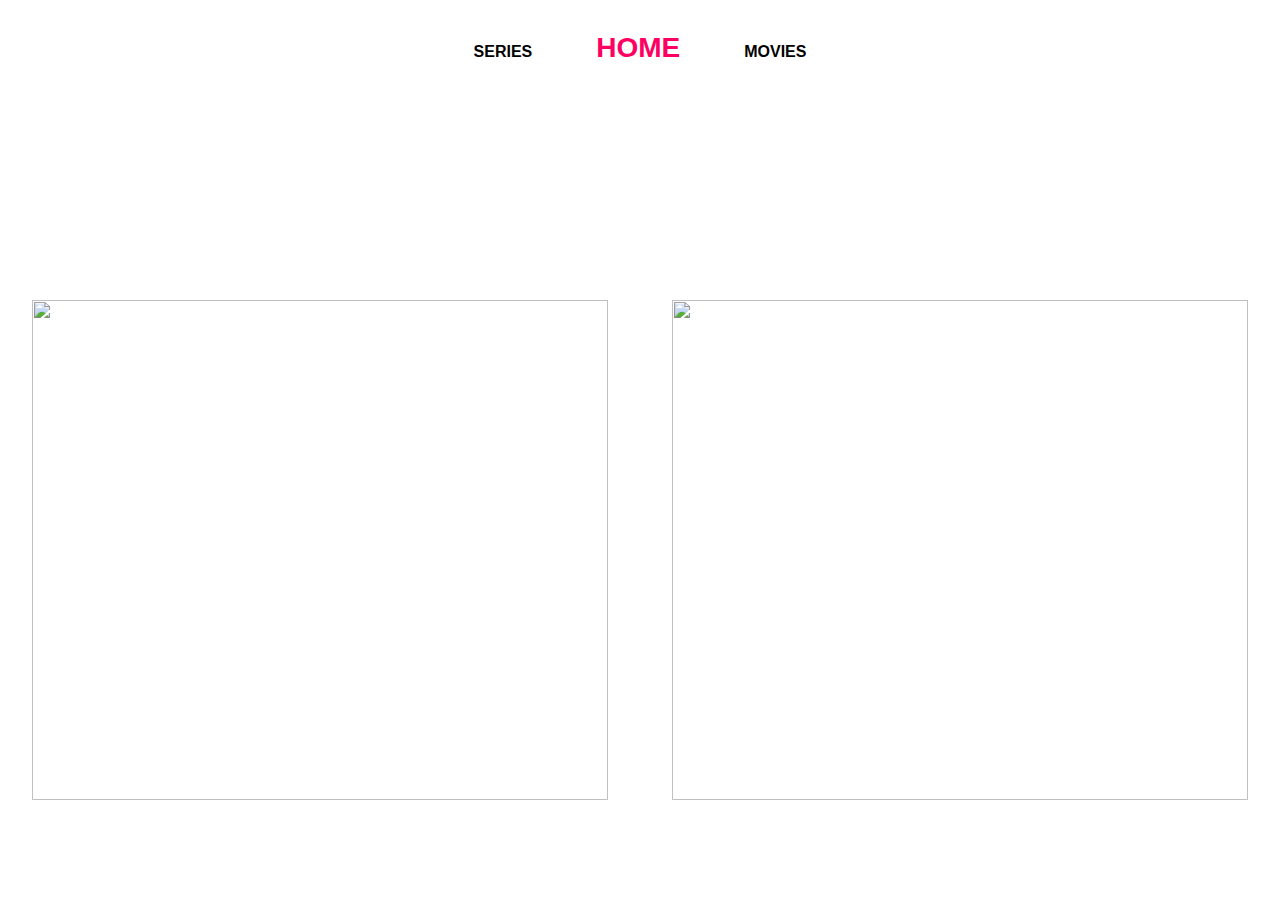
==== commit 30be4a44: "Finished Website" ====
--- a/index.html
+++ b/index.html
@@ -14,736 +14,36 @@
 
 	</head>
     <body>
-        <nav class="navbar p-3 justify-items-center">
-            <img src="https://www.freepnglogos.com/uploads/netflix-logo-0.png" alt="Netflix Logo" class="logo">
+        <nav class="d-flex justify-content-center py-3">
             <ul class="menu">
                 <li><a href="series.html">Series</a></li>
+                <li><a href="index.html" id="currentPage" class="h3">Home</a></li>
                 <li><a href="movies.html">Movies</a></li>
-                <li><a href="">TV Shows</a></li>
             </ul>
         </nav>
         <main>
-            <h1 class="display-1 fw-bold">My Watch List</h1>
+            <h1 class="display-1 fw-bold mt-3">My Watch List</h1>
             <div class="cover">
-                <a href="series.html">
-                    <div class="series">
+                <div class="series col-sm-12 col-lg-6">
+                    <a href="series.html">
                         <div class="container">
                             <img src="https://wallpaperaccess.com/full/2855615.jpg">
                             <h2>Series</h2>
                         </div>
-                    </div>
-                </a>
-                <a href="movies.html">
-                    <div class="movies">
+                    </a>
+                </div>
+                <div class="movies col-sm-12 col-lg-6">
+                    <a href="movies.html">
                         <div class="container">
                             <img src="https://i0.wp.com/auralcrave.com/wp-content/uploads/2022/06/thecall.jpeg?fit=1200%2C675&ssl=1">
                             <h2>Movies</h2>
                         </div>
-                    </div>
-                </a>
+                    </a>
+                </div>
             </div>
-            <!-- <section id="movies">
-                <h2 class="section-title px-5 pt-5">Movies</h2>
-                <div class="controls control_2">
-                    <span class="arrow left left_2"><i class="fa-solid fa-chevron-left"></i></span>
-                    <span class="arrow right right_2"><i class="fa-solid fa-chevron-right"></i></span>
-                    <ul>
-                        <li class="selected"></li>
-                        <li></li>
-                        <li></li>
-                        <li></li>
-                    </ul>
-                </div>
-                <div class="carousel">
-                    <div class="slider slider_2">
-                            <div class="item">
-                                <img src="https://occ-0-37-34.1.nflxso.net/dnm/api/v6/6gmvu2hxdfnQ55LZZjyzYR4kzGk/AAAABQWn1GUKepiDqMdtrxhp0AEUH815_8TS649cFiJORSj5QdGvOSRrNENF8hSKF8Sx94japMoj5ahQHglgXZ5EktX2qymPJONyFmMh.jpg?r=45f">
-                                <div class="item-info">
-                                    <h4 class="heading mt-3 mx-2">Escape Room</h4>
-                                    <p class="card-text mx-2">
-                                        <span class="fa fa-star checked"></span>
-                                        <span class="fa fa-star checked"></span>
-                                        <span class="fa fa-star checked"></span>
-                                        <span class="fa fa-star"></span>
-                                        <span class="fa fa-star"></span>											
-                                    </p>
-                                </div>
-                                <div class="card-body hidden">
-                                    <div class="justify-content-between align-items-center m-2">
-                                        <span class="badge">Thriller</span>
-                                        <span class="badge">Crime</span>
-                                        <span class="badge">Sci-Fi</span>
-                                        <span class="badge">Horror</span>	
-                                    </div>
-                                    <div class="justify-content-between align-items-center m-2">
-                                        <small>Duration: 88 mininutes</small>
-                                    </div>
-                                </div>
-                            </div>
-                            <div class="item">
-                                <img src="[data-uri]">
-                                <div class="item-info">
-                                    <h4 class="heading mt-3 mx-2">Red Notice</h4>
-                                    <p class="card-text mx-2">
-                                        <span class="fa fa-star checked"></span>
-                                        <span class="fa fa-star checked"></span>
-                                        <span class="fa fa-star checked"></span>
-                                        <span class="fa fa-star"></span>
-                                        <span class="fa fa-star"></span>											
-                                    </p>
-                                </div>
-                                <div class="card-body hidden">
-                                    <div class="justify-content-between align-items-center m-2">
-                                        <span class="badge">Comedy</span>
-                                        <span class="badge">Crime</span>
-                                        <span class="badge">Action</span>
-                                    </div>
-                                    <div class="justify-content-between align-items-center m-2">
-                                        <small>Duration: 117 mininutes</small>
-                                    </div>
-                                </div>
-                            </div>
-                            <div class="item">
-                                <img src="https://thepopcornuniverse.in/wp-content/uploads/2021/12/Dont-Look-Up-Landscape-Poster-.jpg">
-                                <div class="item-info">
-                                    <h4 class="heading mt-3 mx-2">Don't Look Up</h4>
-                                    <p class="card-text mx-2">
-                                        <span class="fa fa-star checked"></span>
-                                        <span class="fa fa-star checked"></span>
-                                        <span class="fa fa-star checked"></span>
-                                        <span class="fa fa-star checked"></span>
-                                        <span class="fa fa-star"></span>										
-                                    </p>
-                                </div>
-                                <div class="card-body hidden">
-                                    <div class="justify-content-between align-items-center m-2">
-                                        <span class="badge">Drama</span>
-                                        <span class="badge">Comedy</span>
-                                        <span class="badge">Sci-Fi</span>
-                                        <span class="badge">Social Issue</span>		
-                                    </div>
-                                    <div class="justify-content-between align-items-center m-2">
-                                        <small>Duration: 145 mininutes</small>
-                                    </div>
-                                </div>
-                            </div>
-                            <div class="item">
-                                <img src="https://www.glenbrookcinema.com.au/imagesDB/movies/Spider-ManNoWayHomeSlideRated.jpg">
-                                <div class="item-info">
-                                    <h4 class="heading mt-3 mx-2">Spider-Man: No Way Home</h4>
-                                    <p class="card-text mx-2">
-                                        <span class="fa fa-star checked"></span>
-                                        <span class="fa fa-star checked"></span>
-                                        <span class="fa fa-star checked"></span>
-                                        <span class="fa fa-star checked"></span>
-                                        <span class="fa fa-star checked"></span>										
-                                    </p>
-                                </div>
-                                <div class="card-body hidden">
-                                    <div class="justify-content-between align-items-center m-2">
-                                        <span class="badge">Action</span>
-                                        <span class="badge">Comedy</span>
-                                        <span class="badge">Sci-Fi</span>	
-                                    </div>
-                                    <div class="justify-content-between align-items-center m-2">
-                                        <small>Duration: 148 mininutes</small>
-                                    </div>
-                                </div>
-                            </div>
-                            <div class="item">
-                                <img src="https://static1.colliderimages.com/wordpress/wp-content/uploads/2021/06/THOR-LOVE-AND-THUNDER-SET-PHOTO.jpg">
-                                <div class="item-info">
-                                    <h4 class="heading mt-3 mx-2">Thor: Love and Thunder</h4>
-                                    <p class="card-text mx-2">
-                                        <span class="fa fa-star checked"></span>
-                                        <span class="fa fa-star checked"></span>
-                                        <span class="fa fa-star checked"></span>
-                                        <span class="fa fa-star checked"></span>
-                                        <span class="fa fa-star"></span>										
-                                    </p>
-                                </div>
-                                <div class="card-body hidden">
-                                    <div class="justify-content-between align-items-center m-2">
-                                        <span class="badge">Action</span>
-                                        <span class="badge">Comedy</span>
-                                        <span class="badge">Sci-Fi</span>	
-                                    </div>
-                                    <div class="justify-content-between align-items-center m-2">
-                                        <small>Duration: 119 mininutes</small>
-                                    </div>
-                                </div>
-                            </div>
-                    
-                            <div class="item">
-                                <img src="https://occ.a.nflxso.net/dnm/api/v6/6gmvu2hxdfnQ55LZZjyzYR4kzGk/AAAABcnuQVFJkfNo4kVYBGTE0sycso6rF4bvxOSg4CQ748U4aHU-ldJqqIq_w8kxbhq--zkeGw_g7J0DrFxYOCGHx-SuKzLZTca_7zCx.jpg?r=8ef">
-                                <div class="item-info">
-                                    <h4 class="heading mt-3 mx-2">Love Destiny: The Movie</h4>
-                                    <p class="card-text mx-2">
-                                        <span class="fa fa-star checked"></span>
-                                        <span class="fa fa-star checked"></span>
-                                        <span class="fa fa-star checked"></span>
-                                        <span class="fa fa-star checked"></span>
-                                        <span class="fa fa-star checked"></span>										
-                                    </p>
-                                </div>
-                                <div class="card-body hidden">
-                                    <div class="justify-content-between align-items-center m-2">
-                                        <span class="badge">Romance</span>
-                                        <span class="badge">Comedy</span>
-                                    </div>
-                                    <div class="justify-content-between align-items-center m-2">
-                                        <small>Duration: 176 mininutes</small>
-                                    </div>
-                                </div>
-                            </div>
-                            <div class="item">
-                                <img src="https://knightedgemedia.com/wp-content/uploads/2022/11/john-wick-4-theatrical-trailer-banner1.jpg">
-                                <div class="item-info">
-                                    <h4 class="heading mt-3 mx-2">John Wick Chapter 4</h4>
-                                    <p class="card-text mx-2">
-                                        <span class="fa fa-star checked"></span>
-                                        <span class="fa fa-star checked"></span>
-                                        <span class="fa fa-star checked"></span>
-                                        <span class="fa fa-star checked"></span>
-                                        <span class="fa fa-star checked"></span>										
-                                    </p>
-                                </div>
-                                <div class="card-body hidden">
-                                    <div class="justify-content-between align-items-center m-2">
-                                        <span class="badge">Action</span>	
-                                    </div>
-                                    <div class="justify-content-between align-items-center m-2">
-                                        <small>Duration: 169 mininutes</small>
-                                    </div>
-                                </div>
-                            </div>
-                            <div class="item">
-                                <img src="https://scaredsloth.com/wp-content/uploads/2023/01/M3gan-poster.jpeg">
-                                <div class="item-info">
-                                    <h4 class="heading mt-3 mx-2">M3GAN</h4>
-                                    <p class="card-text mx-2">
-                                        <span class="fa fa-star checked"></span>
-                                        <span class="fa fa-star checked"></span>
-                                        <span class="fa fa-star checked"></span>
-                                        <span class="fa fa-star"></span>
-                                        <span class="fa fa-star"></span>										
-                                    </p>
-                                </div>
-                                <div class="card-body hidden">
-                                    <div class="justify-content-between align-items-center m-2">
-                                        <span class="badge">Horror</span>
-                                        <span class="badge">Sci-Fi</span>	
-                                    </div>
-                                    <div class="justify-content-between align-items-center m-2">
-                                        <small>Duration: 102 mininutes</small>
-                                    </div>
-                                </div>
-                            </div>
-                            <div class="item">
-                                <img src="https://i0.wp.com/auralcrave.com/wp-content/uploads/2022/06/thecall.jpeg?fit=1200%2C675&ssl=1">
-                                <div class="item-info">
-                                    <h4 class="heading mt-3 mx-2">The Call</h4>
-                                    <p class="card-text mx-2">
-                                        <span class="fa fa-star checked"></span>
-                                        <span class="fa fa-star checked"></span>
-                                        <span class="fa fa-star checked"></span>
-                                        <span class="fa fa-star checked"></span>
-                                        <span class="fa fa-star checked"></span>											
-                                    </p>
-                                </div>
-                                <div class="card-body hidden">
-                                    <div class="justify-content-between align-items-center m-2">
-                                        <span class="badge">Thriller</span>
-                                        <span class="badge">Mystery</span>		
-                                    </div>
-                                    <div class="justify-content-between align-items-center m-2">
-                                        <small>Duration: 112 mininutes</small>
-                                    </div>
-                                </div>
-                            </div>
-                            <div class="item">
-                                <img src="https://d.newsweek.com/en/full/1641100/enola-holmes-sherlock.jpg?w=1600&h=900&l=53&t=49&q=88&f=723acbb1de790817cb78b27925788ec8">
-                                <div class="item-info">
-                                    <h4 class="heading mt-3 mx-2">Enola Holmes</h4>
-                                    <p class="card-text mx-2">
-                                        <span class="fa fa-star checked"></span>
-                                        <span class="fa fa-star checked"></span>
-                                        <span class="fa fa-star checked"></span>
-                                        <span class="fa fa-star checked"></span>
-                                        <span class="fa fa-star"></span>										
-                                    </p>
-                                </div>
-                                <div class="card-body hidden">
-                                    <div class="justify-content-between align-items-center m-2">
-                                        <span class="badge">Crime</span>
-                                        <span class="badge">Mystery</span>		
-                                    </div>
-                                    <div class="justify-content-between align-items-center m-2">
-                                        <small>Duration: 123 mininutes</small>
-                                    </div>
-                                </div>
-                            </div>
-                        
-                            <div class="item">
-                                <img src="https://i0.wp.com/dmtalkies.com/wp-content/uploads/2022/01/ezgif-3-d06a1e1964-compressed.jpg">
-                                <div class="item-info">
-                                    <h4 class="heading mt-3 mx-2">Tune in for Love</h4>
-                                    <p class="card-text mx-2">
-                                        <span class="fa fa-star checked"></span>
-                                        <span class="fa fa-star checked"></span>
-                                        <span class="fa fa-star checked"></span>
-                                        <span class="fa fa-star checked"></span>
-                                        <span class="fa fa-star checked"></span>										
-                                    </p>
-                                </div>
-                                <div class="card-body hidden">
-                                    <div class="justify-content-between align-items-center m-2">
-                                        <span class="badge">Romance</span>
-                                        <span class="badge">Drama</span>	
-                                    </div>
-                                    <div class="justify-content-between align-items-center m-2">
-                                        <small>Duration: 122 mininutes</small>
-                                    </div>
-                                </div>
-                            </div>
-                            <div class="item">
-                                <img src="https://static.fabrik.io/ow5/b6e3bb9b58220b30.jpg?lossless=1&w=1920&h=5120&fit=max&s=fc8b01215417a7617980d4baa7ebefa4">
-                                <div class="item-info">
-                                    <h4 class="heading mt-3 mx-2">The Platform</h4>
-                                    <p class="card-text mx-2">
-                                        <span class="fa fa-star checked"></span>
-                                        <span class="fa fa-star checked"></span>
-                                        <span class="fa fa-star checked"></span>
-                                        <span class="fa fa-star checked"></span>
-                                        <span class="fa fa-star checked"></span>										
-                                    </p>
-                                </div>
-                                <div class="card-body hidden">
-                                    <div class="justify-content-between align-items-center m-2">
-                                        <span class="badge">Horror</span>
-                                        <span class="badge">Thriller</span>	
-                                    </div>
-                                    <div class="justify-content-between align-items-center m-2">
-                                        <small>Duration: 94 mininutes</small>
-                                    </div>
-                                </div>
-                            </div>
-                            <div class="item">
-                                <img src="https://artunews.com/wp-content/uploads/2018/07/1529093722019.jpg">
-                                <div class="item-info">
-                                    <h4 class="heading mt-3 mx-2">Tag</h4>
-                                    <p class="card-text mx-2">
-                                        <span class="fa fa-star checked"></span>
-                                        <span class="fa fa-star checked"></span>
-                                        <span class="fa fa-star checked"></span>
-                                        <span class="fa fa-star checked"></span>
-                                        <span class="fa fa-star checked"></span>										
-                                    </p>
-                                </div>
-                                <div class="card-body hidden">
-                                    <div class="justify-content-between align-items-center m-2">
-                                        <span class="badge">Comedy</span>	
-                                    </div>
-                                    <div class="justify-content-between align-items-center m-2">
-                                        <small>Duration: 105 mininutes</small>
-                                    </div>
-                                </div>
-                            </div>
-                            <div class="item">
-                                <img src="https://www.irishfilmcritic.com/wp-content/uploads/2023/03/Murder-Mystery-2.jpg">
-                                <div class="item-info">
-                                    <h4 class="heading mt-3 mx-2">Murder Mystery 2</h4>
-                                    <p class="card-text mx-2">
-                                        <span class="fa fa-star checked"></span>
-                                        <span class="fa fa-star checked"></span>
-                                        <span class="fa fa-star checked"></span>
-                                        <span class="fa fa-star checked"></span>
-                                        <span class="fa fa-star checked"></span>										
-                                    </p>
-                                </div>
-                                <div class="card-body hidden">
-                                    <div class="justify-content-between align-items-center m-2">
-                                        <span class="badge">Comedy</span>	
-                                        <span class="badge">Mystery</span>		
-                                    </div>
-                                    <div class="justify-content-between align-items-center m-2">
-                                        <small>Duration: 89 mininutes</small>
-                                    </div>
-                                </div>
-                            </div>
-                            <div class="item">
-                                <img src="https://www.reviewsphere.org/wp-content/uploads/2019/11/Knives-Out.jpg">
-                                <div class="item-info">
-                                    <h4 class="heading mt-3 mx-2">Knives Out</h4>
-                                    <p class="card-text mx-2">
-                                        <span class="fa fa-star checked"></span>
-                                        <span class="fa fa-star checked"></span>
-                                        <span class="fa fa-star checked"></span>
-                                        <span class="fa fa-star checked"></span>
-                                        <span class="fa fa-star"></span>											
-                                    </p>
-                                </div>
-                                <div class="card-body hidden">
-                                    <div class="justify-content-between align-items-center m-2">
-                                        <span class="badge">Comedy</span>	
-                                        <span class="badge">Mystery</span>	
-                                    </div>
-                                    <div class="justify-content-between align-items-center m-2">
-                                        <small>Duration: 130 mininutes</small>
-                                    </div>
-                                </div>
-                            </div>
-                    </div>
-                </div>
-            </section> -->
-
-            <!-- <section id="shows">
-                <h2 class="section-title px-5 pt-5">Reality Shows</h2>
-                <div class="controls control_3">
-                    <span class="arrow left left_3"><i class="fa-solid fa-chevron-left"></i></span>
-                    <span class="arrow right right_3"><i class="fa-solid fa-chevron-right"></i></span>
-                    <ul>
-                        <li class="selected"></li>
-                        <li></li>
-                        <li></li>
-                        <li></li>
-                    </ul>
-                </div>
-                <div class="carousel">
-                    <div class="slider slider_3">
-                            <div class="item">
-                                <img src="https://occ.a.nflxso.net/dnm/api/v6/6gmvu2hxdfnQ55LZZjyzYR4kzGk/AAAABUG3ywAh16vmyT88ntfcCBgey6TkP80J9PRP0nq8nnfjIP0hI8liU68zeSPQzquW-nJy6QRb34MmP8b661HmFxw9I2aCqPCQtTA1J2_zdzD7eFFpFV3KPFUQ8I5A4m2Ru0HoZw.jpg?r=c14">
-                                <div class="item-info">
-                                    <h4 class="heading mt-3 mx-2">New World</h4>
-                                    <p class="card-text mx-2">
-                                        <span class="fa fa-star checked"></span>
-                                        <span class="fa fa-star checked"></span>
-                                        <span class="fa fa-star checked"></span>
-                                        <span class="fa fa-star checked"></span>
-                                        <span class="fa fa-star"></span>										
-                                    </p>
-                                </div>
-                                <div class="card-body hidden">
-                                    <div class="justify-content-between align-items-center m-2">
-                                        <span class="badge">Competition</span>	
-                                    </div>
-                                    <div class="justify-content-between align-items-center m-2">
-                                        <small>Duration: 8 Episodes</small>
-                                    </div>
-                                </div>
-                            </div>
-                            <div class="item">
-                                <img src="https://www.watson.de/imgdb/15ae/Qx,A,0,1,1079,608,605,76,180,101/4192562637835404">
-                                <div class="item-info">
-                                    <h4 class="heading mt-3 mx-2">Physical 100</h4>
-                                    <p class="card-text mx-2">
-                                        <span class="fa fa-star checked"></span>
-                                        <span class="fa fa-star checked"></span>
-                                        <span class="fa fa-star checked"></span>
-                                        <span class="fa fa-star checked"></span>
-                                        <span class="fa fa-star checked"></span>										
-                                    </p>
-                                </div>
-                                <div class="card-body hidden">
-                                    <div class="justify-content-between align-items-center m-2">
-                                        <span class="badge">Competition</span>	
-                                        <span class="badge">Survival</span>	
-                                    </div>
-                                    <div class="justify-content-between align-items-center m-2">
-                                        <small>Duration: 9 Episodes</small>
-                                    </div>
-                                </div>
-                            </div>
-                            <div class="item">
-                                <img src="https://tv-fanatic-res.cloudinary.com/iu/s--ZbZ6RUy3--/f_auto,q_auto/v1578248253/the-circle-us-logo">
-                                <div class="item-info">
-                                    <h4 class="heading mt-3 mx-2">The Circle</h4>
-                                    <p class="card-text mx-2">
-                                        <span class="fa fa-star checked"></span>
-                                        <span class="fa fa-star checked"></span>
-                                        <span class="fa fa-star checked"></span>
-                                        <span class="fa fa-star checked"></span>
-                                        <span class="fa fa-star checked"></span>										
-                                    </p>
-                                </div>
-                                <div class="card-body hidden">
-                                    <div class="justify-content-between align-items-center m-2">
-                                        <span class="badge">Competition</span>		
-                                    </div>
-                                    <div class="justify-content-between align-items-center m-2">
-                                        <small>Duration: 5 Seasons</small>
-                                    </div>
-                                </div>
-                            </div>
-                            <div class="item">
-                                <img src="https://www.tvguide.com/a/img/catalog/provider/1/1/1-12368140343.jpg">
-                                <div class="item-info">
-                                    <h4 class="heading mt-3 mx-2">Korea No.1</h4>
-                                    <p class="card-text mx-2">
-                                        <span class="fa fa-star checked"></span>
-                                        <span class="fa fa-star checked"></span>
-                                        <span class="fa fa-star checked"></span>
-                                        <span class="fa fa-star checked"></span>
-                                        <span class="fa fa-star"></span>										
-                                    </p>
-                                </div>
-                                <div class="card-body hidden">
-                                    <div class="justify-content-between align-items-center m-2">
-                                        <span class="badge">Adventure</span>		
-                                        <span class="badge">Life</span>		
-                                        <span class="badge">Food</span>		
-                                    </div>
-                                    <div class="justify-content-between align-items-center m-2">
-                                        <small>Duration: 8 Episodes</small>
-                                    </div>
-                                </div>
-                            </div>
-                            <div class="item">
-                                <img src="https://dnm.nflximg.net/api/v6/BvVbc2Wxr2w6QuoANoSpJKEIWjQ/AAAAQY2Eot6o9VXCoqbtx1ZmSECNNhazxTCgx1nd0fea6c2UkYcwiFQlts-12EavD_IQEyRL9dTeFi7QSGcuYU9LWNl4DHBk-zU7tbSK34DZrAH7mXU-Svzr3hbnUq7kHaAvoZNrPEaEObbDPHJvDxdLzthOPM8.jpg?r=1e2">
-                                <div class="item-info">
-                                    <h4 class="heading mt-3 mx-2">Too Hot to Handle</h4>
-                                    <p class="card-text mx-2">
-                                        <span class="fa fa-star checked"></span>
-                                        <span class="fa fa-star checked"></span>
-                                        <span class="fa fa-star checked"></span>
-                                        <span class="fa fa-star"></span>
-                                        <span class="fa fa-star"></span>										
-                                    </p>
-                                </div>
-                                <div class="card-body hidden">
-                                    <div class="justify-content-between align-items-center m-2">
-                                        <span class="badge">Competition</span>		
-                                        <span class="badge">Dating</span>		
-                                    </div>
-                                    <div class="justify-content-between align-items-center m-2">
-                                        <small>Duration: 4 Seasons</small>
-                                    </div>
-                                </div>
-                            </div>
-                        
-                            <div class="item">
-                                <img src="https://i.pinimg.com/originals/26/b0/44/26b04475e71650cb96f2bd8f393538a1.jpg">
-                                <div class="item-info">
-                                    <h4 class="heading mt-3 mx-2">Running Man</h4>
-                                    <p class="card-text mx-2">
-                                        <span class="fa fa-star checked"></span>
-                                        <span class="fa fa-star checked"></span>
-                                        <span class="fa fa-star checked"></span>
-                                        <span class="fa fa-star checked"></span>
-                                        <span class="fa fa-star"></span>										
-                                    </p>
-                                </div>
-                                <div class="card-body hidden">
-                                    <div class="justify-content-between align-items-center m-2">
-                                        <span class="badge">Competition</span>		
-                                        <span class="badge">Comedy</span>	
-                                    </div>
-                                    <div class="justify-content-between align-items-center m-2">
-                                        <small>Duration: 615 Episodes</small>
-                                    </div>
-                                </div>
-                            </div>
-                            <div class="item">
-                                <img src="https://hips.hearstapps.com/hmg-prod/images/netflix-next-in-fashion-1580918057.jpg">
-                                <div class="item-info">
-                                    <h4 class="heading mt-3 mx-2">Next in Fashion</h4>
-                                    <p class="card-text mx-2">
-                                        <span class="fa fa-star checked"></span>
-                                        <span class="fa fa-star checked"></span>
-                                        <span class="fa fa-star checked"></span>
-                                        <span class="fa fa-star checked"></span>
-                                        <span class="fa fa-star"></span>										
-                                    </p>
-                                </div>
-                                <div class="card-body hidden">
-                                    <div class="justify-content-between align-items-center m-2">
-                                        <span class="badge">Competition</span>		
-
-                                    </div>
-                                    <div class="justify-content-between align-items-center m-2">
-                                        <small>Duration: 2 Seasons</small>
-                                    </div>
-                                </div>
-                            </div>
-                            <div class="item">
-                                <img src="https://upload.wikimedia.org/wikipedia/en/3/3c/CatfishTheTVShow.jpg">
-                                <div class="item-info">
-                                    <h4 class="heading mt-3 mx-2">Catfish</h4>
-                                    <p class="card-text mx-2">
-                                        <span class="fa fa-star checked"></span>
-                                        <span class="fa fa-star checked"></span>
-                                        <span class="fa fa-star checked"></span>
-                                        <span class="fa fa-star checked"></span>
-                                        <span class="fa fa-star"></span>										
-                                    </p>
-                                </div>
-                                <div class="card-body hidden">
-                                    <div class="justify-content-between align-items-center m-2">
-                                        
-                                    </div>
-                                    <div class="justify-content-between align-items-center m-2">
-                                        <small>Duration: 8 Seasons</small>
-                                    </div>
-                                </div>
-                            </div>
-                            <div class="item">
-                                <img src="https://10play.com.au/ip/vs/OTFP/0b11f38cf7d2634ef3d6760da5a6f5fa21e49df5a73960c15ad124ff68c628f6/0L-mchefS9-MCHEF10_017_20180529-TEN-poster.jpg?image-profile=image_full&io=landscape">
-                                <div class="item-info">
-                                    <h4 class="heading mt-3 mx-2">Master Chef</h4>
-                                    <p class="card-text mx-2">
-                                        <span class="fa fa-star checked"></span>
-                                        <span class="fa fa-star checked"></span>
-                                        <span class="fa fa-star checked"></span>
-                                        <span class="fa fa-star checked"></span>
-                                        <span class="fa fa-star"></span>										
-                                    </p>
-                                </div>
-                                <div class="card-body hidden">
-                                    <div class="justify-content-between align-items-center m-2">
-                                        <span class="badge">Competition</span>
-                                        <span class="badge">Cookery</span>				
-                                    </div>
-                                    <div class="justify-content-between align-items-center m-2">
-                                        <small>Duration: 21 Seasons</small>
-                                    </div>
-                                </div>
-                            </div>
-                            <div class="item">
-                                <img src="https://etcanada.com/wp-content/uploads/2023/02/dance100.png?w=720">
-                                <div class="item-info">
-                                    <h4 class="heading mt-3 mx-2">Dance 100</h4>
-                                    <p class="card-text mx-2">
-                                        <span class="fa fa-star checked"></span>
-                                        <span class="fa fa-star checked"></span>
-                                        <span class="fa fa-star checked"></span>
-                                        <span class="fa fa-star"></span>
-                                        <span class="fa fa-star"></span>										
-                                    </p>
-                                </div>
-                                <div class="card-body hidden">
-                                    <div class="justify-content-between align-items-center m-2">
-                                        <span class="badge">Competition</span>	
-                                    </div>
-                                    <div class="justify-content-between align-items-center m-2">
-                                        <small>Duration: 6 Episodes</small>
-                                    </div>
-                                </div>
-                            </div>
-                        
-                            <div class="item">
-                                <img src="https://cdn0-production-images-kly.akamaized.net/hbrL7K1qlWTYijaxhEm42R_sgFI=/0x0:1080x608/1200x675/filters:quality(75):strip_icc():format(jpeg)/kly-media-production/medias/2942758/original/017646600_1571380767-busted_22.jpg">
-                                <div class="item-info">
-                                    <h4 class="heading mt-3 mx-2">Busted</h4>
-                                    <p class="card-text mx-2">
-                                        <span class="fa fa-star checked"></span>
-                                        <span class="fa fa-star checked"></span>
-                                        <span class="fa fa-star checked"></span>
-                                        <span class="fa fa-star checked"></span>
-                                        <span class="fa fa-star checked"></span>										
-                                    </p>
-                                </div>
-                                <div class="card-body hidden">
-                                    <div class="justify-content-between align-items-center m-2">
-                                        <span class="badge">Competition</span>	
-                                        <span class="badge">Mystery</span>	
-                                    </div>
-                                    <div class="justify-content-between align-items-center m-2">
-                                        <small>Duration: 3 Seasons</small>
-                                    </div>
-                                </div>
-                            </div>
-                            <div class="item">
-                                <img src="https://ntvb.tmsimg.com/assets/p20333746_b_h8_aa.jpg?w=960&h=540">
-                                <div class="item-info">
-                                    <h4 class="heading mt-3 mx-2">Cooking with Paris</h4>
-                                    <p class="card-text mx-2">
-                                        <span class="fa fa-star checked"></span>
-                                        <span class="fa fa-star checked"></span>
-                                        <span class="fa fa-star checked"></span>
-                                        <span class="fa fa-star"></span>
-                                        <span class="fa fa-star"></span>										
-                                    </p>
-                                </div>
-                                <div class="card-body hidden">
-                                    <div class="justify-content-between align-items-center m-2">
-                                        <span class="badge">Cookery</span>	
-                                    </div>
-                                    <div class="justify-content-between align-items-center m-2">
-                                        <small>Duration: 6 Episodes</small>
-                                    </div>
-                                </div>
-                            </div>
-                            <div class="item">
-                                <img src="https://flxt.tmsimg.com/assets/p21709202_b_h8_aa.jpg">
-                                <div class="item-info">
-                                    <h4 class="heading mt-3 mx-2">Is it Cake?</h4>
-                                    <p class="card-text mx-2">
-                                        <span class="fa fa-star checked"></span>
-                                        <span class="fa fa-star checked"></span>
-                                        <span class="fa fa-star checked"></span>
-                                        <span class="fa fa-star"></span>
-                                        <span class="fa fa-star"></span>											
-                                    </p>
-                                </div>
-                                <div class="card-body hidden">
-                                    <div class="justify-content-between align-items-center m-2">
-                                        <span class="badge">Game Show</span>	
-                                        <span class="badge">Competition</span>	
-                                    </div>
-                                    <div class="justify-content-between align-items-center m-2">
-                                        <small>Duration: 8 Episodes</small>
-                                    </div>
-                                </div>
-                            </div>
-                            <div class="item">
-                                <img src="https://www.tvinsider.com/wp-content/uploads/2022/02/the-kardashians-hulu.jpg">
-                                <div class="item-info">
-                                    <h4 class="heading mt-3 mx-2">The Kardashians</h4>
-                                    <p class="card-text mx-2">
-                                        <span class="fa fa-star checked"></span>
-                                        <span class="fa fa-star checked"></span>
-                                        <span class="fa fa-star checked"></span>
-                                        <span class="fa fa-star checked"></span>
-                                        <span class="fa fa-star"></span>										
-                                    </p>
-                                </div>
-                                <div class="card-body hidden">
-                                    <div class="justify-content-between align-items-center m-2">
-                                        <span class="badge">Life</span>		
-                                    </div>
-                                    <div class="justify-content-between align-items-center m-2">
-                                        <small>Duration: 3 Seasons</small>
-                                    </div>
-                                </div>
-                            </div>
-                            <div class="item">
-                                <img src="https://i.pinimg.com/originals/7d/97/f5/7d97f5a3ebe45e806a382883f3409946.jpg">
-                                <div class="item-info">
-                                    <h4 class="heading mt-3 mx-2">The Voice</h4>
-                                    <p class="card-text mx-2">
-                                        <span class="fa fa-star checked"></span>
-                                        <span class="fa fa-star checked"></span>
-                                        <span class="fa fa-star checked"></span>
-                                        <span class="fa fa-star checked"></span>
-                                        <span class="fa fa-star"></span>										
-                                    </p>
-                                </div>
-                                <div class="card-body hidden">
-                                    <div class="justify-content-between align-items-center m-2">
-                                        <span class="badge">Competition</span>		
-                                    </div>
-                                    <div class="justify-content-between align-items-center m-2">
-                                        <small>Duration: 23 Seasons</small>
-                                    </div>
-                                </div>
-                            </div>
-                    </div>
-                </div>
-            </section> -->
         </main>
-
 	    <footer>
-
+            <h6 class="d-flex justify-content-center fw-bold"><i class="fa-regular fa-copyright"></i> ALL RIGHTS RESERVED.</h6>
 	    </footer>	
 	    <script src="https://cdn.jsdelivr.net/npm/bootstrap@5.3.0-alpha3/dist/js/bootstrap.bundle.min.js" integrity="sha384-ENjdO4Dr2bkBIFxQpeoTz1HIcje39Wm4jDKdf19U8gI4ddQ3GYNS7NTKfAdVQSZe" crossorigin="anonymous"></script>
 	    <script src="assets/script.js"></script>
--- a/assets/style.css
+++ b/assets/style.css
@@ -3,83 +3,131 @@
     padding: 0;
     box-sizing: border-box;
 }
-    
+
+/* All Pages */
+
 body {
     font-family: Arial, sans-serif;
     color: white;
     font-size: 16px;
 }
 
+/* navigation bar */
 .navbar {
     background-color: white;
-    /* display: flex; */
     justify-content: space-between;
     align-items: center;
     justify-items: center;
     font-size: 1rem;
 }
 
-.logo {
-    height: 3rem;
-}
-
 .menu {
     display: flex;
     margin-top: 15px;
     justify-items: center;
     align-items: center;
-
+    padding-left: 0;
 }
 
 .menu li {
     list-style: none;
-    margin-left: 2rem;
+    margin: 0 2rem;
     align-items: center;
 
 }
 
 .menu a {
     text-decoration: none;
-    color: rgb(253, 0, 97);
+    color: black;
     text-transform: uppercase;
     font-weight: bold;
     align-items: center;
+    display: flex;
+    text-align: center;
+}
+
+.menu a:hover{
+    color: rgb(253, 0, 97);
+    text-decoration: none;
+}
+
+#currentPage{
+    color: rgb(253, 0, 97);
 }
     
 h1{
     text-align: center;
-    color: rgb(253, 0, 97);
-}
-
+    margin-top: 50px;
+    margin-bottom: 20px;
+}
+
+.fa-copyright{
+    transform: translate(-20%,10%);
+}
+
+/* Home Page */
+
+/*  */
 .cover{
     margin-top: 5vw;
-    display: grid;
-    grid-template-columns: 1fr 1fr;
+    display: flex;
+    flex-wrap: wrap;
 	text-align: center;
 	align-items: center;
 	justify-content: center;
-    /* gap: 1em; */
-}
-
-.container{
-    width: 500px;
-    height: 500px;
+    height: 60vh;
+}
+
+.cover a{
+    text-decoration: none;
+}
+
+/* responsive layout */
+@media (min-width:0px){
+	.container img{
+        width: 80vw;
+        height: 200px;
+    }
+    .cover h2{
+        font-size: 30px;
+        transform: translateY(-350%);
+    }
+}
+
+@media (min-width: 576px){
+	.container img{
+        width: 80vw;
+        height: 200px;
+    }
+    .cover h2{
+        font-size: 40px;
+        transform: translateY(-250%);
+    }
+}
+
+@media (min-width: 992px){
+	.container img{
+        width: 45vw;
+        height: 500px;
+    }
+    .cover h2{
+        transform: translateY(-450%);
+        font-size: 50px;
+        text-decoration: none;
+    }
+}
+
+.container img{
     object-fit: cover;
-    text-decoration: none;
-}
-
-.container img{
-    width: 100%;
-    height: 100%;
 }
 
 .cover h2{
-    font-size: 50px;
-    position: absolute;
-    transform: translate(260%, -450%);
-    /* color: white; */
+    position: relative;
+    color: rgb(253, 0, 97);
     opacity: 0;
-    transition: 0.3s ease-out;
+    transition: 0.3s ease-in-out;
+    text-transform: uppercase;
+    font-weight: 700;
 }
 
 .container img:hover + h2{
@@ -87,16 +135,12 @@
 }
 
 .container img:hover{
-    opacity: 0.5;
-}
-
-
-
-h1{
-    text-align: center;
-    margin-top: 50px;
-}
-
+    opacity: 0.3;
+}
+
+/* Series Page & Movies Page */
+
+/* horizontal slider styling */
 .slider {
     position: relative;
     margin: 0 auto;
@@ -105,7 +149,7 @@
     overflow: hidden;
 }
   
-  .slider__wrapper {
+.slider__wrapper {
     position: absolute;
     align-content: center;
     align-items: center;
@@ -115,9 +159,9 @@
     width: 100%;
     height: 100%;
     justify-content: center;
-  }
-  
-  .slider__viewport {
+}
+  
+.slider__viewport {
     position: relative;
     display: flex;
     flex-direction: row;
@@ -127,17 +171,18 @@
     width: 100vw;
     height: 100%;
     transition: transform 0.5s ease;
-  }
-
-  .movie {
+}
+
+/* styling movie cards */
+.movie {
     position: relative;
     opacity: 0.5;
     transition: all 0.3s ease-out;
     align-content: center;
     align-items: center;
-  }
-
-  .movie img{
+}
+
+.movie img{
     object-fit: cover;
     align-content: center;
     align-items: center;
@@ -153,28 +198,7 @@
     transform: scale(1.2);
     opacity: 1;
     transition: all 0.3s ease-out;
-}
-
-.button {
-    position: absolute;
-    top: 50%;
-    transform: translateY(-50%);
-    font-size: 24px;
-    background-color: transparent;
-    border: none;
-    cursor: pointer;
-}
-  
-.prev-button {
-    left: 10vw;
-}
-  
-.next-button {
-    right: 10vw;
-}
-  
-.slider--instant {
-    transition: none !important;
+    z-index: 99;
 }
   
 .hidden{
@@ -212,26 +236,74 @@
     color: #fff;
 }
 
-
+/* buttons styling */
+.button {
+    position: absolute;
+    top: 50%;
+    transform: translateY(-130%);
+    font-size: 24px;
+    background-color: transparent;
+    border: none;
+    cursor: pointer;
+    color: #fff;
+    background-color: rgb(253, 0, 97);
+    height: 50px;
+    width: 50px;
+    border-radius: 50%;
+	box-shadow: 0 4px 8px 0 rgba(0, 0, 0, 0.2), 0 6px 20px 0 rgba(0, 0, 0, 0.19);
+}
+  
+.prev-button {
+    left: 10vw;
+}
+  
+.next-button {
+    right: 10vw;
+}
+
+/* create overlay texts */
 .overlay {
     position: absolute;
     display: none;
-    width: 60%;
     height: 100%;
-    transform: translate(-22%,-10%);
     background-color: rgba(0,0,0,0.8);
-    z-index: 2;
+    z-index: 100;
     cursor: pointer;
     overflow-y: scroll;
 }
-  
+
+/* responsive layout */
+@media (min-width:0px){
+	.overlay{
+        width: 100%;
+        /* transform: translate(-25%,0%); */
+        left: 0;
+	}
+}
+
+@media (min-width: 576px){
+	.overlay{
+        width: 80%;
+        transform: translate(12.5%,-10%);
+        font-size: 18px;
+	}
+}
+
+@media (min-width: 992px){
+	.overlay{
+        width: 60%;
+        transform: translate(33%,-10%);
+        font-size: 20px;
+	}
+}
+
+/* texts styling */
 #text{
     position: relative;
     padding: 10%;
     justify-content: center;
     align-content: center;
-    font-size: 20px;
     color: white;
     display: flex;
-}
-
+	text-align: justify;
+}